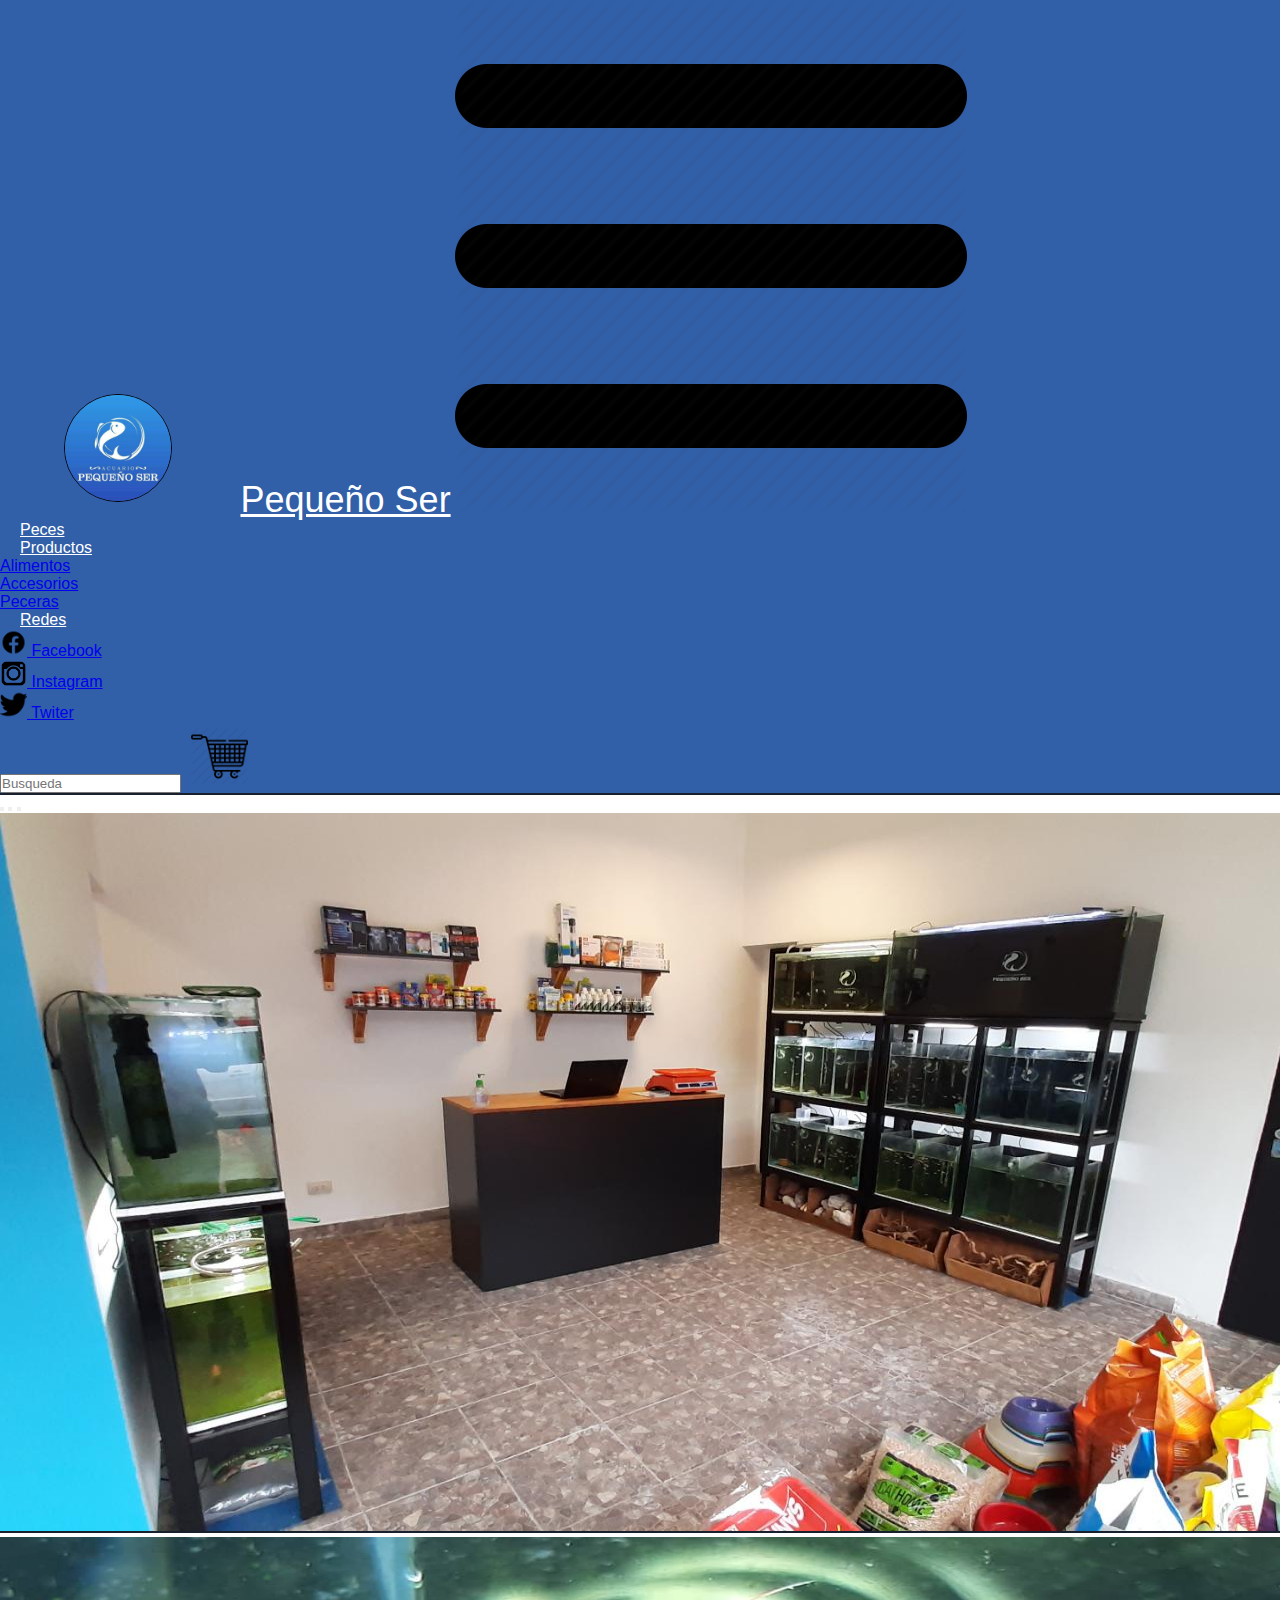
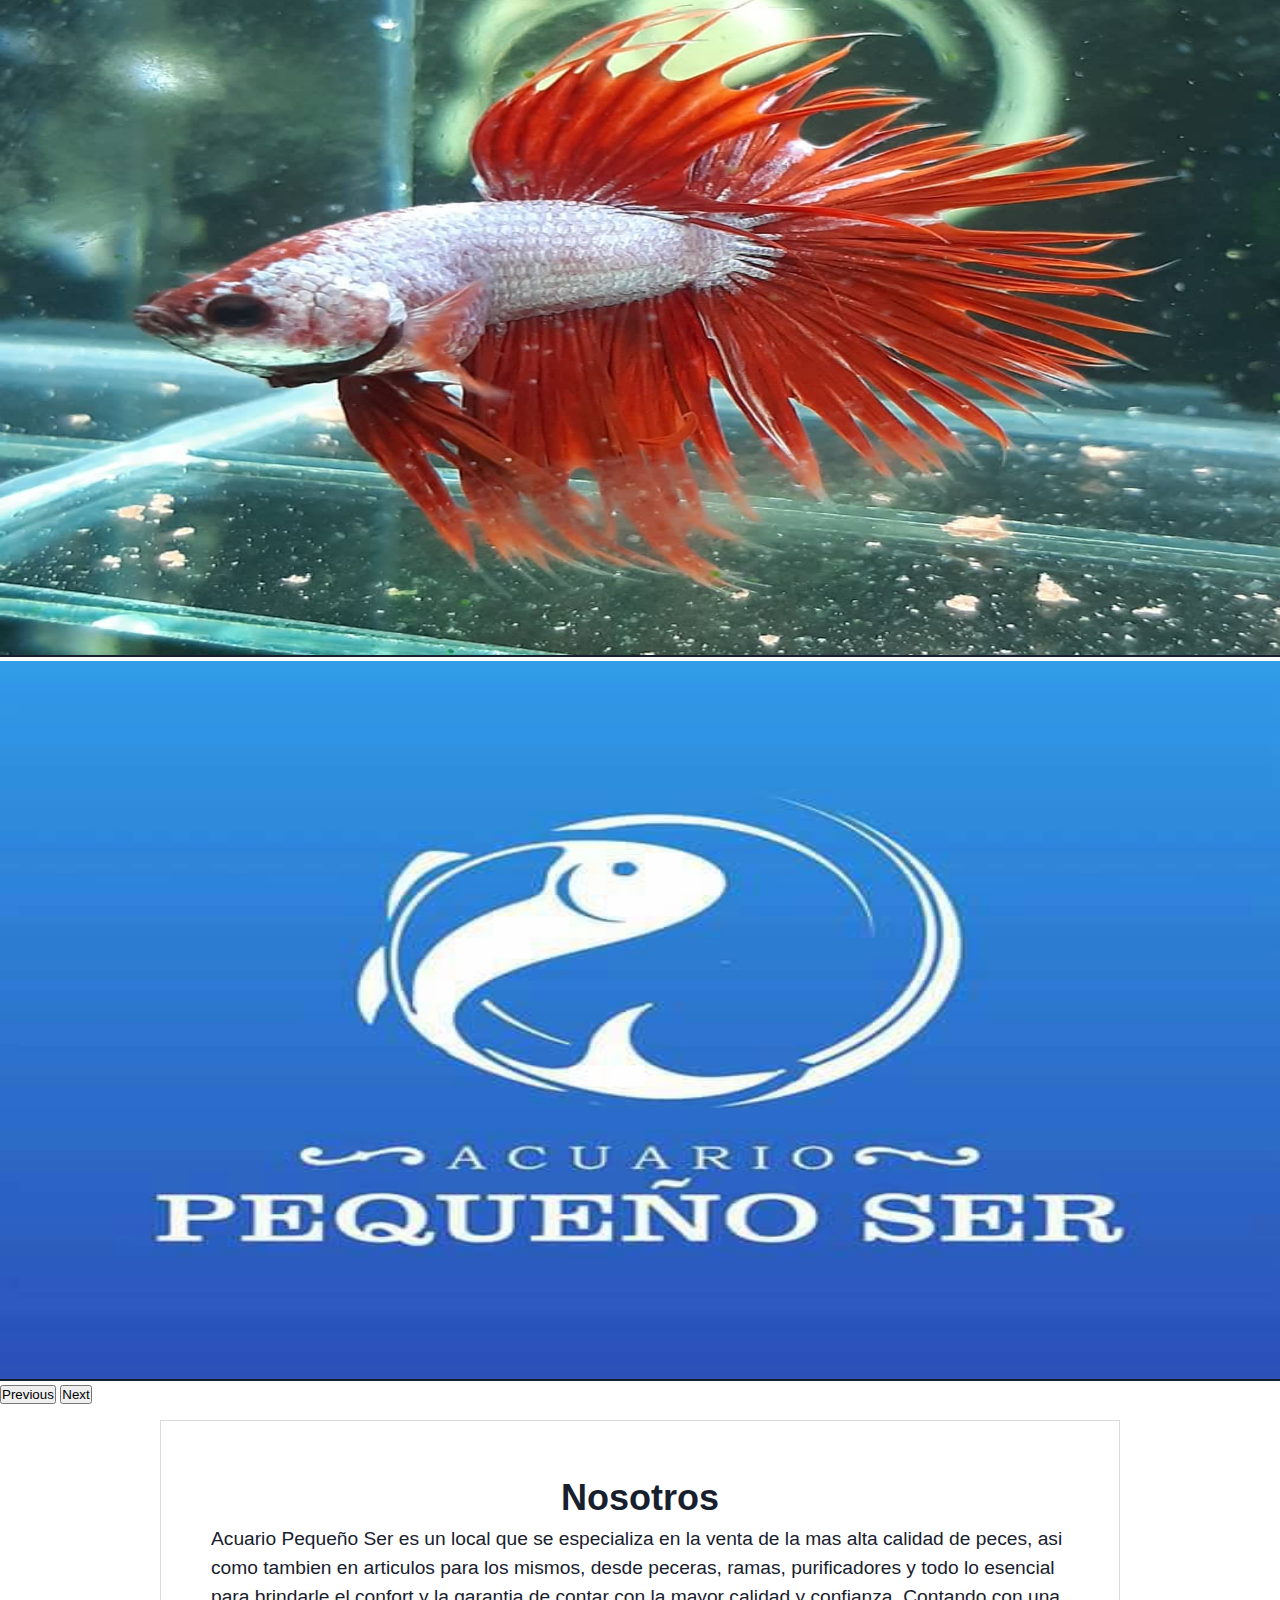
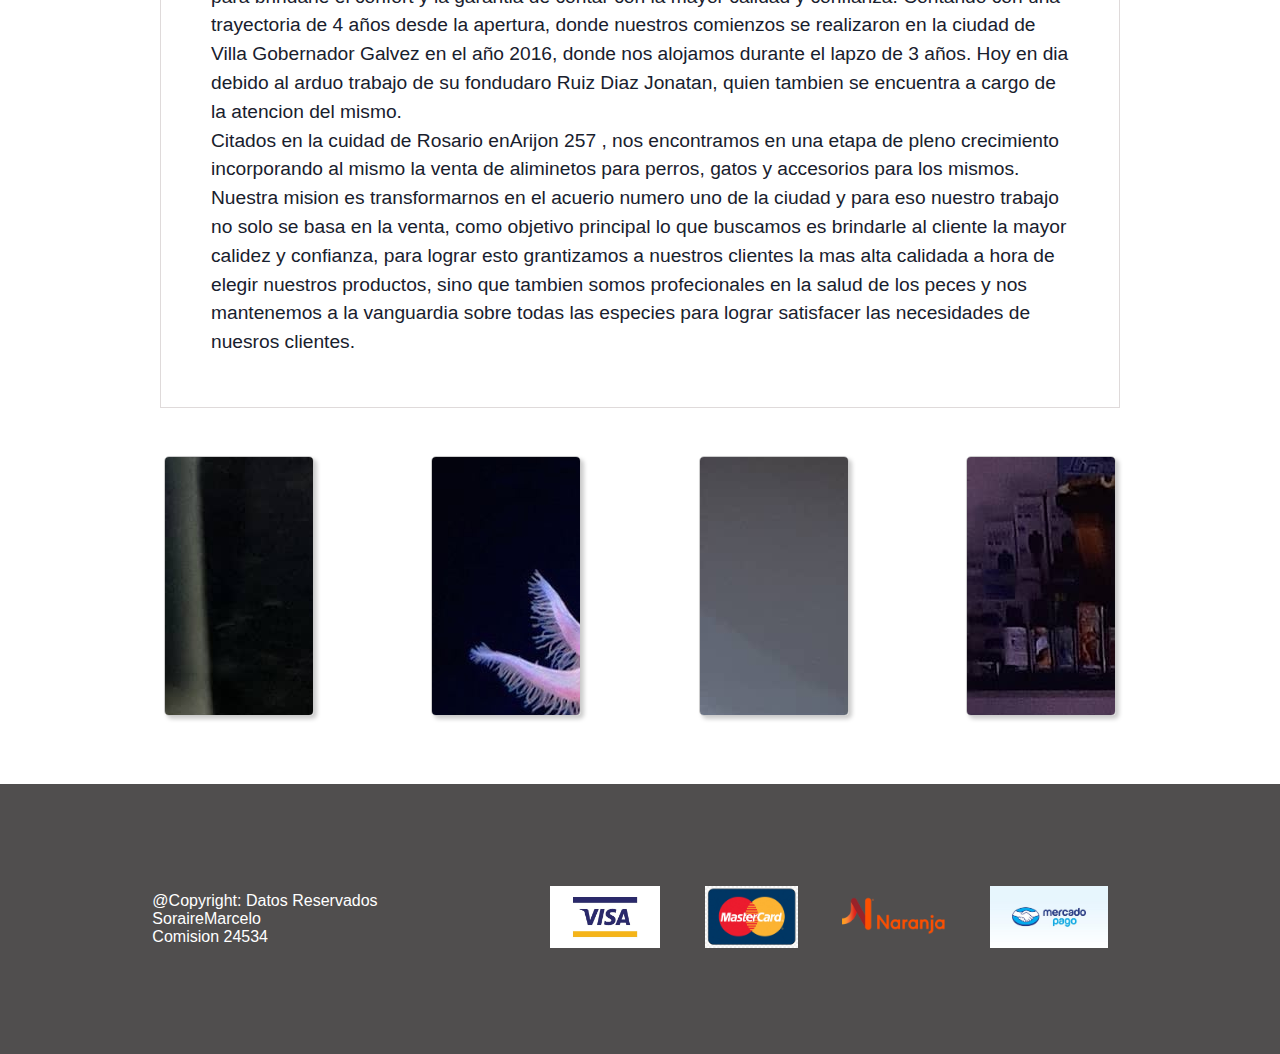
==== index.html @ e0ee0e0d "operaciones avanzadas incorporadas" ====
<!DOCTYPE html>
<html lang="es">
<head>
    <meta charset="UTF-8">
    <meta http-equiv="X-UA-Compatible" content="IE=edge">
    <meta name="viewport" content="width=device-width, initial-scale=1.0">
    <meta name="keywords" content="acuario, peces, peceras, alimentos, ramas, accesorios, filtros, bombas, piedras, pastillas">
    <meta name="description" content="Acuario ubicado en la zona sur de la ciudad de Rosario, especializado en la salud y crianza de peces asi como de la venta de sus acceesorios y alimentos de calidad ">
    <!-- bootstrap -->
    <link href="https://cdn.jsdelivr.net/npm/bootstrap@5.1.3/dist/css/bootstrap.min.css" rel="stylesheet" integrity="sha384-1BmE4kWBq78iYhFldvKuhfTAU6auU8tT94WrHftjDbrCEXSU1oBoqyl2QvZ6jIW3" crossorigin="anonymous">
    <!-- Local -->
    <link rel="stylesheet" href="./css/style.css">
    <!-- <link rel="stylesheet" href="./css/final.css"> -->
    <link rel="stylesheet" href="https://use.fontawesome.com/releases/v5.15.4/css/all.css"
    integrity="sha384-DyZ88mC6Up2uqS4h/KRgHuoeGwBcD4Ng9SiP4dIRy0EXTlnuz47vAwmeGwVChigm" crossorigin="anonymous">
    <link rel="shortcut icon" href="./img/img02.jpg" type="image/x-icon">
    <!-- animaciones -->
    <link rel="stylesheet"
    href="https://cdnjs.cloudflare.com/ajax/libs/animate.css/4.1.1/animate.min.css"/>
    <title>Pequeño Ser</title>
</head>
<body>
    <header>
        <nav class="navbar navbar-expand-md nav-foot header">
            <div class="container">
                <img src="./img/img02.jpg" class=" img-fluid logo animate__animated animate__flip" alt="logo">
                <a class="navbar-brand name" href="./index.html">Pequeño Ser</a>
                <img src="./img/nav-menu.jpg" class="navbar-toggler menuBurger" type="button" data-bs-toggle="collapse" data-bs-target="#navbarSupportedContent" aria-controls="navbarSupportedContent" aria-expanded="false" aria-label="Toggle navigation">
                <span class="navbar-toggler-icon"></span>
                <div class="collpase navbar-collapse" id="navbarSupportedContent">
                    <ul class="navbar-nav me-auto mb-2 mb-lg-0">
                        <li class="nav-item">
                            <a class="nav-link nav-div" aria-current="page" href="./pages/prueba.html">Peces</a>
                        </li>
                        <li class="nav-item dropdown">
                            <a class="nav-link dropdown-toggle nav-div" href="#" id="navbarDropdownMenuLink" role="button" data-bs-toggle="dropdown" aria-expanded="false">
                                Productos
                            </a>
                            <ul class="dropdown-menu" aria-labelledby="navbarDropdownMenuLink">
                                <li><a class="dropdown-item" href="./pages/prueba.html">Alimentos</a></li>
                                <li><a class="dropdown-item" href="./pages/accesorios.html">Accesorios</a></li>
                                <li><a class="dropdown-item" href="./pages/peceras.html">Peceras</a></li>
                            </ul>
                        </li>
                        <li class="nav-item dropdown">
                            <a class="nav-link dropdown-toggle nav-div" href="#" id="navbarDropdownMenuLink" role="button" data-bs-toggle="dropdown" aria-expanded="false">
                                Redes
                            </a>
                            <ul class="dropdown-menu" aria-labelledby="navbarDropdownMenuLink">
                                <li>
                                    <a class="dropdown-item" href="https://www.facebook.com/acuario.ser">
                                        <img src="./img/fa.png" alt="Facebook" class="img-min">
                                        Facebook
                                    </a>
                                </li>
                                <li>
                                    <a class="dropdown-item" href="https://www.instagram.com/acuario.pequeno.ser/">
                                        <img src="./img/ig.png" alt="Instagram" class="img-min">
                                        Instagram
                                    </a>
                                </li>
                                <li>
                                    <a class="dropdown-item" href="#">
                                        <img src="./img/twit.png" alt="Twiter" class="img-min">
                                        Twiter
                                    </a>
                                </li>
                            </ul>
                        </li>
                    </ul>
                    <form class="d-flex">
                        <input class="form-control me-2" type="search" placeholder="Busqueda" aria-label="Search">
                        <button class="carro btn-outline-success" type="submit">
                            <img src="./img/0020.png" class="carro">
                        </button>
                    </form>
                </div>
            </div>
        </nav>
    </header>
    <main>
        <div id="carouselExampleIndicators" class="carousel slide" data-bs-ride="carousel">
            <div class="carousel-indicators">
              <button type="button" data-bs-target="#carouselExampleIndicators" data-bs-slide-to="0" class="active" aria-current="true" aria-label="Slide 1"></button>
              <button type="button" data-bs-target="#carouselExampleIndicators" data-bs-slide-to="1" aria-label="Slide 2"></button>
              <button type="button" data-bs-target="#carouselExampleIndicators" data-bs-slide-to="2" aria-label="Slide 3"></button>
            </div>
            <div class="carousel-inner">
              <div class="carousel-item active">
                <img src="./img/acuario.jpg" class="d-block imgPrincipal" alt="local">
              </div>
              <div class="carousel-item">
                <img src="./img/007.jpg" class="d-block imgPrincipal" alt="pezEnStock">
              </div>
              <div class="carousel-item">
                <img src="./img/img02.jpg" class="d-block imgPrincipal" alt="primeLogoCreado">
              </div>
            </div>
            <button class="carousel-control-prev" type="button" data-bs-target="#carouselExampleIndicators" data-bs-slide="prev">
              <span class="carousel-control-prev-icon" aria-hidden="true"></span>
              <span class="visually-hidden">Previous</span>
            </button>
            <button class="carousel-control-next" type="button" data-bs-target="#carouselExampleIndicators" data-bs-slide="next">
              <span class="carousel-control-next-icon" aria-hidden="true"></span>
              <span class="visually-hidden">Next</span>
            </button>
        </div>
        <div class="text">
            <h1 class="titulo">Nosotros</h1>
            <p>
                Acuario Pequeño Ser es un local que se especializa en la venta de la mas alta calidad de peces, asi como tambien en articulos para los mismos, desde peceras, ramas, purificadores y todo lo esencial para brindarle el confort y la garantia de contar con la mayor calidad y confianza.
                Contando con una trayectoria de 4 años desde la apertura, donde nuestros 
                comienzos se realizaron en la ciudad de Villa Gobernador Galvez en el año 2016, 
                donde nos alojamos durante el lapzo de 3 años. Hoy en dia debido al arduo trabajo de su fondudaro <span class="start">Ruiz Diaz Jonatan</span>, quien tambien se encuentra a 
                cargo de la atencion del mismo.
            </p>
            <p>
                Citados en la cuidad de Rosario en<span class="center">Arijon 257</span> ,
                nos encontramos en una etapa de pleno crecimiento incorporando al mismo la venta de aliminetos para perros, gatos y accesorios para los mismos.
                Nuestra mision es transformarnos en el acuerio numero uno de la ciudad y para eso nuestro trabajo no solo se basa en la venta, 
                como objetivo principal lo que buscamos es brindarle al cliente la mayor calidez y confianza, para lograr esto grantizamos a nuestros clientes la mas alta <span class="end">calidad</span>a a hora de elegir nuestros productos, sino que tambien somos profecionales en la salud de los peces y nos mantenemos a la vanguardia sobre todas las especies para lograr satisfacer las necesidades de nuesros clientes.
            </p>
        </div>
        <div class="row row-cols-1 row-cols-md-4 g-4 principal">
            <div>
                <div class="col">
                    <div class="card agrandar">
                        <a href="./pages/alimentos.html">
                            <img src="./img/A68.jpg" class="card-img-top" alt="productosEnStock">
                        </a>
                        <div class="card-body colors">
                            <h4 class="card-title">BetaBlue</h4>
                        <p class="card-text">$750</p>
                        <a href="./pages/prueba.html" class="irPage">Ir a Page</a>
                        </div>
                    </div>
                </div>
            </div>
            <div class="col">
                <div class="card agrandar">
                    <a href="./pages/peces.html">
                        <img src="./img/A01.jpg" class="card-img-top" alt="oceloteStock">
                    </a>
                    <div class="card-body colors">
                        <h4>Oxelote</h4>
                        <p>$700</p>
                        <a href="./pages/prueba.html" class="irPage">Ir a Page</a>
                    </div>
                </div>
            </div>
            <div class="col">
                <div class="card agrandar">
                    <a href="./pages/accesorios.html">
                        <img src="./img/rama.jpg" class="card-img-top" alt="remasEnStock">
                    </a>
                    <div class="card-body colors">
                        <h4 class="card-title">Ramas</h4>
                        <p class="card-text">$450</p>
                        <a href="./pages/prueba.html" class="irPage">Ir a Page</a>
                    </div>
                </div>
            </div>
            <div class="col">
                <div class="card agrandar">
                    <a href="./pages/accesorios.html" class="irPage">
                        <img src="./img/011.jpg" class="card-img-top" alt="pecerasEnStock">
                    </a>                    
                    <div class="card-body colors">
                        <h4>Peceras</h4>
                        <p>$850</p>
                        <a href="./pages/prueba.html" class="irPage">Ir a Page</a>
                    </div>
                </div>
            </div>
        </div>
        <nav class="navbar sticky-top wsp">
            <div class="container-fluid justify-content-end">
                <a href="+54 9 3415 86-3009"><i class="fab fa-whatsapp wsp"></i></a>
            </div>
        </nav>
    </main>
    <footer>
        <div class="date">
            <p class="dato">@Copyright: Datos Reservados</p>
            <p class="dato">SoraireMarcelo</p>
            <p class="dato">Comision  24534</p>
        </div>
        <div class="pagos">
           <img src="./img/Visa.jpg" alt="visa" class="creditos">
           <img src="./img/MasterdCard.jpg" alt="MasterdCard" class="creditos">
           <img src="./img/Logo_Naranja.png" alt="naranja" class="creditos">
           <img src="./img/mercadopago.jpg" alt="mercadopago" class="creditos">
        </div>
    </footer>

    <script src="https://cdn.jsdelivr.net/npm/bootstrap@5.1.3/dist/js/bootstrap.bundle.min.js" integrity="sha384-ka7Sk0Gln4gmtz2MlQnikT1wXgYsOg+OMhuP+IlRH9sENBO0LRn5q+8nbTov4+1p" crossorigin="anonymous"></script>
</body>
</html>
---- css/style.css ----
* {
    margin: 0;
    padding: 0;
    box-sizing: border-box; }
  
  /* UTILIDADES */
  main .text {
    font-family: sans-serif;
    line-height: 1.5;
    font-size: 1.2rem; }
  
  main .principal .colors h5 {
    font-size: 30px;
    font-family: Arial, Helvetica;
    text-transform: uppercase; }
  
  /* mixin like a pro: contiene hover */
  /* bucle */
  .frase {
    color: #169200;
    font-weight: bold; }
  
  .frase {
    color: #c75b1c;
    font-weight: bold; }
  
  .frase {
    color: #1c54d6;
    font-weight: bold; }
  
  /* SECCIONES */
  .header {
    background: #315fa8;
    align-items: center;
    justify-content: space-between;
    border-bottom: 2px solid #18202d; }
    .header .logo {
      margin: 10px 4rem;
      width: 12wh;
      height: 12vh;
      border-radius: 50%;
      border: 1px solid black; }
    .header .name {
      color: white !important;
      font-size: 36px; }
      .header .name:hover {
        color: #dfdada !important; }
    .header .nav-menu {
      display: none; }
    .header .nav-div {
      color: white !important;
      font-size: 16px;
      margin: 0 20px; }
      .header .nav-div:hover {
        color: #dfdada !important; }
    .header .carro {
      background: none;
      border: none;
      color: #18202d;
      padding: 3px;
      width: 7wh;
      height: 7vh; }
  
  .img-min {
    width: 3wh;
    height: 3vh; }
  
  main .imgPrincipal {
    margin: 0 auto;
    justify-content: center;
    text-align: center;
    width: 100%;
    height: 80vh;
    border-bottom: 2px solid #18202d; }
  
  main .text {
    color: #18202d;
    padding: 50px;
    margin: 1rem 10rem;
    border: 1px solid #dfdada; }
    main .text .titulo {
      display: flex;
      align-items: center;
      justify-content: center;
      font-size: 36px;
      margin-top: 0px;
      padding: 0px;
      color: #18202d; }
  
  main .principal {
    display: flex;
    align-items: center;
    justify-content: space-between;
    margin: 3rem 9rem; }
    main .principal .colors {
      padding: 1px;
      color: #18202d;
    }
  .irPage {
    color: #315fa8;
    margin: auto;
    text-decoration: none;
  }
  .wsp {
    color: green;
    font-size: 80px; }
    .wsp:hover {
      color: #18202d; }
  
  footer {
    display: flex;
    align-items: center;
    justify-content: space-evenly;
    height: 30vh;
    background: #504e4e; }
    footer .date .dato {
      color: white; }
      footer .date .dato:hover {
        color: #dfdada; }
    footer .pagos .creditos {
      width: 8wh;
      height: 8vh;
      margin: 0px 15px;
      padding: 5px 5px;
      border-radius: 3%; }
  
  /***** 768px ********/
  @media (max-width: 768px) {
    .header {
      background: #315fa8;
      border-bottom: 2px solid #18202d; }
      .header .logo {
        margin: 20px;
        width: 12wh;
        height: 12vh;
        border-radius: 50%;
        border: 1px solid black; }
      .header .name {
        color: white !important;
        font-size: 36px;
        text-align: center; }
        .header .name:hover {
          color: #dfdada !important; }
      .header .menuBurger {
        background: none;
        color: #18202d !important;
        border: 1px solid #18202d;
        width: 6wh;
        height: 6vh; }
      .header .nav-div {
        color: white !important;
        font-size: 16px;
        margin: 0 10px; }
        .header .nav-div:hover {
          color: #dfdada !important; }
    .img-min {
      margin: 0px 5px;
      width: 3wh;
      height: 3vh; }
    .wsp {
      color: green;
      font-size: 80px; }
      .wsp:hover {
        color: #18202d; }
    main .imgPrincipal {
      margin: 0px auto;
      justify-content: center;
      text-align: center;
      width: 100%;
      height: 60vh;
      border-bottom: 2px solid #18202d; }
    main .text {
      overflow: scroll;
      color: #18202d;
      font-size: 22px;
      padding: 20px;
      margin: 1rem 6rem;
      height: 30vh;
      border: 1px solid #dfdada; }
    main .principal {
      margin: 3rem auto;
      width: 70%;
      height: 10%; }
      main .principal .agrandar {
        transition: all 100ms;
        position: relative; }
        main .principal .agrandar:hover {
          transform: scale(1.15);
          z-index: 1; }
      main .principal .colors {
        background: #dfdada;
        color: #18202d; } }
  
  /****** 425 ********/
  @media (max-width: 425px) {
    main .imgPrincipal {
      margin: 0px auto;
      justify-content: center;
      text-align: center;
      width: 100%;
      height: 60vh;
      border-bottom: 2px solid #18202d; }
    main .text {
      overflow: scroll;
      color: #18202d;
      font-size: 22px;
      margin: 5px 0;
      padding: 20px;
      width: 100%;
      height: 30vh;
      border: 1px solid #dfdada; }
    main .principal {
      display: block;
      align-items: center;
      margin: 3rem auto;
      width: 70%;
      height: 10%; }
      main .principal .agrandar:hover {
        transform: scale(1.15);
        z-index: 1; }
      main .principal .colors {
        background: #dfdada;
        color: #18202d; }
    .wsp {
      color: green;
      font-size: 50px; }
      .wsp:hover {
        color: #18202d; }
    footer {
      display: inline-block;
      text-align: center;
      width: 100%;
      height: 30vh;
      background: #504e4e; }
      footer .pagos {
        display: flex;
        justify-content: space-between;
        margin-bottom: 0px; }
        footer .pagos .creditos {
          width: 6wh;
          height: 6vh;
          margin: 0px 15px;
          border-radius: 3%; }
      footer .date {
        margin-top: 5px; }
        footer .date .dato {
          color: white; }
          footer .date .dato:hover {
            color: #dfdada; } }
  
  /****** 375px *******/
  @media (max-width: 375px) {
    .header {
      background: #315fa8;
      border-bottom: 2px solid #18202d; }
      .header .logo {
        margin: 5px;
        width: 5wh;
        height: 10vh;
        border-radius: 50%;
        border: 1px solid black; }
      .header .name {
        color: white !important;
        font-size: 25px;
        text-align: center; }
        .header .name:hover {
          color: #dfdada !important; }
      .header .menuBurger {
        background: none;
        color: #18202d !important;
        border: 1px solid #18202d;
        width: 6wh;
        height: 6vh; }
      .header .nav-div {
        color: white !important;
        font-size: 16px;
        margin: 0 20px; }
        .header .nav-div:hover {
          color: #dfdada !important; }
    .wsp {
      color: green;
      font-size: 50px; }
      .wsp:hover {
        color: #18202d; }
    main .text {
      overflow: scroll;
      color: #18202d;
      font-size: 22px;
      margin: 5px 0;
      padding: 20px;
      width: 100%;
      height: 30vh;
      border: 1px solid #dfdada; }
    main .principal {
      display: block;
      align-items: center;
      width: 100%;
      height: 10%; }
      main .principal .agrandar:hover {
        transform: scale(1.15);
        z-index: 1; }
      main .principal .colors {
        overflow: scroll;
        background: #dfdada;
        color: #18202d; } }
  
  /****** Alimentos / Accesorios ********/
  .principal .div-al {
    display: flex; }
    .principal .div-al .carr-al {
      margin-top: -10px;
      margin-right: 5px;
      float: right;
      background: none;
      border: none;
      color: #18202d;
      width: 8wh;
      height: 8vh; }
  
  /******* peces ********/
  .separacion {
    margin: 1rem 7rem; }
    .separacion .card-title {
      display: flex;
      align-items: center;
      justify-content: center;
      font-size: 36px;
      margin-top: 0px;
      padding: 0px;
      color: #18202d; }
    .separacion .img-full {
      height: 70vh !important; }
    .separacion .sep-in {
      padding: 1rem; }
      .separacion .sep-in .card-title {
        display: flex;
        align-items: center;
        justify-content: center;
        font-size: 36px;
        margin-top: 0px;
        padding: 0px;
        color: #18202d; }
    .separacion .carr-al {
      margin-top: -10px;
      margin-right: 5px;
      float: right;
      background: none;
      border: none;
      color: #18202d;
      width: 8wh;
      height: 8vh; }
  
  .card-text {
    padding: 0px 2rem; }
  
  /********** 425px **********/
  @media (max-width: 425px) {
    .separacion {
      margin: 1rem 0; }
      .separacion .card-title {
        display: flex;
        align-items: center;
        justify-content: center;
        font-size: 36px;
        margin-top: 0px;
        padding: 0px;
        color: #18202d; }
      .separacion .img-full {
        height: 70vh !important; }
      .separacion .sep-in {
        padding: 1rem; }
        .separacion .sep-in .card-title {
          display: flex;
          align-items: center;
          justify-content: center;
          font-size: 36px;
          margin-top: 0px;
          padding: 0px;
          color: #18202d; }
      .separacion .carr-al {
        margin-top: -10px;
        margin-right: 5px;
        float: right;
        background: none;
        border: none;
        color: #18202d;
        width: 8wh;
        height: 8vh; }
    .card-text {
      padding: 0px 2rem; } }
  
  /******* peceras ************/
  h1 {
    text-align: center !important;
    color: #18202d !important; }
  
  .promos .tm-img-prom {
    height: 100vh !important; }
  
  .promos .text-img {
    background: #dfdada;
    font-size: 22px;
    color: white; }
  
  .promos .carr-al {
    margin-top: -10px;
    margin-right: 5px;
    float: right;
    background: none;
    border: none;
    color: #18202d;
    width: 8wh;
    height: 8vh; }

/****** empezando el proyecto nuevo *******/

*{
  font-family: 'Otomanopee One', sans-serif;
}
header h1{
  letter-spacing: 6px;
  font-family: 'Otomanopee One', sans-serif;
  text-shadow: 2px 2px 2px #ccc;
}
header h1{
  display: block;
  text-align: center;
}
#productos{
  height: 300px;
  
}

#carrito > table > thead > tr > th{
  background-color: #444;
  color: blanchedalmond;
}


.container .table{
  height: 100px;
  width: 100%;
  border-spacing: 5px;
  text-align: center;
  
}

.container .table tr th {
  border: 1px solid #ccc;
}
#cards{
  display: flex;
  justify-content: space-around;
  
}

#items > tr > td{
  border: 1px solid #ccc;
}

.card{
  width: 150px;
  height: 260px;
 margin: 20px;
 margin-top: 0px;
 padding-bottom: 10px;
  text-align: center;
  border: 1px solid #ccc;
  border-radius: 5px;
  box-shadow: 3px 3px 4px #ccc;
  overflow: hidden;
}
#imagen{
  width: 100%;
  height: 50%;
  
}
#imagen img{
  width: 100%;
  height: 100%;
  
}

#cards > div > div > div > button{
  background-color: #555;
  border-radius: 2px;
  color: blanchedalmond;
  
}
#cards > div > div > div > h5 {
  font-size: 22px;
  margin-top: 11px;
  margin-bottom: 13px;
}

#cards > div > div > div.card-body > p{
  color: darkblue;
  font-size: 18px;
}
---- css/final.css ----
*{
    margin: 0;
    padding: 0;
    box-sizing: border-box;
    font-family: 'Otomanopee One', sans-serif;
}
.header {
    background: #315fa8;
    align-items: center;
    justify-content: space-between;
    border-bottom: 2px solid #18202d;
    margin-bottom: 1rem; 
}
.logo {
    margin: 10px 4rem;
    width: 12wh;
    height: 12vh;
    border-radius: 50%;
    border: 1px solid black;
}
.name {
    color: white !important;
    font-size: 36px; }
.name:hover {
    color: #dfdada !important; }
.nav-div {
    color: white !important;
    font-size: 16px;
    margin: 0 20px; }
.nav-div:hover {
    color: #dfdada !important; }
.carro {
    background: none;
    border: none;
    color: #18202d;
    padding: 3px;
    width: 7wh;
    height: 7vh; 
}  
.img-min {
    width: 3wh;
    height: 3vh; 
}
.wsp {
    color: green;
    font-size: 80px;
}
.wsp:hover {
    color: #18202d; 
}
.card-pez {
    height: 25vh;
}
.container-carrito {
    margin: 2rem auto;
    width: 90%;
}
.brr {
    background:#333;
    color: white;
    border: 1px solid #504e4e;
    border-radius: 15%;
    padding: 0 20px;
    margin-top: 4px auto;
}
.end {
    display: flex;
    align-items: center;
    justify-content: center;
    margin: 0 auto;
    padding: 10px;
    font-family:Arial, sans-serif;
    font-size: 14px;
    color: #fff;
    background: rgb(60, 94, 60);
    border-radius: 10%;
    border: 1px solid #333;
}
.theend{
    display: flex;
    align-items: center;
    justify-content: center;
    margin: 0 auto;
    padding: 8px;
  
}
.unanime {
    display: block;
    margin: 1rem;
    padding: 8px;
    color: #fff;
    background:#222;
    border-radius: 5%;
}
.exito {
    display: flex;
    opacity: .5;
    width: 100%;
    height: 20vh;
    background: rgb(141, 238, 128);
    border: 1px solid #333;
}
h1 {
    margin: auto;
    padding: 20px;
    color: #000;
    font-size: 25px;
    font-family: Arial, Helvetica, sans-serif;
    
}
footer {
    display: flex;
    align-items: center;
    justify-content: space-evenly;
    margin-top: 1rem;
    height: 30vh;
    background: #504e4e; 
}
.dato {
    color: white; 
}
.dato:hover {
    color: #dfdada; 
}
.creditos {
    width: 8wh;
    height: 8vh;
    margin: 0px 15px;
    padding: 5px 5px;
    border-radius: 3%; 
}
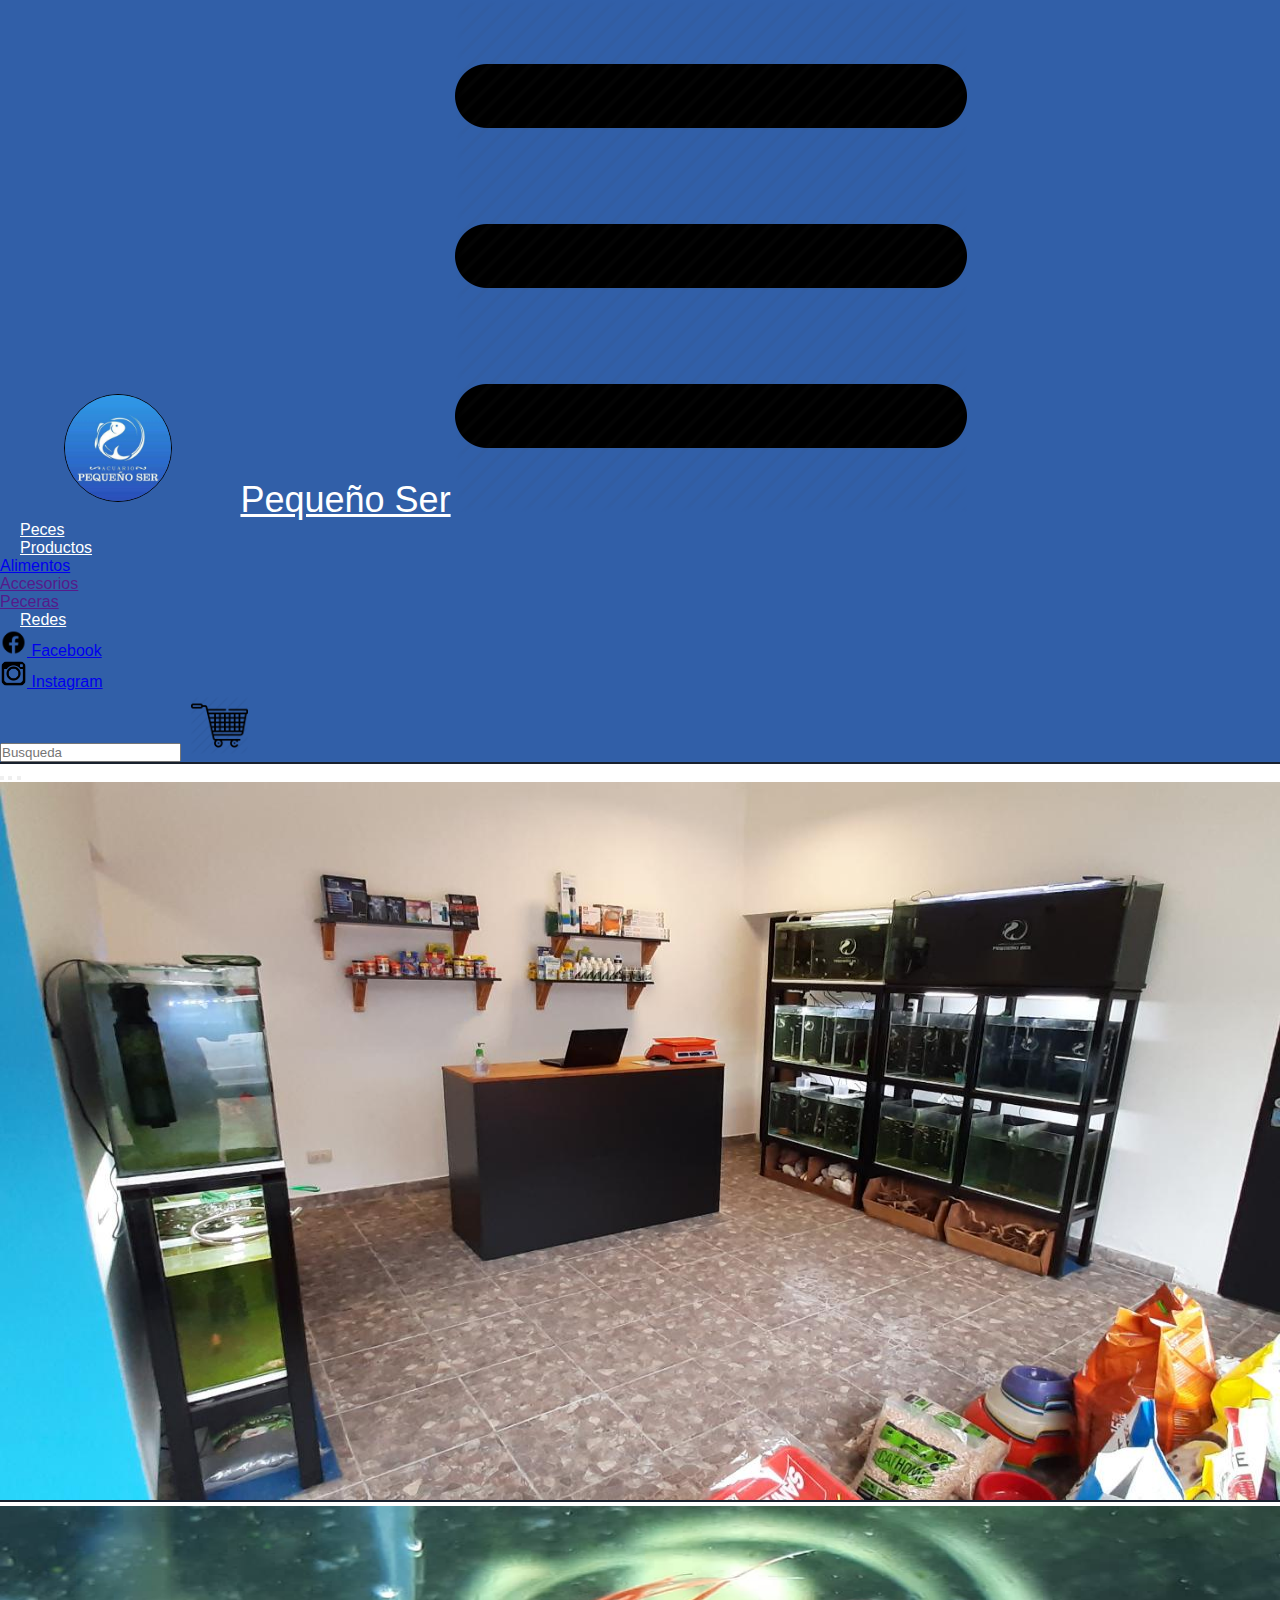
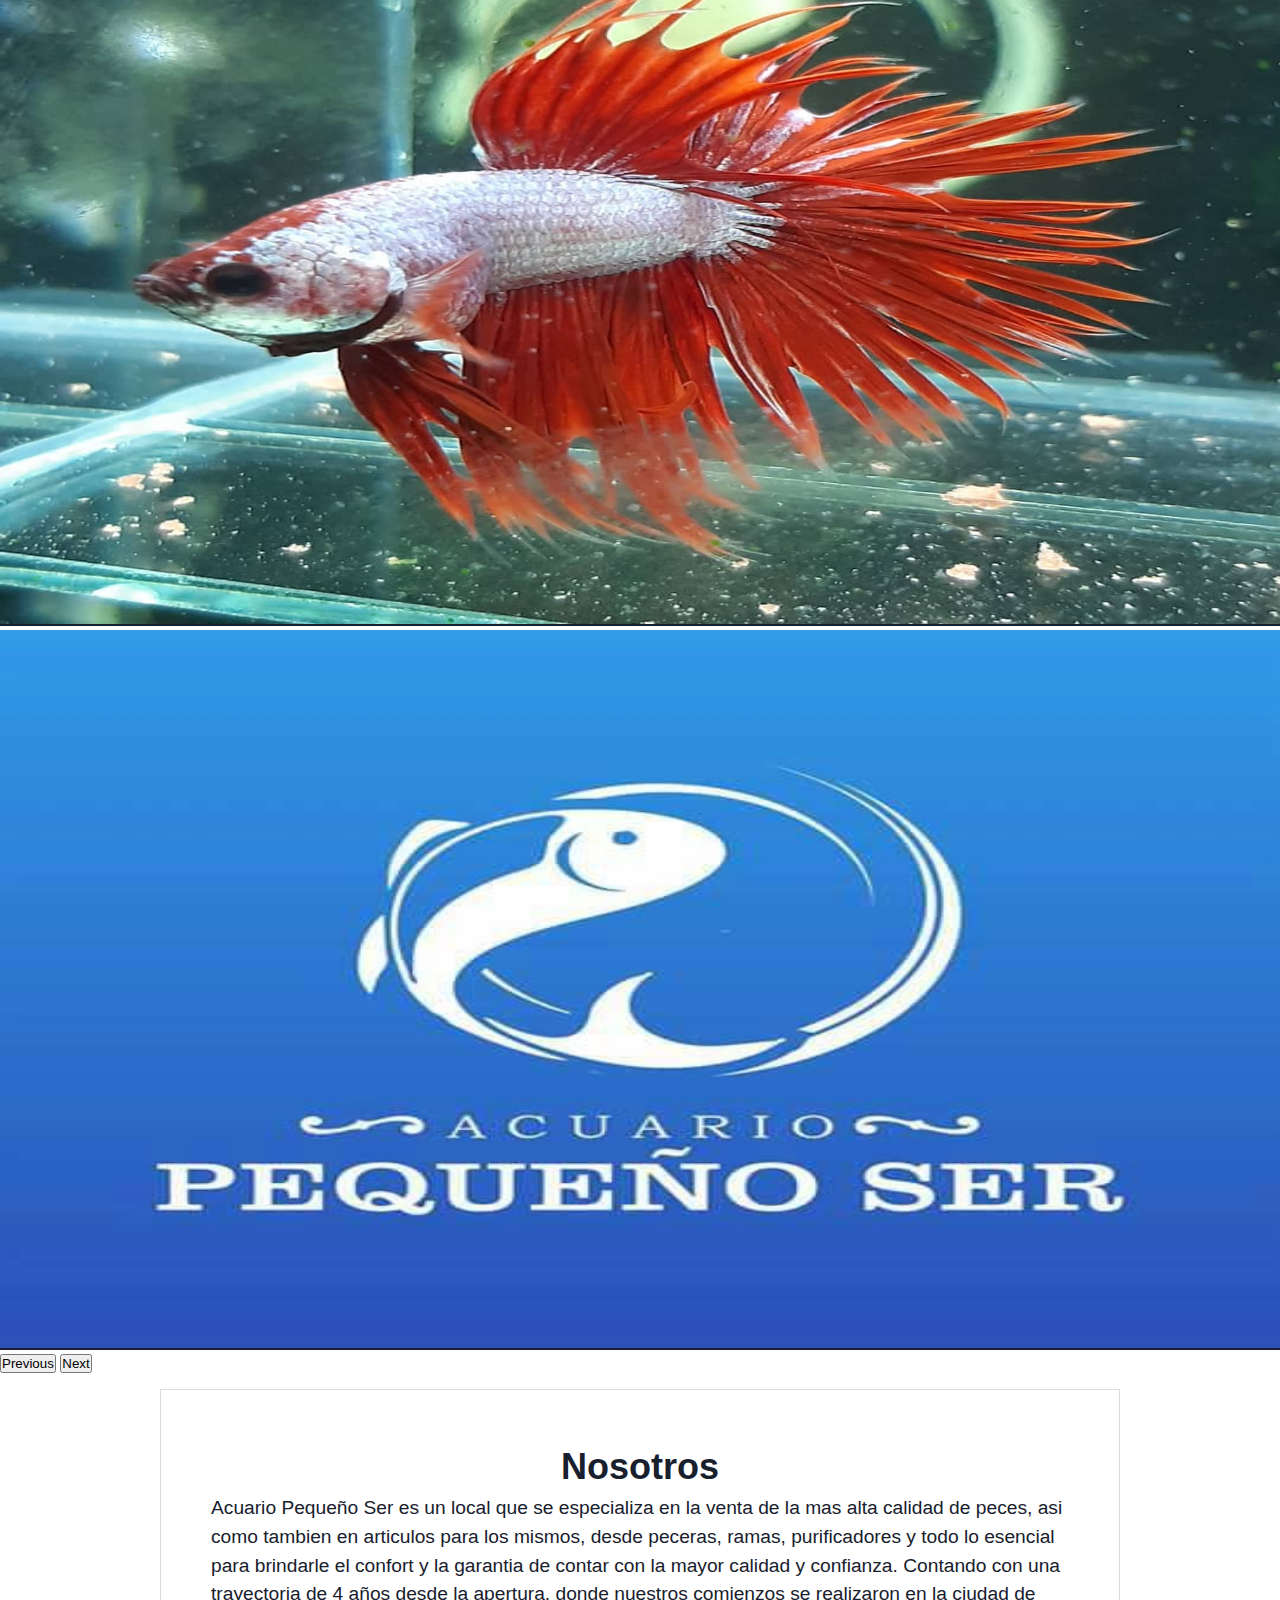
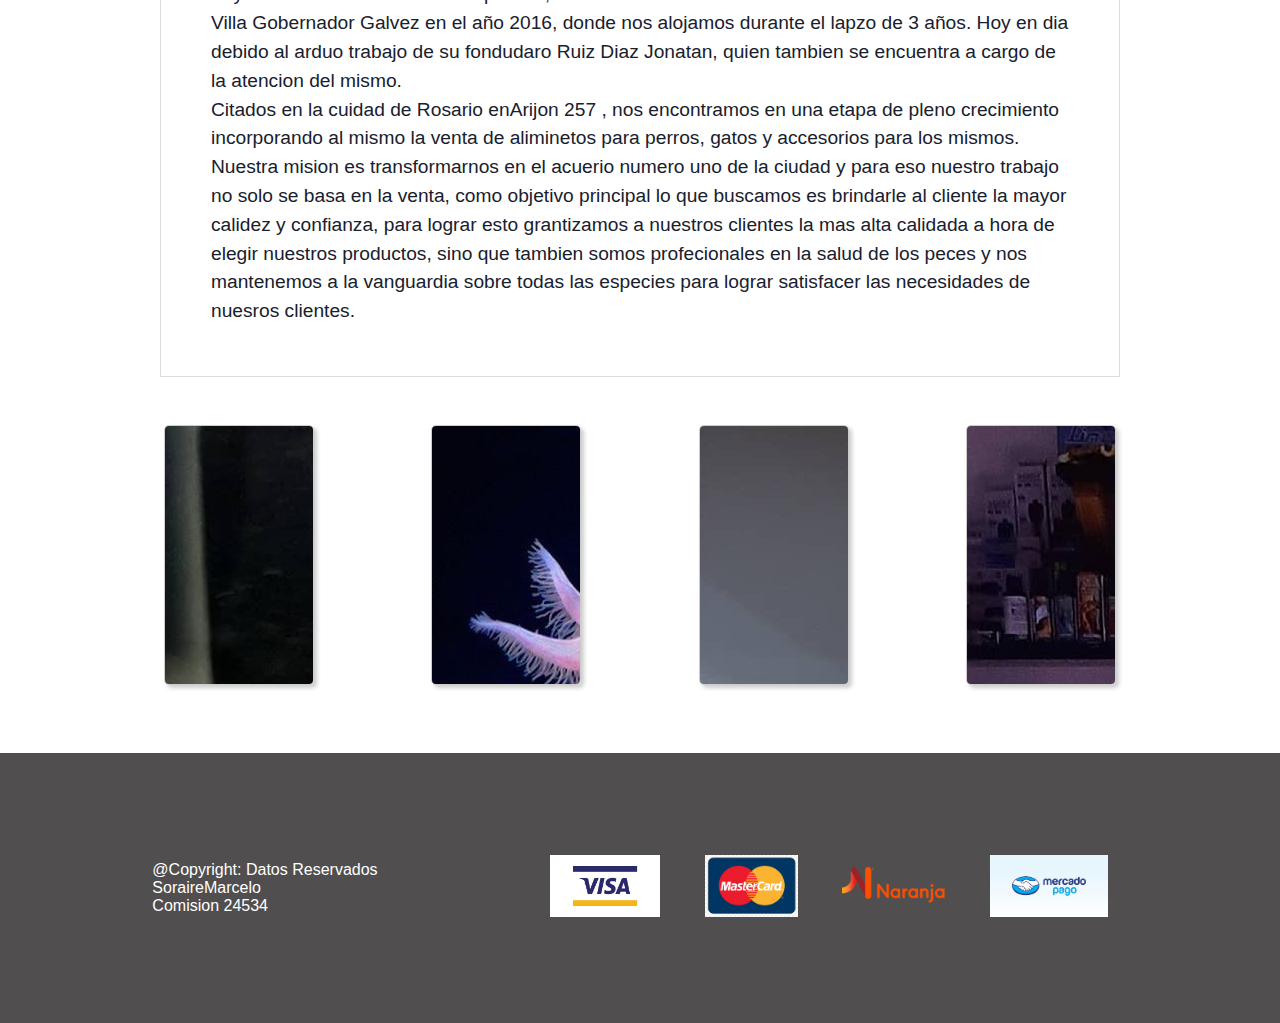
==== commit 7c46c159: "sumando page en nuevaRama" ====
--- a/index.html
+++ b/index.html
@@ -37,9 +37,9 @@
                                 Productos
                             </a>
                             <ul class="dropdown-menu" aria-labelledby="navbarDropdownMenuLink">
-                                <li><a class="dropdown-item" href="./pages/prueba.html">Alimentos</a></li>
-                                <li><a class="dropdown-item" href="./pages/accesorios.html">Accesorios</a></li>
-                                <li><a class="dropdown-item" href="./pages/peceras.html">Peceras</a></li>
+                                <li><a class="dropdown-item" href="./pages/alimentos.html">Alimentos</a></li>
+                                <li><a class="dropdown-item" href="">Accesorios</a></li>
+                                <li><a class="dropdown-item" href="">Peceras</a></li>
                             </ul>
                         </li>
                         <li class="nav-item dropdown">
@@ -57,12 +57,6 @@
                                     <a class="dropdown-item" href="https://www.instagram.com/acuario.pequeno.ser/">
                                         <img src="./img/ig.png" alt="Instagram" class="img-min">
                                         Instagram
-                                    </a>
-                                </li>
-                                <li>
-                                    <a class="dropdown-item" href="#">
-                                        <img src="./img/twit.png" alt="Twiter" class="img-min">
-                                        Twiter
                                     </a>
                                 </li>
                             </ul>
--- a/css/final.css
+++ b/css/final.css
@@ -36,7 +36,7 @@
     padding: 3px;
     width: 7wh;
     height: 7vh; 
-}  
+}
 .img-min {
     width: 3wh;
     height: 3vh; 
@@ -56,9 +56,10 @@
     width: 90%;
 }
 .brr {
-    background:#333;
+    background:#504e4e;
     color: white;
-    border: 1px solid #504e4e;
+    border: 1px solid #333;
+    font-size: 13px;
     border-radius: 15%;
     padding: 0 20px;
     margin-top: 4px auto;
@@ -128,4 +129,7 @@
     margin: 0px 15px;
     padding: 5px 5px;
     border-radius: 3%; 
+}
+.tapar {
+    display: none;
 }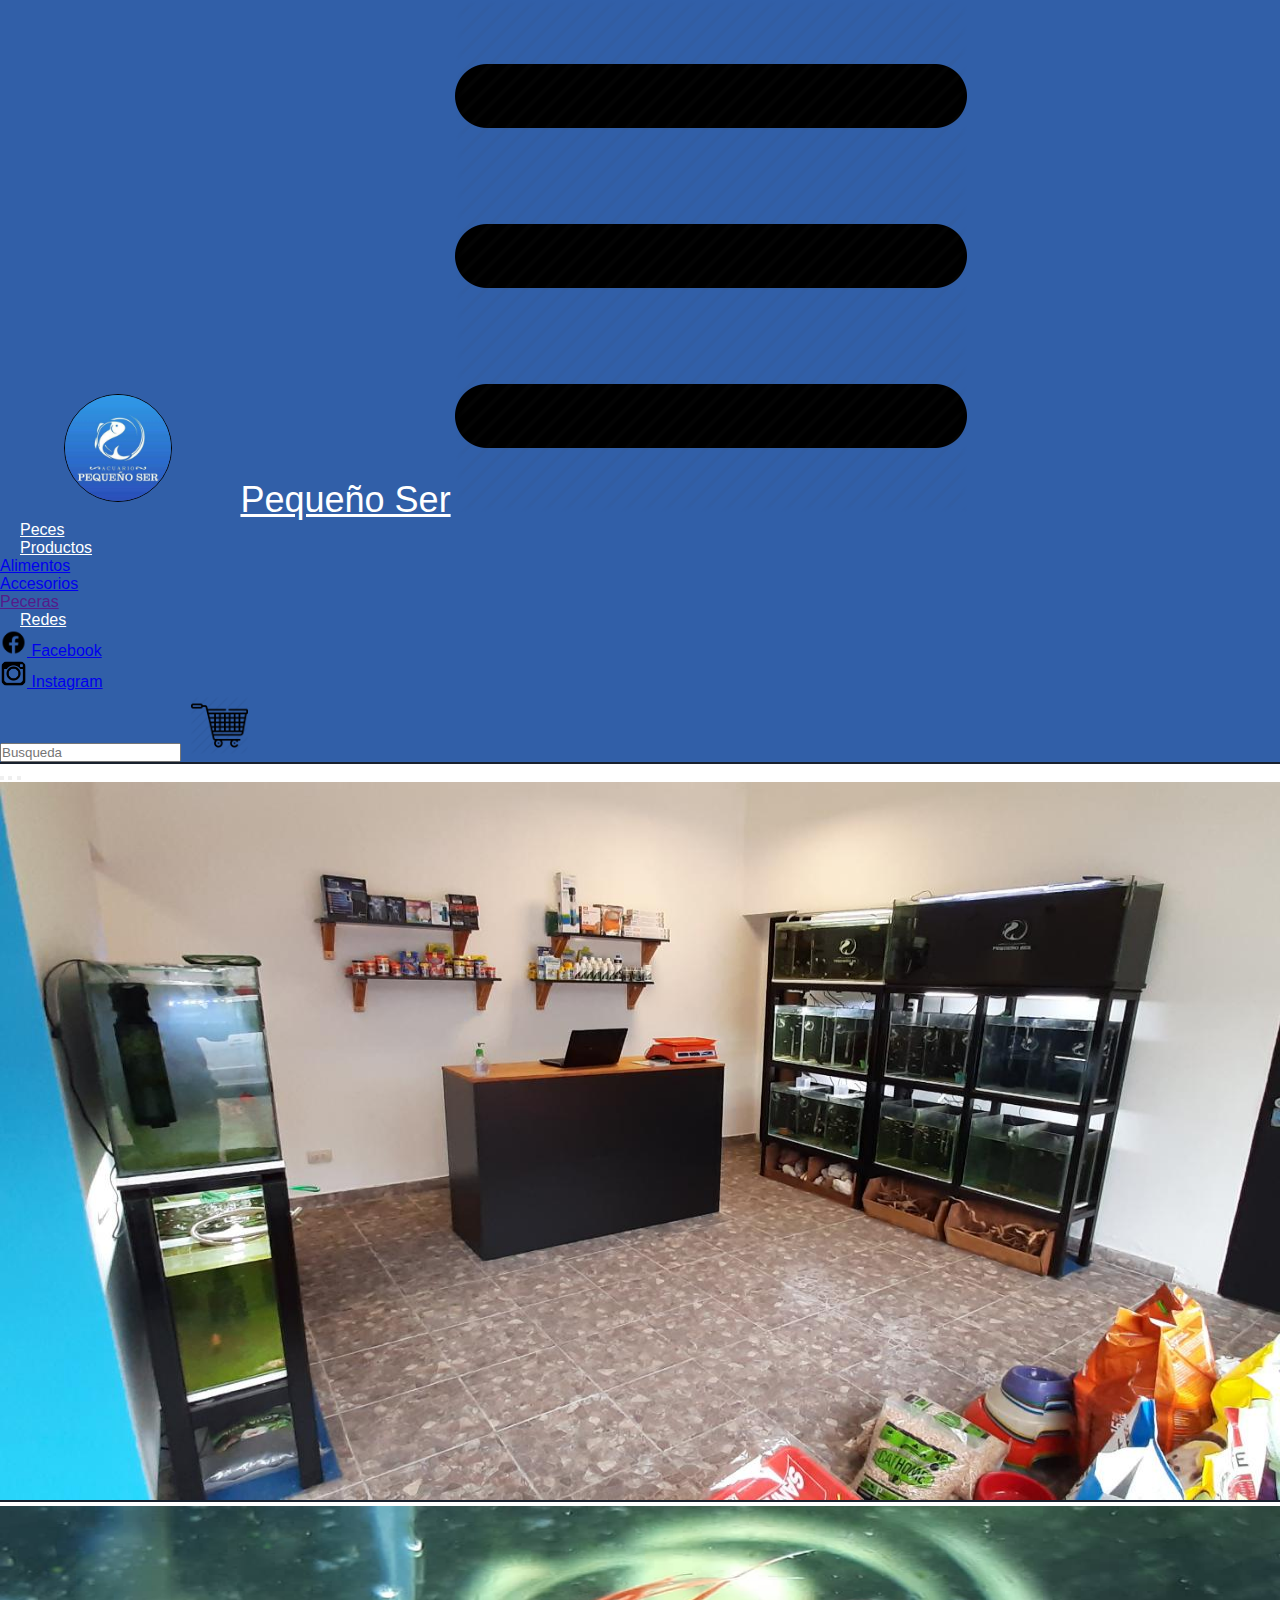
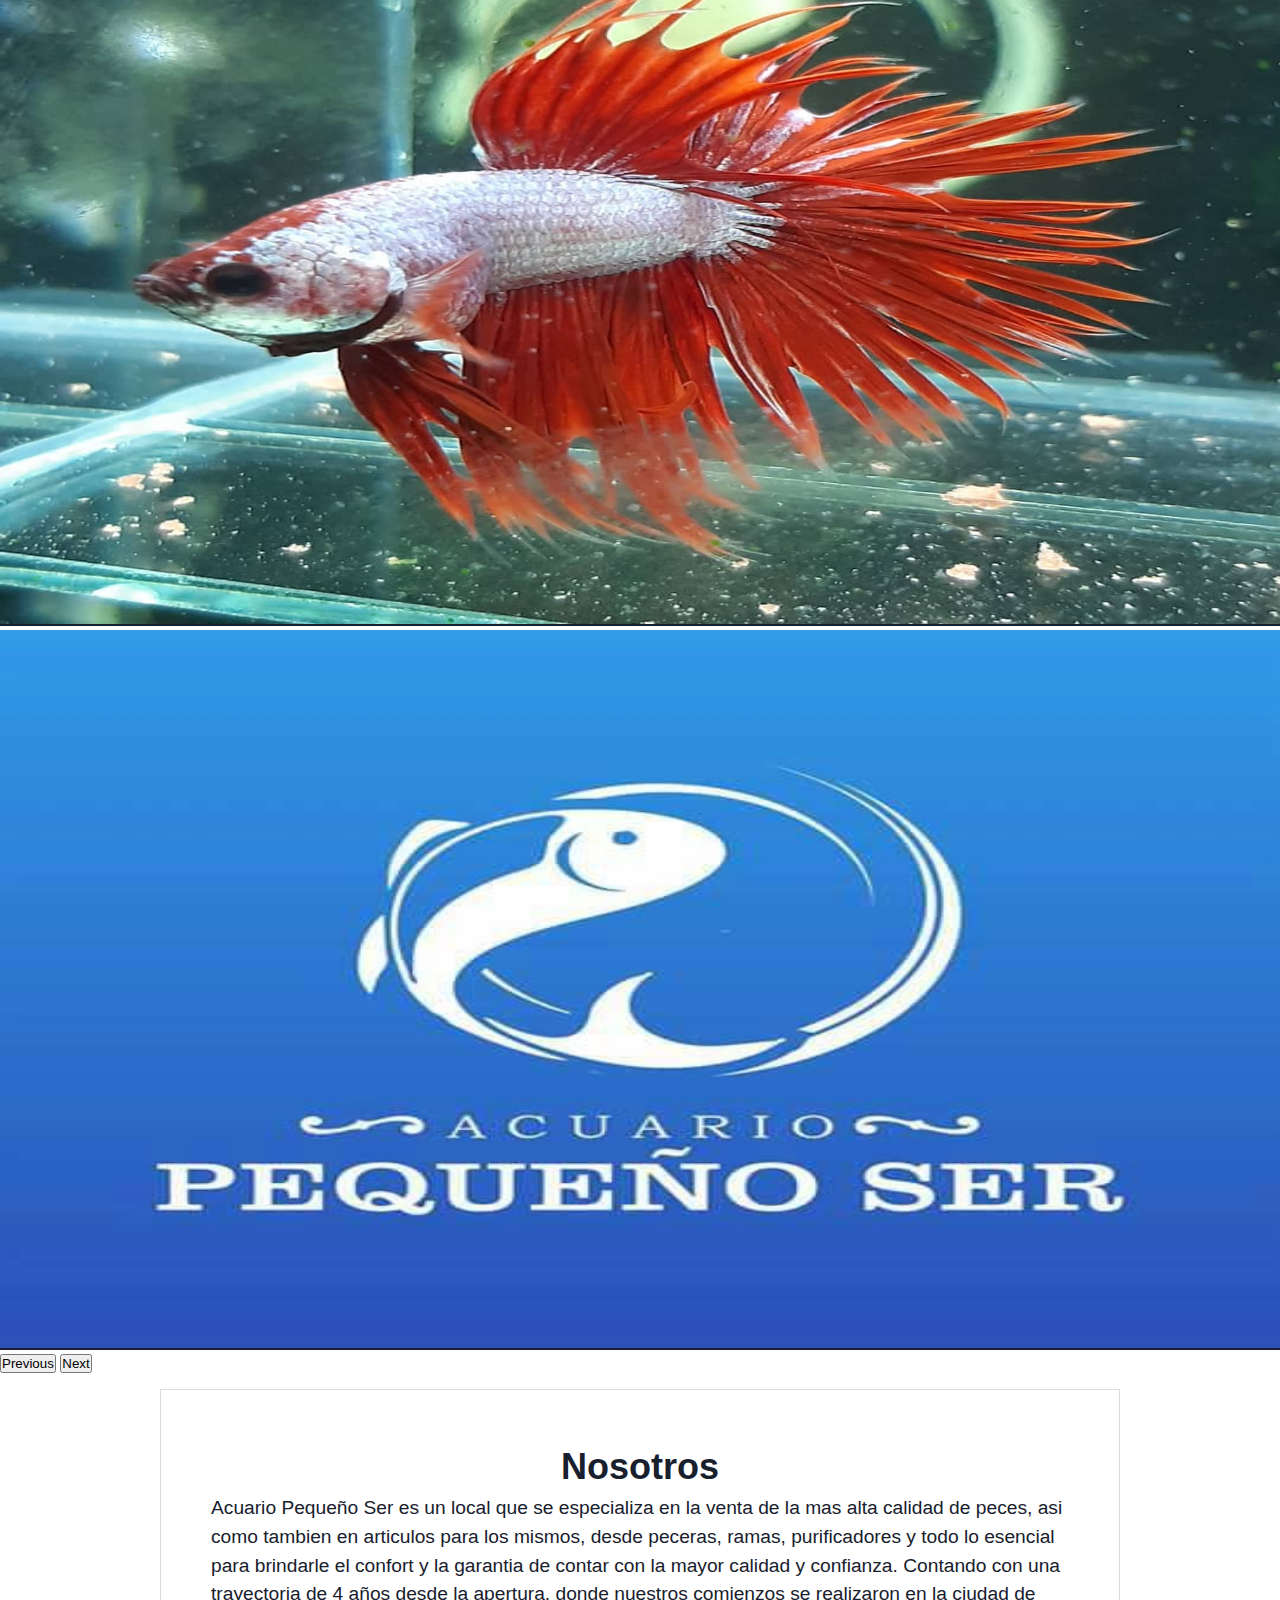
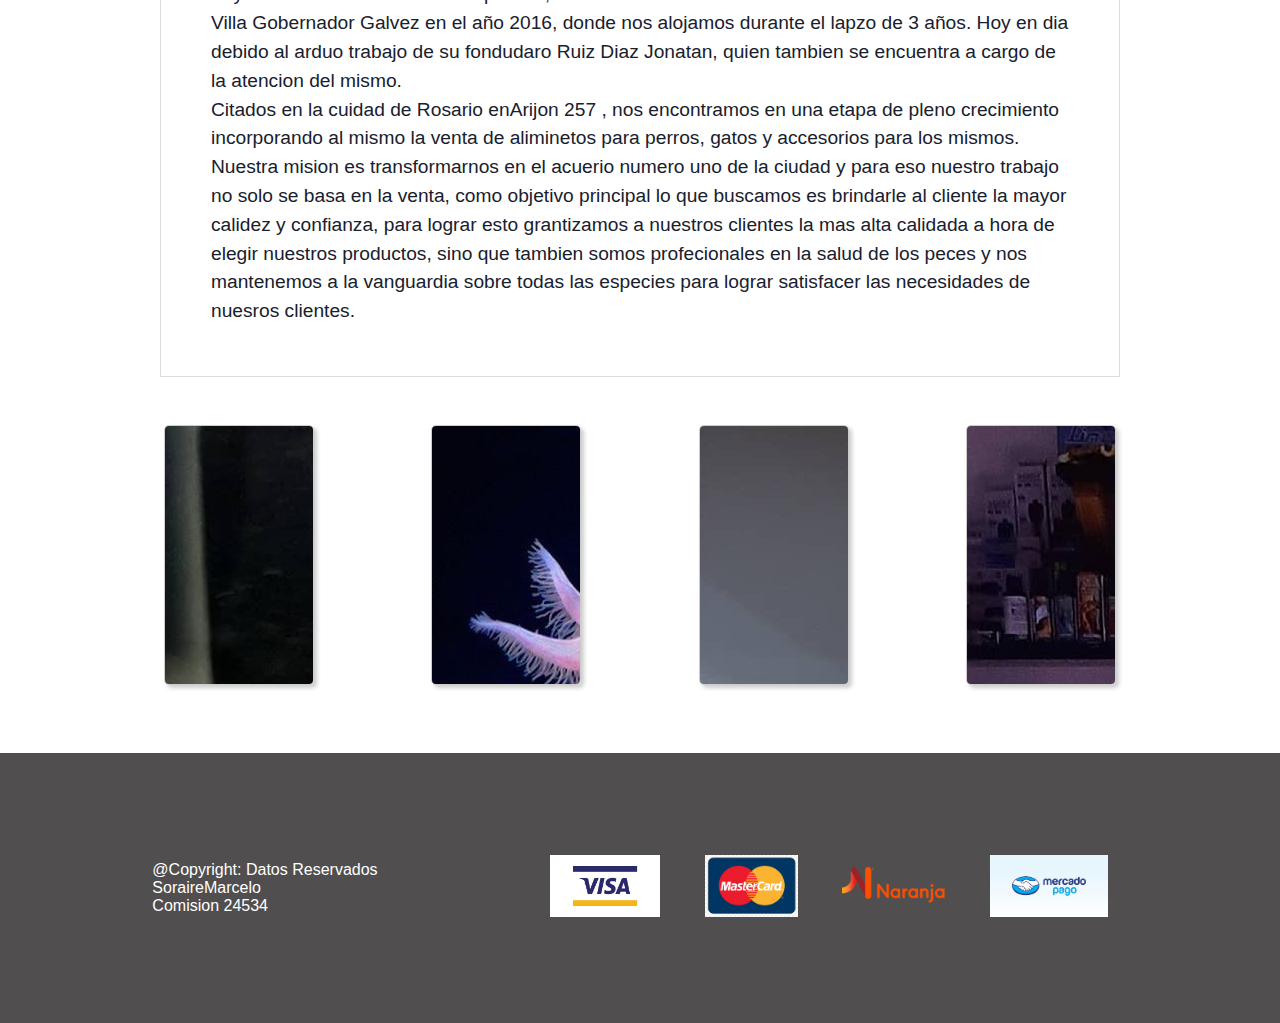
==== commit 56f86f4b: "created newPages" ====
--- a/index.html
+++ b/index.html
@@ -38,7 +38,7 @@
                             </a>
                             <ul class="dropdown-menu" aria-labelledby="navbarDropdownMenuLink">
                                 <li><a class="dropdown-item" href="./pages/alimentos.html">Alimentos</a></li>
-                                <li><a class="dropdown-item" href="">Accesorios</a></li>
+                                <li><a class="dropdown-item" href="./pages/accesorios.html">Accesorios</a></li>
                                 <li><a class="dropdown-item" href="">Peceras</a></li>
                             </ul>
                         </li>
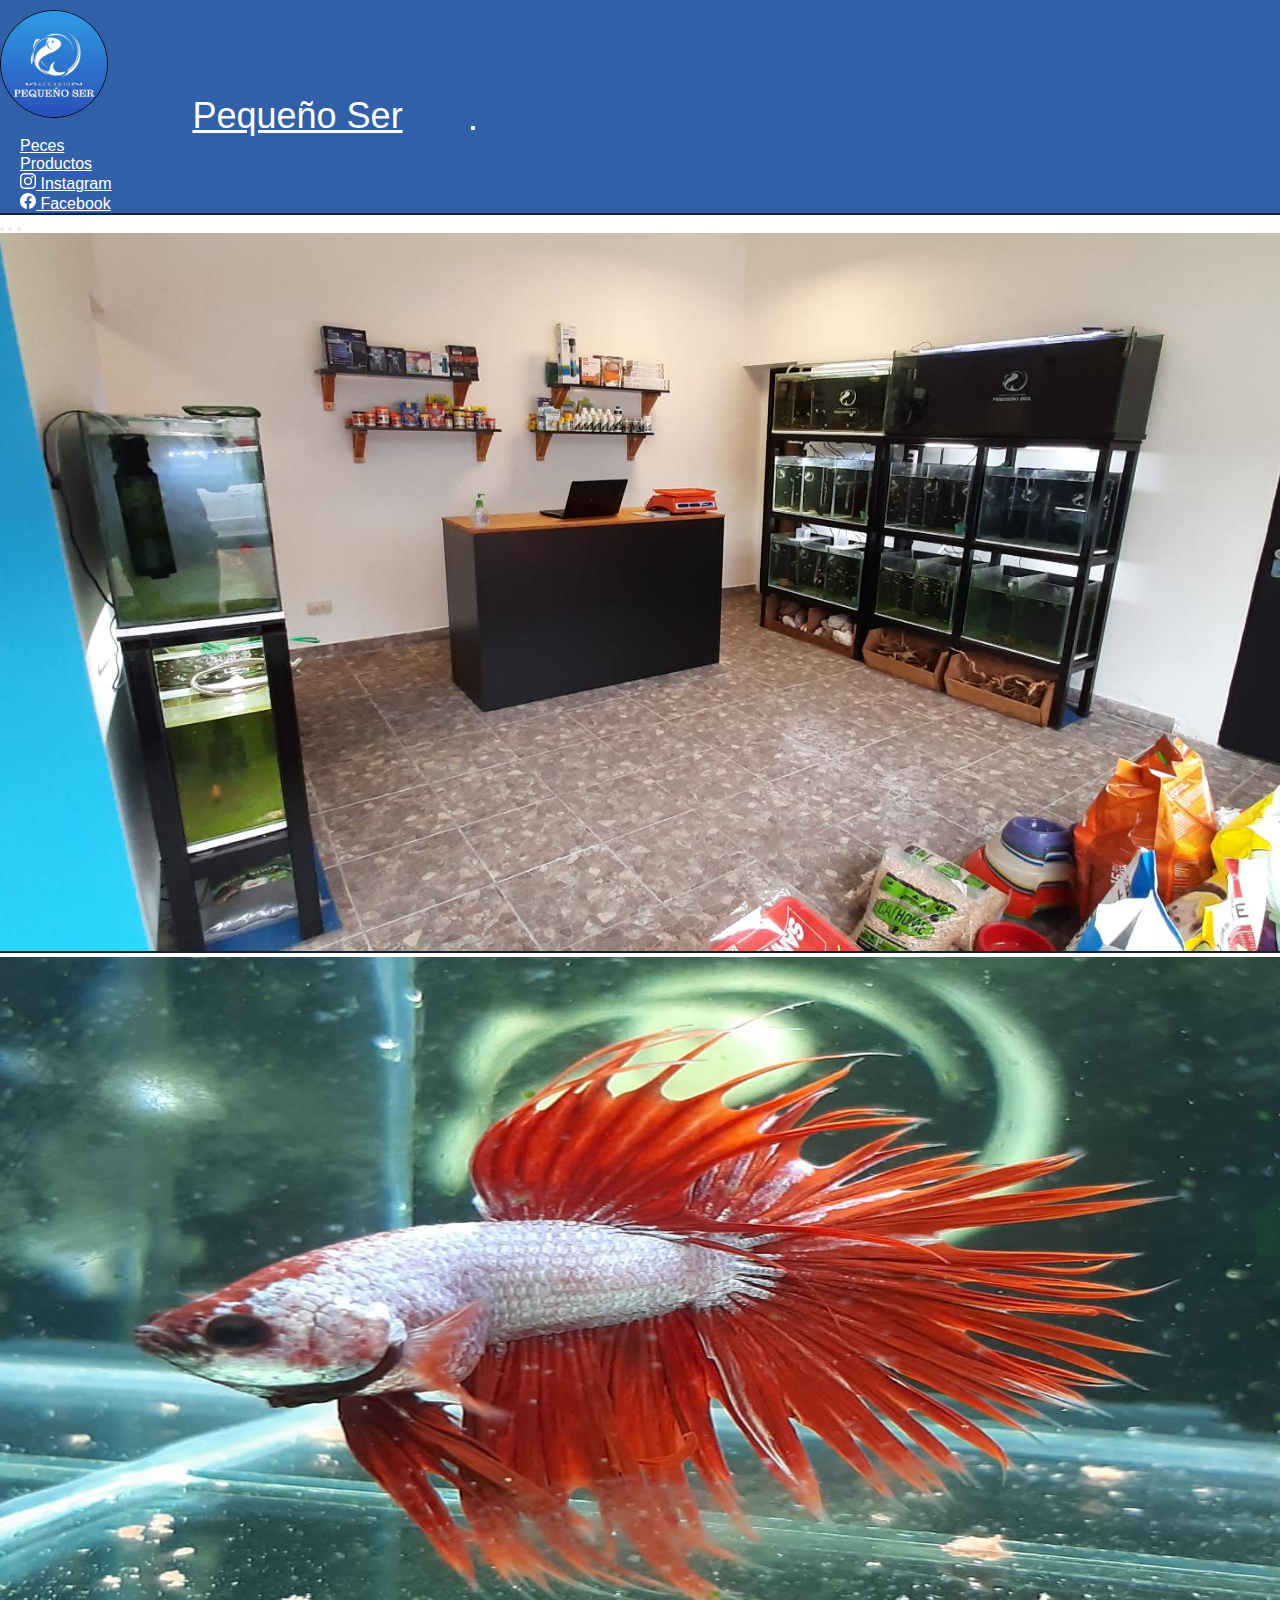
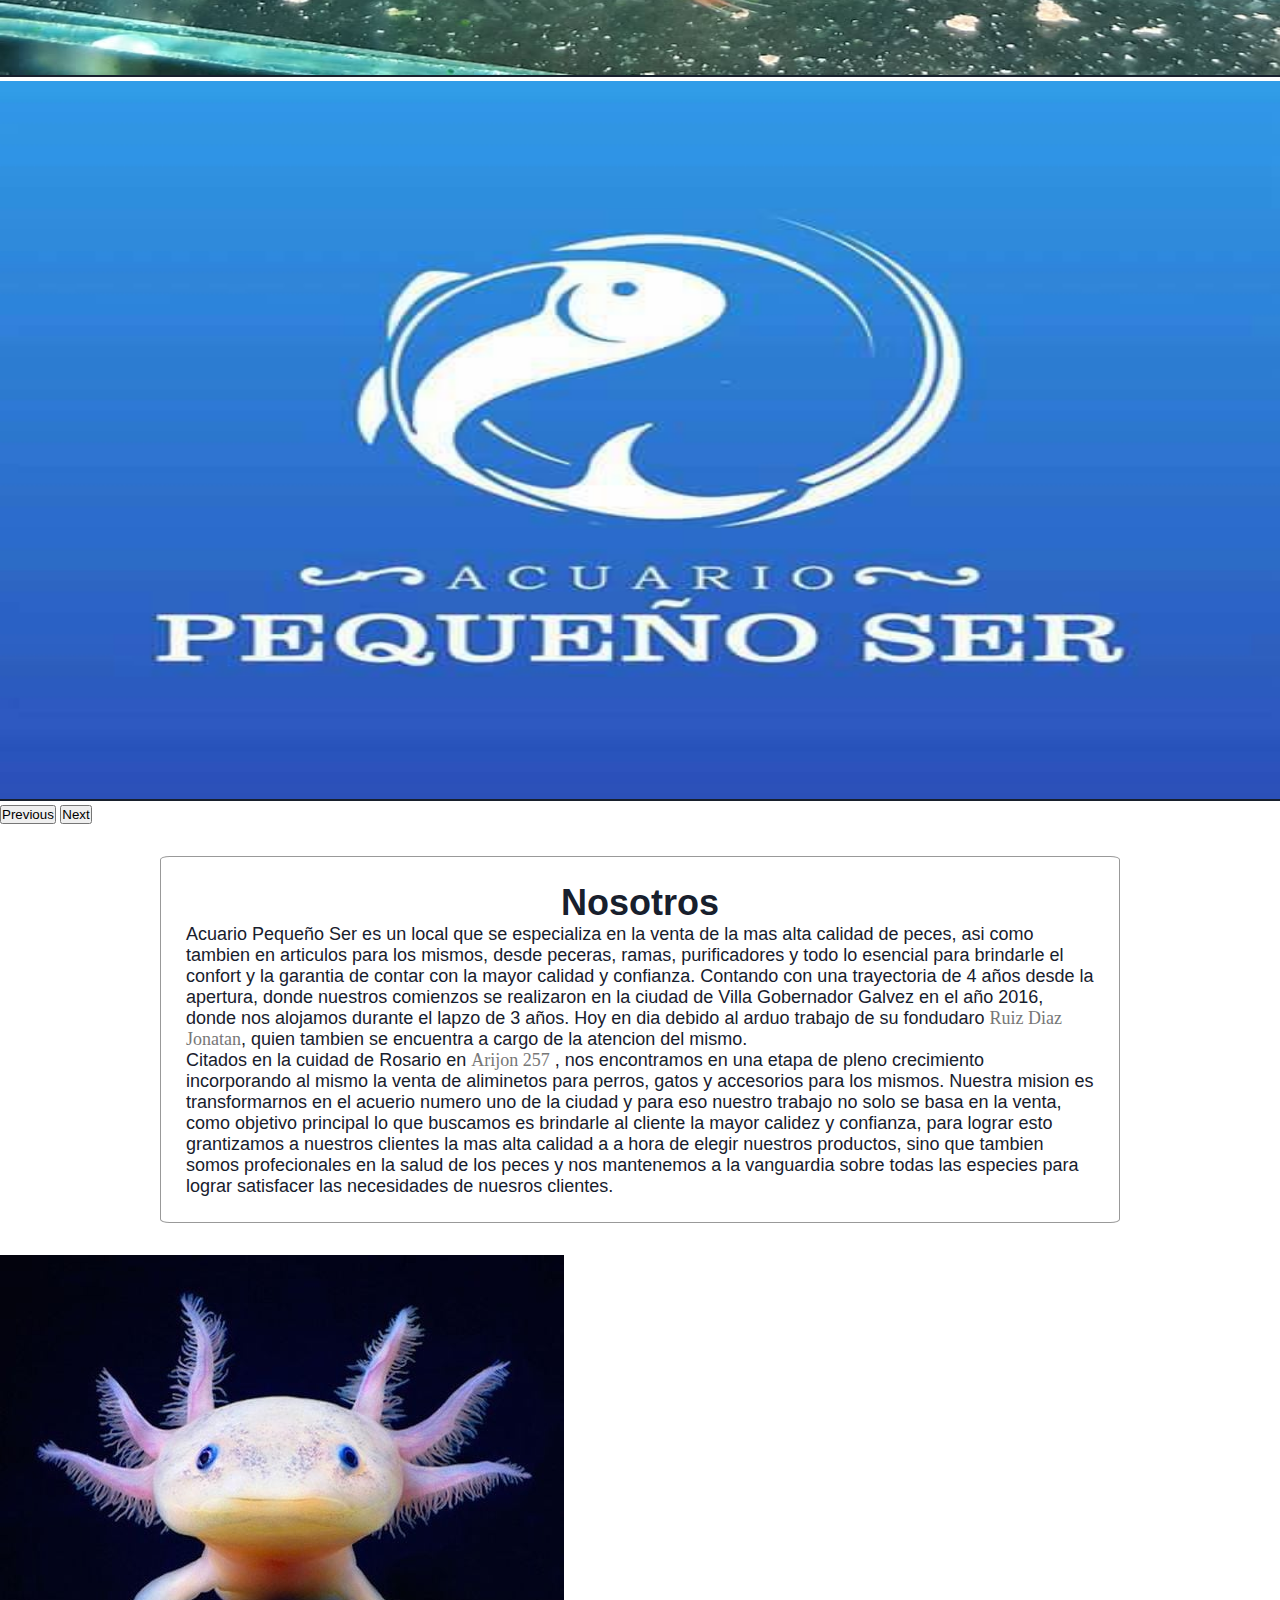
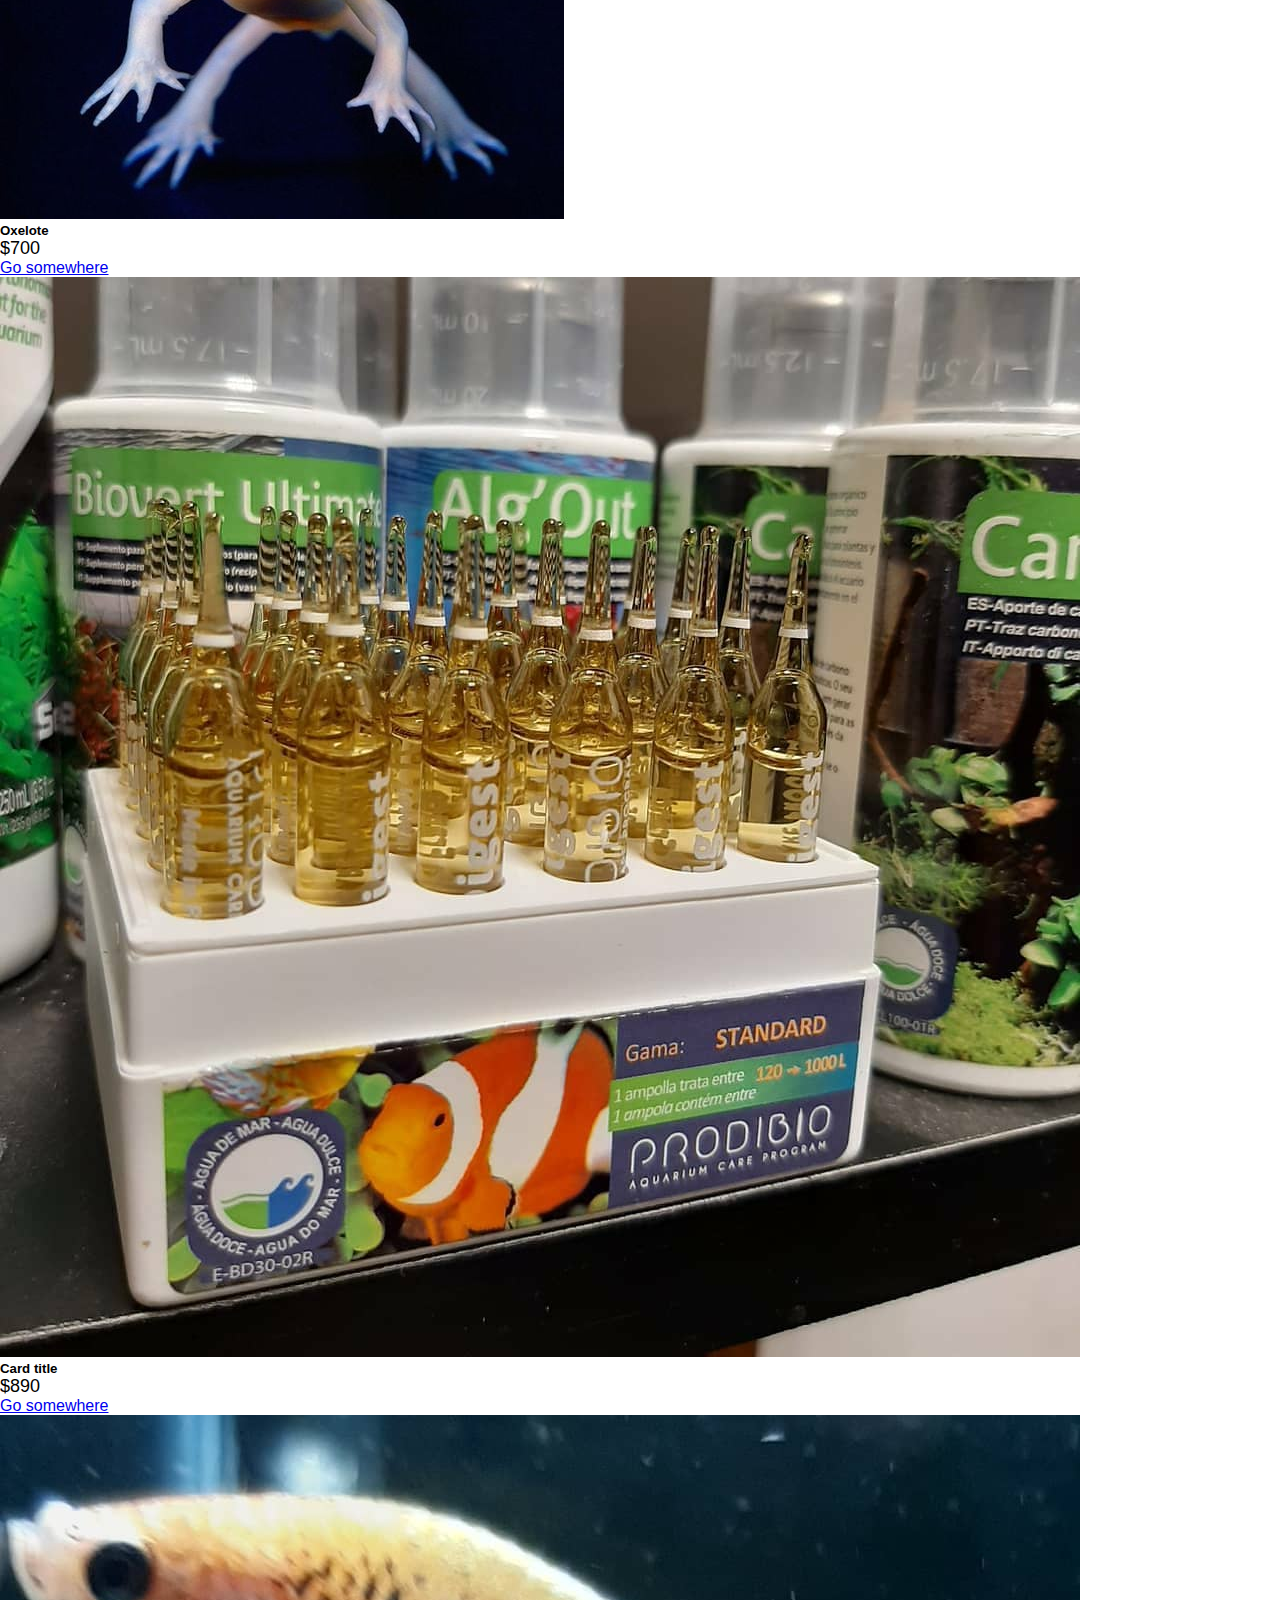
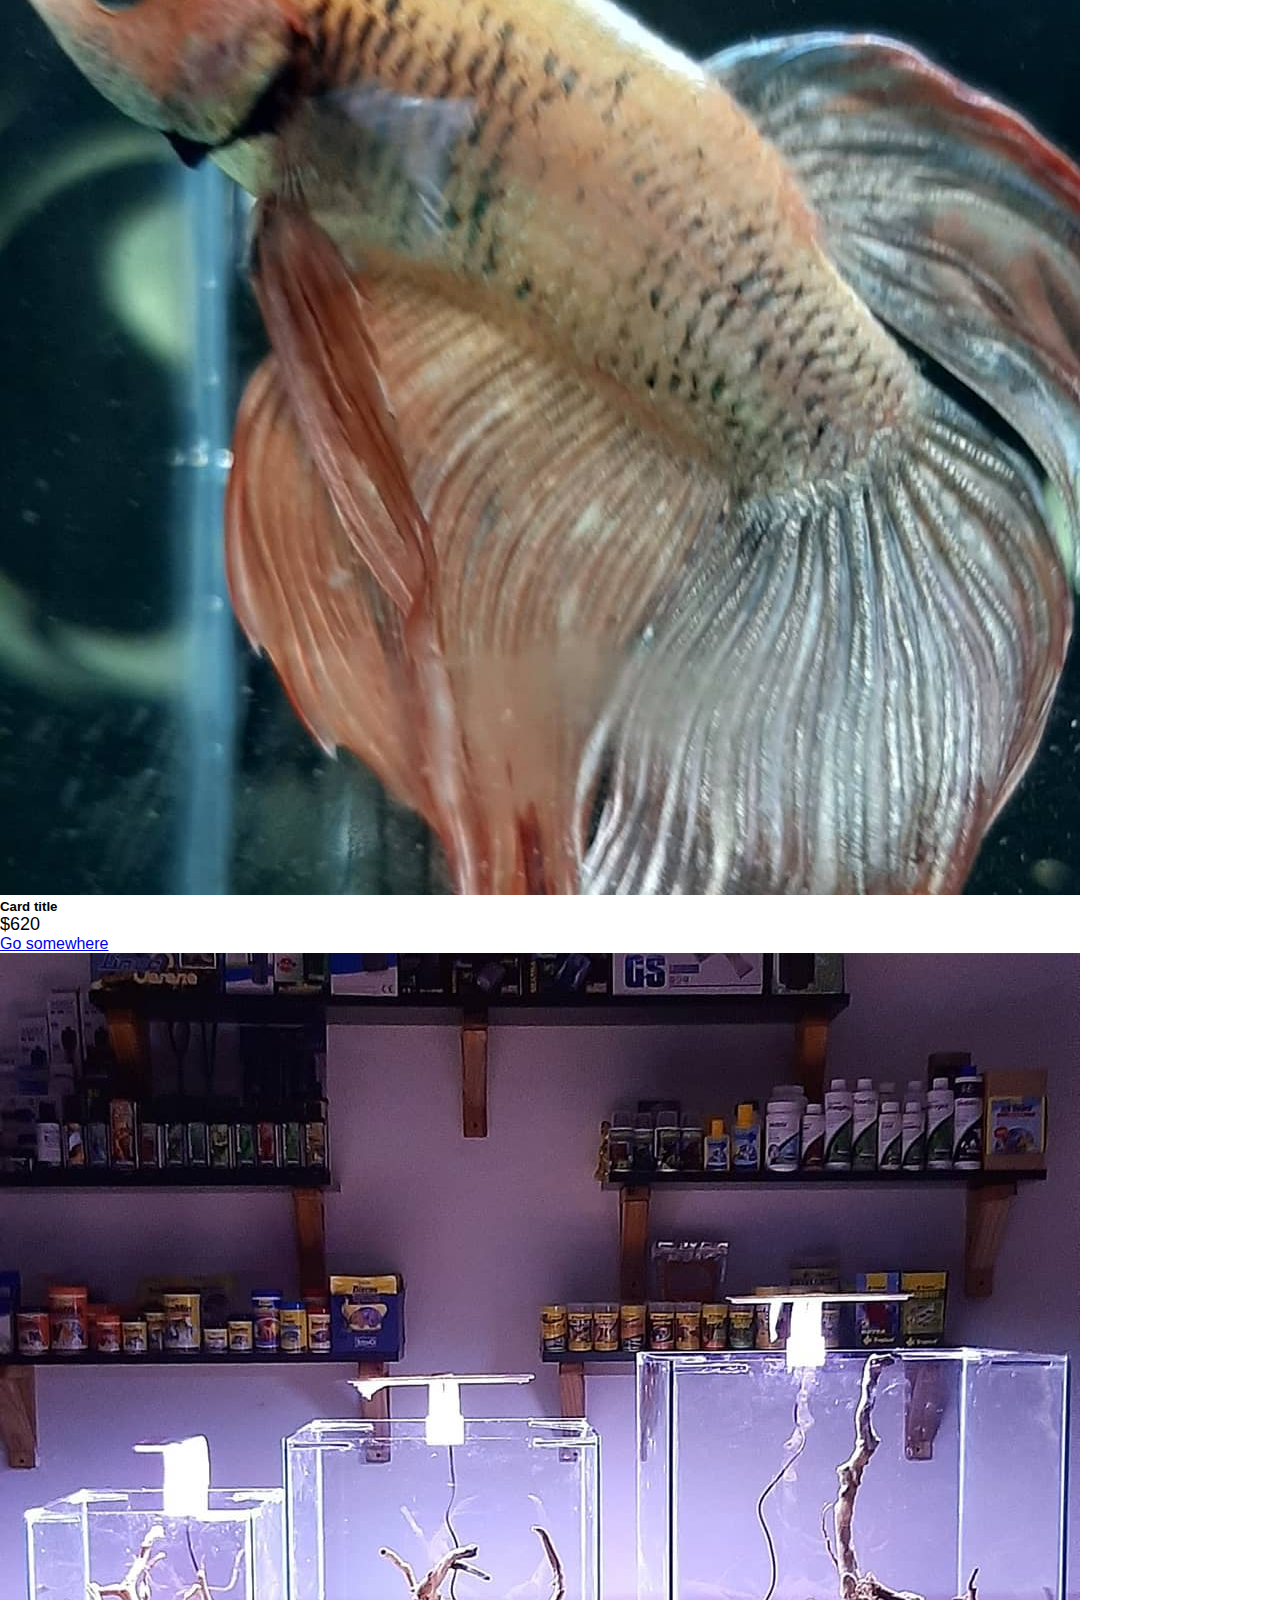
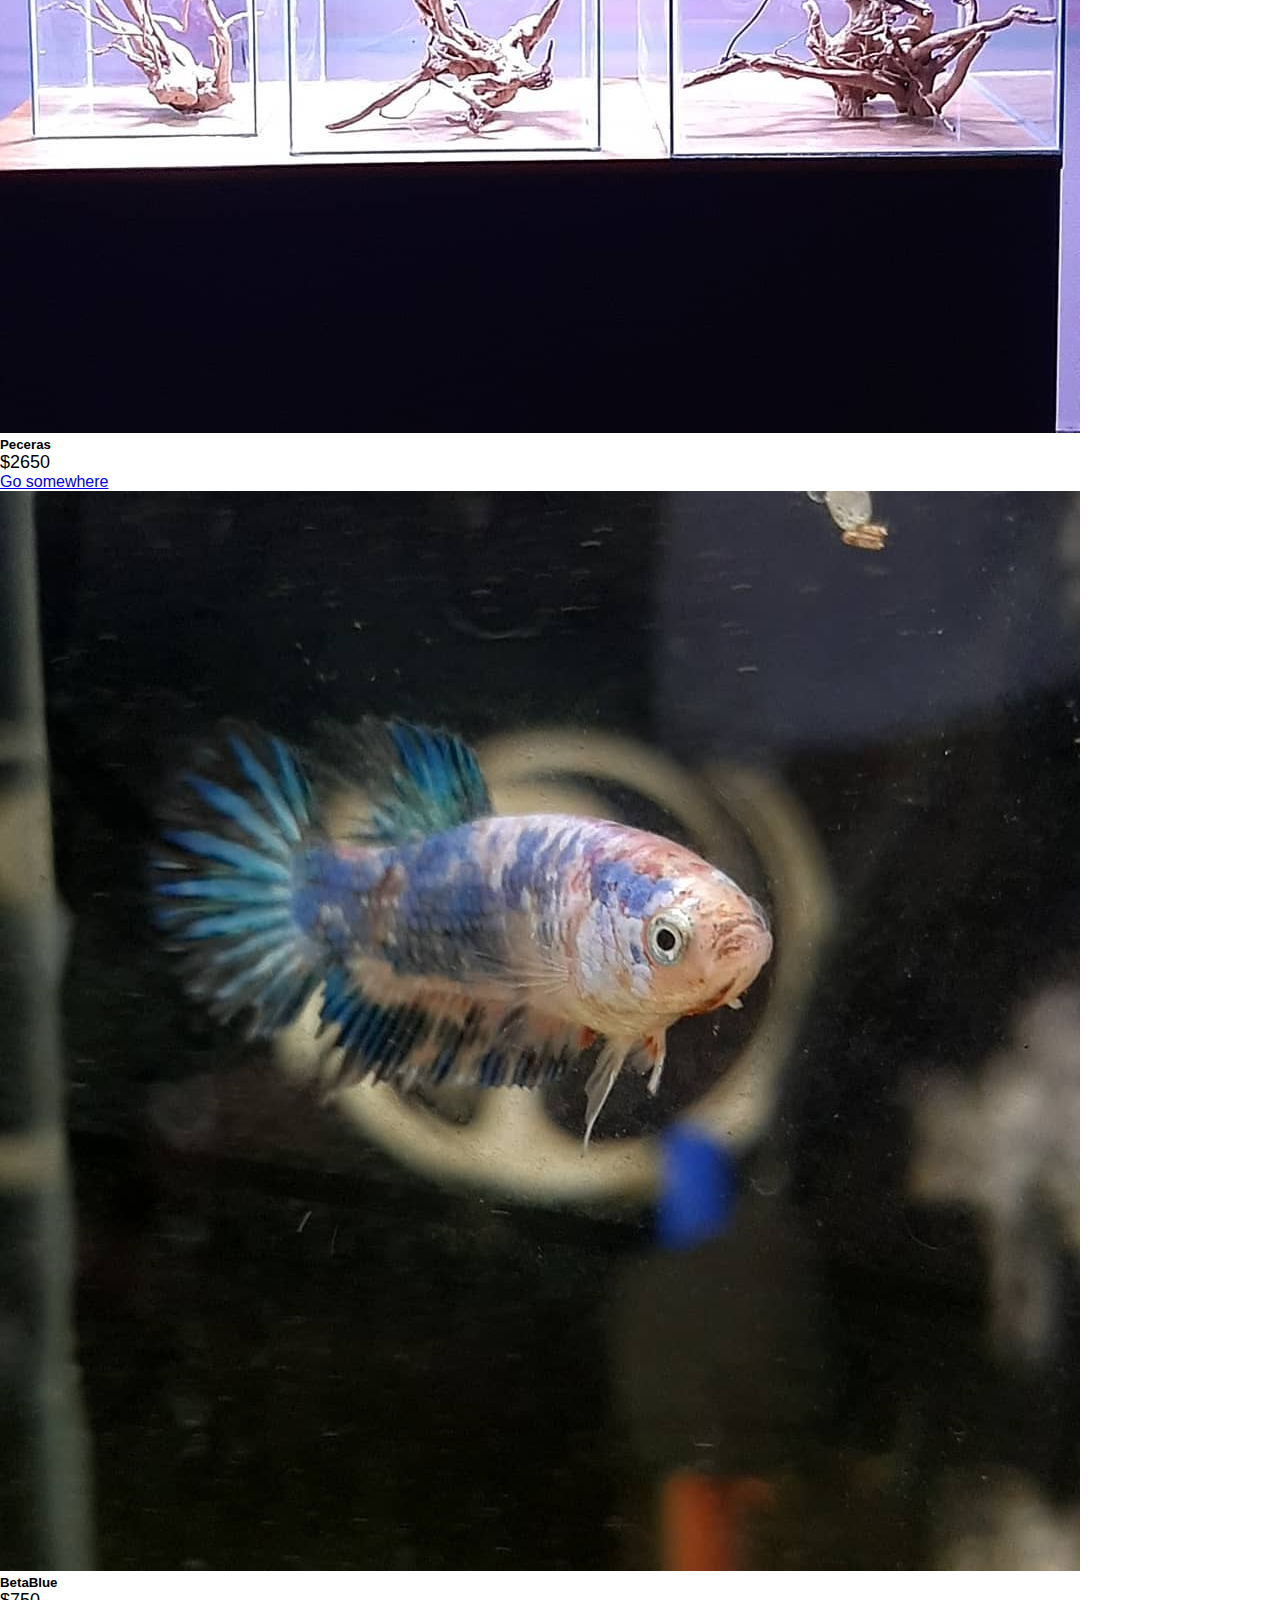
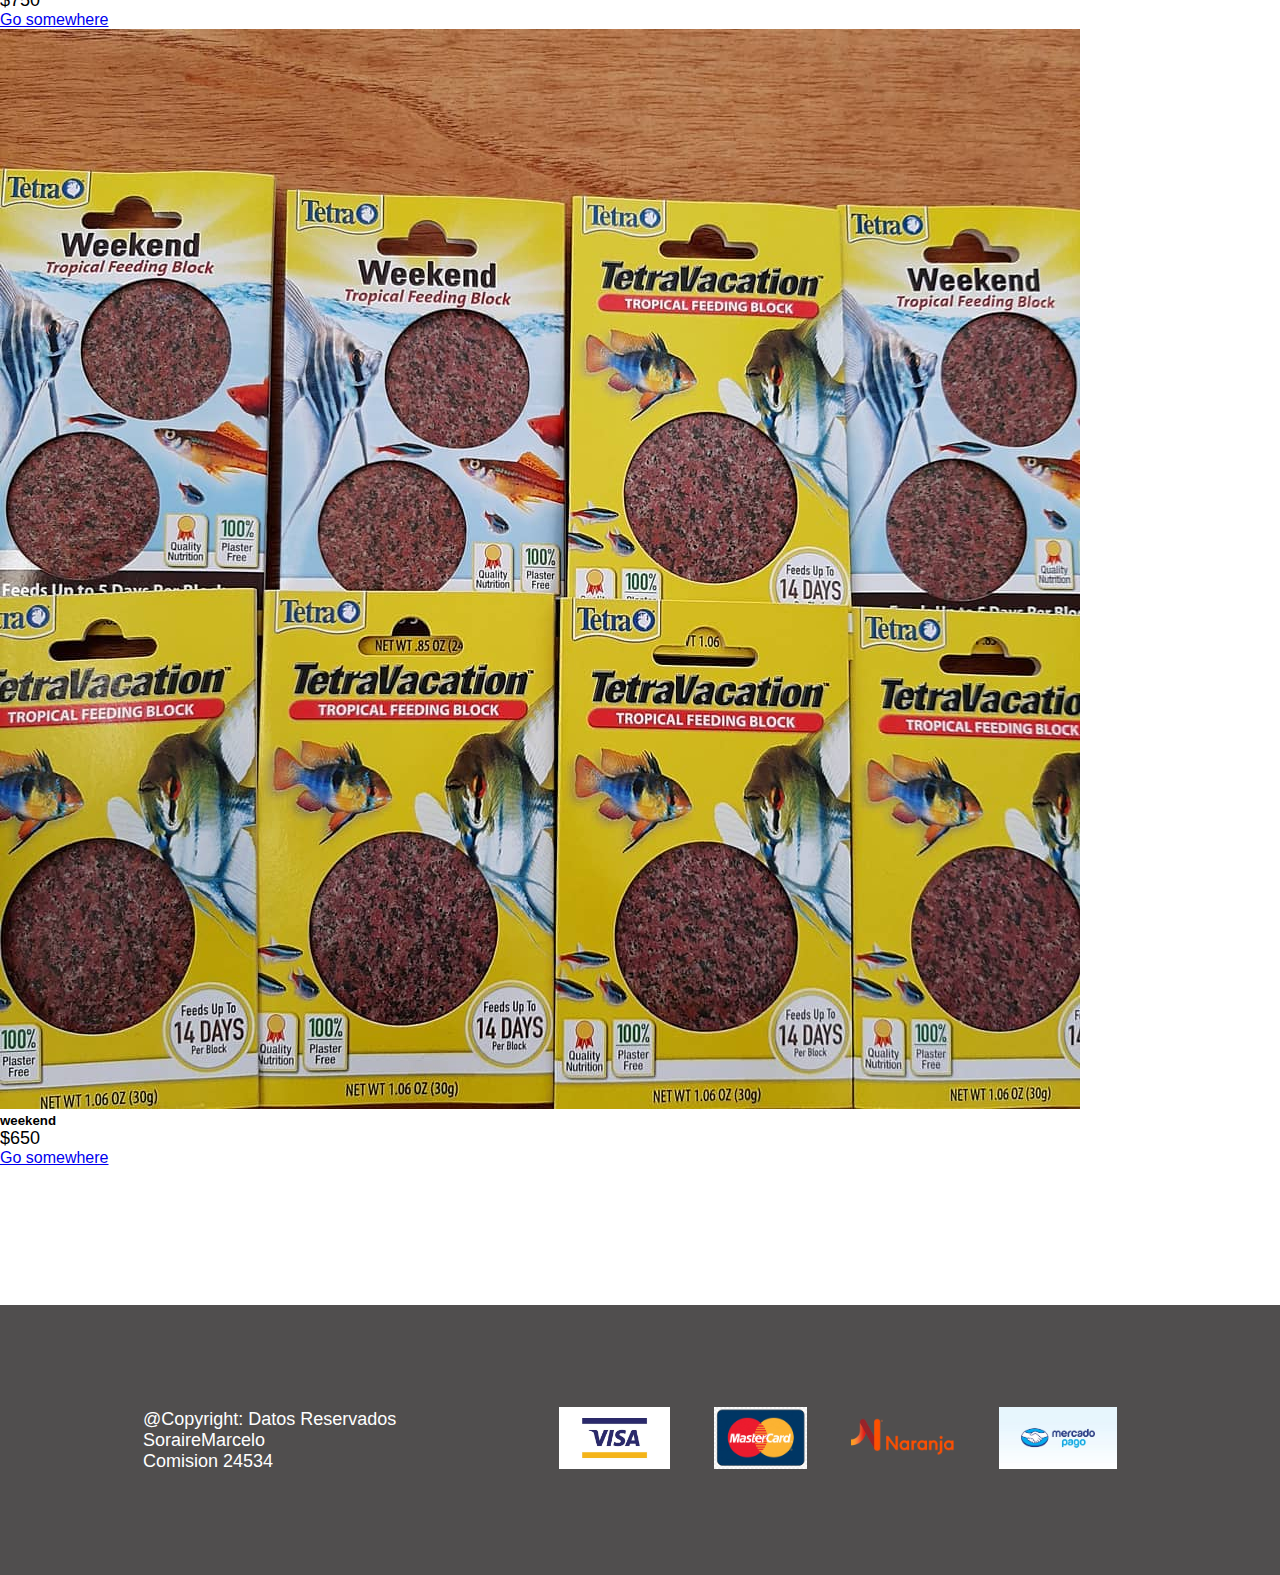
==== commit 8b80bf05: "remodelacio" ====
--- a/index.html
+++ b/index.html
@@ -9,7 +9,7 @@
     <!-- bootstrap -->
     <link href="https://cdn.jsdelivr.net/npm/bootstrap@5.1.3/dist/css/bootstrap.min.css" rel="stylesheet" integrity="sha384-1BmE4kWBq78iYhFldvKuhfTAU6auU8tT94WrHftjDbrCEXSU1oBoqyl2QvZ6jIW3" crossorigin="anonymous">
     <!-- Local -->
-    <link rel="stylesheet" href="./css/style.css">
+    <link rel="stylesheet" href="./css/final.css">
     <!-- <link rel="stylesheet" href="./css/final.css"> -->
     <link rel="stylesheet" href="https://use.fontawesome.com/releases/v5.15.4/css/all.css"
     integrity="sha384-DyZ88mC6Up2uqS4h/KRgHuoeGwBcD4Ng9SiP4dIRy0EXTlnuz47vAwmeGwVChigm" crossorigin="anonymous">
@@ -21,53 +21,38 @@
 </head>
 <body>
     <header>
-        <nav class="navbar navbar-expand-md nav-foot header">
+        <nav class="navbar navbar-expand-md navbar-light header">
             <div class="container">
                 <img src="./img/img02.jpg" class=" img-fluid logo animate__animated animate__flip" alt="logo">
                 <a class="navbar-brand name" href="./index.html">Pequeño Ser</a>
-                <img src="./img/nav-menu.jpg" class="navbar-toggler menuBurger" type="button" data-bs-toggle="collapse" data-bs-target="#navbarSupportedContent" aria-controls="navbarSupportedContent" aria-expanded="false" aria-label="Toggle navigation">
-                <span class="navbar-toggler-icon"></span>
+                <button class="navbar-toggler" type="button" data-bs-toggle="collapse" data-bs-target="#navbarSupportedContent" aria-controls="navbarSupportedContent" aria-expanded="false" aria-label="Toggle navigation">
+                    <span class="navbar-toggler-icon"></span>
+                </button>
                 <div class="collpase navbar-collapse" id="navbarSupportedContent">
                     <ul class="navbar-nav me-auto mb-2 mb-lg-0">
                         <li class="nav-item">
                             <a class="nav-link nav-div" aria-current="page" href="./pages/prueba.html">Peces</a>
                         </li>
-                        <li class="nav-item dropdown">
-                            <a class="nav-link dropdown-toggle nav-div" href="#" id="navbarDropdownMenuLink" role="button" data-bs-toggle="dropdown" aria-expanded="false">
-                                Productos
+                        <li class="nav-item">
+                            <a class="nav-link nav-div" aria-current="page" href="./pages/productos.html">Productos</a>
+                        </li>
+                        <li class="nav-item">
+                            <a a class="nav-link nav-div" aria-current="page" href="https://www.instagram.com/acuario.pequeno.ser/">
+                                <svg xmlns="http://www.w3.org/2000/svg" width="16" height="16" fill="currentColor" class="bi bi-instagram" viewBox="0 0 16 16">
+                                    <path d="M8 0C5.829 0 5.556.01 4.703.048 3.85.088 3.269.222 2.76.42a3.917 3.917 0 0 0-1.417.923A3.927 3.927 0 0 0 .42 2.76C.222 3.268.087 3.85.048 4.7.01 5.555 0 5.827 0 8.001c0 2.172.01 2.444.048 3.297.04.852.174 1.433.372 1.942.205.526.478.972.923 1.417.444.445.89.719 1.416.923.51.198 1.09.333 1.942.372C5.555 15.99 5.827 16 8 16s2.444-.01 3.298-.048c.851-.04 1.434-.174 1.943-.372a3.916 3.916 0 0 0 1.416-.923c.445-.445.718-.891.923-1.417.197-.509.332-1.09.372-1.942C15.99 10.445 16 10.173 16 8s-.01-2.445-.048-3.299c-.04-.851-.175-1.433-.372-1.941a3.926 3.926 0 0 0-.923-1.417A3.911 3.911 0 0 0 13.24.42c-.51-.198-1.092-.333-1.943-.372C10.443.01 10.172 0 7.998 0h.003zm-.717 1.442h.718c2.136 0 2.389.007 3.232.046.78.035 1.204.166 1.486.275.373.145.64.319.92.599.28.28.453.546.598.92.11.281.24.705.275 1.485.039.843.047 1.096.047 3.231s-.008 2.389-.047 3.232c-.035.78-.166 1.203-.275 1.485a2.47 2.47 0 0 1-.599.919c-.28.28-.546.453-.92.598-.28.11-.704.24-1.485.276-.843.038-1.096.047-3.232.047s-2.39-.009-3.233-.047c-.78-.036-1.203-.166-1.485-.276a2.478 2.478 0 0 1-.92-.598 2.48 2.48 0 0 1-.6-.92c-.109-.281-.24-.705-.275-1.485-.038-.843-.046-1.096-.046-3.233 0-2.136.008-2.388.046-3.231.036-.78.166-1.204.276-1.486.145-.373.319-.64.599-.92.28-.28.546-.453.92-.598.282-.11.705-.24 1.485-.276.738-.034 1.024-.044 2.515-.045v.002zm4.988 1.328a.96.96 0 1 0 0 1.92.96.96 0 0 0 0-1.92zm-4.27 1.122a4.109 4.109 0 1 0 0 8.217 4.109 4.109 0 0 0 0-8.217zm0 1.441a2.667 2.667 0 1 1 0 5.334 2.667 2.667 0 0 1 0-5.334z"/>
+                                  </svg>                                
+                                Instagram
                             </a>
-                            <ul class="dropdown-menu" aria-labelledby="navbarDropdownMenuLink">
-                                <li><a class="dropdown-item" href="./pages/alimentos.html">Alimentos</a></li>
-                                <li><a class="dropdown-item" href="./pages/accesorios.html">Accesorios</a></li>
-                                <li><a class="dropdown-item" href="">Peceras</a></li>
-                            </ul>
                         </li>
-                        <li class="nav-item dropdown">
-                            <a class="nav-link dropdown-toggle nav-div" href="#" id="navbarDropdownMenuLink" role="button" data-bs-toggle="dropdown" aria-expanded="false">
-                                Redes
+                        <li class="nav-item">
+                            <a class="nav-link nav-div" aria-current="page" href="https://www.facebook.com/acuario.ser">
+                                <svg xmlns="http://www.w3.org/2000/svg" width="16" height="16" fill="currentColor" class="bi bi-facebook" viewBox="0 0 16 16">
+                                    <path d="M16 8.049c0-4.446-3.582-8.05-8-8.05C3.58 0-.002 3.603-.002 8.05c0 4.017 2.926 7.347 6.75 7.951v-5.625h-2.03V8.05H6.75V6.275c0-2.017 1.195-3.131 3.022-3.131.876 0 1.791.157 1.791.157v1.98h-1.009c-.993 0-1.303.621-1.303 1.258v1.51h2.218l-.354 2.326H9.25V16c3.824-.604 6.75-3.934 6.75-7.951z"/>
+                                </svg>                               
+                                Facebook
                             </a>
-                            <ul class="dropdown-menu" aria-labelledby="navbarDropdownMenuLink">
-                                <li>
-                                    <a class="dropdown-item" href="https://www.facebook.com/acuario.ser">
-                                        <img src="./img/fa.png" alt="Facebook" class="img-min">
-                                        Facebook
-                                    </a>
-                                </li>
-                                <li>
-                                    <a class="dropdown-item" href="https://www.instagram.com/acuario.pequeno.ser/">
-                                        <img src="./img/ig.png" alt="Instagram" class="img-min">
-                                        Instagram
-                                    </a>
-                                </li>
-                            </ul>
                         </li>
                     </ul>
-                    <form class="d-flex">
-                        <input class="form-control me-2" type="search" placeholder="Busqueda" aria-label="Search">
-                        <button class="carro btn-outline-success" type="submit">
-                            <img src="./img/0020.png" class="carro">
-                        </button>
-                    </form>
                 </div>
             </div>
         </nav>
@@ -84,7 +69,7 @@
                 <img src="./img/acuario.jpg" class="d-block imgPrincipal" alt="local">
               </div>
               <div class="carousel-item">
-                <img src="./img/007.jpg" class="d-block imgPrincipal" alt="pezEnStock">
+                <img src="./img/peces/007.jpg" class="d-block imgPrincipal" alt="pezEnStock">
               </div>
               <div class="carousel-item">
                 <img src="./img/img02.jpg" class="d-block imgPrincipal" alt="primeLogoCreado">
@@ -105,68 +90,81 @@
                 Acuario Pequeño Ser es un local que se especializa en la venta de la mas alta calidad de peces, asi como tambien en articulos para los mismos, desde peceras, ramas, purificadores y todo lo esencial para brindarle el confort y la garantia de contar con la mayor calidad y confianza.
                 Contando con una trayectoria de 4 años desde la apertura, donde nuestros 
                 comienzos se realizaron en la ciudad de Villa Gobernador Galvez en el año 2016, 
-                donde nos alojamos durante el lapzo de 3 años. Hoy en dia debido al arduo trabajo de su fondudaro <span class="start">Ruiz Diaz Jonatan</span>, quien tambien se encuentra a 
+                donde nos alojamos durante el lapzo de 3 años. Hoy en dia debido al arduo trabajo de su fondudaro <span class="resaltador">Ruiz Diaz Jonatan</span>, quien tambien se encuentra a 
                 cargo de la atencion del mismo.
             </p>
             <p>
-                Citados en la cuidad de Rosario en<span class="center">Arijon 257</span> ,
+                Citados en la cuidad de Rosario en <span class="resaltador">Arijon 257</span> ,
                 nos encontramos en una etapa de pleno crecimiento incorporando al mismo la venta de aliminetos para perros, gatos y accesorios para los mismos.
                 Nuestra mision es transformarnos en el acuerio numero uno de la ciudad y para eso nuestro trabajo no solo se basa en la venta, 
-                como objetivo principal lo que buscamos es brindarle al cliente la mayor calidez y confianza, para lograr esto grantizamos a nuestros clientes la mas alta <span class="end">calidad</span>a a hora de elegir nuestros productos, sino que tambien somos profecionales en la salud de los peces y nos mantenemos a la vanguardia sobre todas las especies para lograr satisfacer las necesidades de nuesros clientes.
+                como objetivo principal lo que buscamos es brindarle al cliente la mayor calidez y confianza, para lograr esto grantizamos a nuestros clientes la mas alta calidad a a hora de elegir nuestros productos, sino que tambien somos profecionales en la salud de los peces y nos mantenemos a la vanguardia sobre todas las especies para lograr satisfacer las necesidades de nuesros clientes.
             </p>
         </div>
-        <div class="row row-cols-1 row-cols-md-4 g-4 principal">
-            <div>
-                <div class="col">
-                    <div class="card agrandar">
-                        <a href="./pages/alimentos.html">
-                            <img src="./img/A68.jpg" class="card-img-top" alt="productosEnStock">
-                        </a>
-                        <div class="card-body colors">
-                            <h4 class="card-title">BetaBlue</h4>
-                        <p class="card-text">$750</p>
-                        <a href="./pages/prueba.html" class="irPage">Ir a Page</a>
-                        </div>
+
+
+        <div class="row row-cols-1 row-cols-md-3 g-4 container-fluid">
+            <div class="col">
+                <div class="card">
+                    <img src="./img/peces/A01.jpg" class="card-img-top" alt="...">
+                    <div class="card-body">
+                        <h5 class="card-title">Oxelote</h5>
+                        <p>$700</p>
+                        <a href="./pages/prueba.html" class="btn btn-secondary">Go somewhere</a>
                     </div>
                 </div>
             </div>
             <div class="col">
-                <div class="card agrandar">
-                    <a href="./pages/peces.html">
-                        <img src="./img/A01.jpg" class="card-img-top" alt="oceloteStock">
-                    </a>
-                    <div class="card-body colors">
-                        <h4>Oxelote</h4>
-                        <p>$700</p>
-                        <a href="./pages/prueba.html" class="irPage">Ir a Page</a>
+                <div class="card">
+                    <img src="./img/productos/B09.jpg" class="card-img-top" alt="...">
+                    <div class="card-body">
+                        <h5 class="card-title">Card title</h5>
+                        <p>$890</p>
+                        <a href="./pages/productos.html" class="btn btn-secondary">Go somewhere</a>
                     </div>
                 </div>
             </div>
             <div class="col">
-                <div class="card agrandar">
-                    <a href="./pages/accesorios.html">
-                        <img src="./img/rama.jpg" class="card-img-top" alt="remasEnStock">
-                    </a>
-                    <div class="card-body colors">
-                        <h4 class="card-title">Ramas</h4>
-                        <p class="card-text">$450</p>
-                        <a href="./pages/prueba.html" class="irPage">Ir a Page</a>
+                <div class="card">
+                    <img src="./img/peces/A18.jpg" class="card-img-top" alt="...">
+                    <div class="card-body">
+                        <h5 class="card-title">Card title</h5>
+                        <p>$620</p>
+                        <a href="./pages/prueba.html" class="btn btn-secondary">Go somewhere</a>
                     </div>
                 </div>
             </div>
             <div class="col">
-                <div class="card agrandar">
-                    <a href="./pages/accesorios.html" class="irPage">
-                        <img src="./img/011.jpg" class="card-img-top" alt="pecerasEnStock">
-                    </a>                    
-                    <div class="card-body colors">
-                        <h4>Peceras</h4>
-                        <p>$850</p>
-                        <a href="./pages/prueba.html" class="irPage">Ir a Page</a>
+                <div class="card">
+                <img src="./img/productos/Z05.jpg" class="card-img-top" alt="...">
+                    <div class="card-body">
+                        <h5 class="card-title">Peceras</h5>
+                        <p>$2650</p>
+                        <a href="./pages/productos.html" class="btn btn-secondary">Go somewhere</a>
                     </div>
-                </div>
+              </div>
+            </div>
+            <div class="col">
+                <div class="card">
+                <img src="./img/peces/A68.jpg" class="card-img-top" alt="...">
+                    <div class="card-body">
+                        <h5 class="card-title">BetaBlue</h5>
+                        <p>$750</p>
+                        <a href="./pages/prueba.html" class="btn btn-secondary">Go somewhere</a>
+                    </div>
+              </div>
+            </div>
+            <div class="col">
+                <div class="card">
+                <img src="./img/productos/B10.jpg" class="card-img-top" alt="...">
+                    <div class="card-body">
+                        <h5 class="card-title">weekend</h5>
+                        <p>$650</p>
+                        <a href="./pages/productos.html" class="btn btn-secondary">Go somewhere</a>
+                    </div>
+              </div>
             </div>
         </div>
+
         <nav class="navbar sticky-top wsp">
             <div class="container-fluid justify-content-end">
                 <a href="+54 9 3415 86-3009"><i class="fab fa-whatsapp wsp"></i></a>
--- a/css/final.css
+++ b/css/final.css
@@ -6,13 +6,14 @@
 }
 .header {
     background: #315fa8;
+    display: flex;
     align-items: center;
     justify-content: space-between;
     border-bottom: 2px solid #18202d;
-    margin-bottom: 1rem; 
+    /* margin-bottom: 1rem;  */
 }
 .logo {
-    margin: 10px 4rem;
+    margin: 10px 5rem 10px 0px;
     width: 12wh;
     height: 12vh;
     border-radius: 50%;
@@ -20,15 +21,20 @@
 }
 .name {
     color: white !important;
-    font-size: 36px; }
+    font-size: 36px; 
+    padding-right: 4rem;
+}
 .name:hover {
-    color: #dfdada !important; }
+    color: #dfdada !important; 
+}
 .nav-div {
     color: white !important;
     font-size: 16px;
-    margin: 0 20px; }
+    margin: 0 20px; 
+}
 .nav-div:hover {
-    color: #dfdada !important; }
+    color: #dfdada !important; 
+}
 .carro {
     background: none;
     border: none;
@@ -41,7 +47,59 @@
     width: 3wh;
     height: 3vh; 
 }
+.imgPrincipal {
+    margin: 0 auto;
+    justify-content: center;
+    text-align: center;
+    width: 100%;
+    height: 80vh;
+    border-bottom: 2px solid #18202d; 
+}
+.text {
+    color: #18202d;
+    padding: 25px;
+    margin: 2rem 10rem;
+    border-radius: 1%;
+    border: 1px solid #999; 
+}
+.titulo {
+    display: flex;
+    align-items: center;
+    justify-content: center;
+    font-size: 36px;
+    margin-top: 0px;
+    padding: 0px;
+    color: #18202d; 
+}
+p {
+    font-size: 18px;
+    font-family: Arial, Helvetica, sans-serif;
+}
+.resaltador {
+    color: #777;
+    font-family: cursive;
+}
+.resaltador:hover {
+    color: #3e1e4e;
+    font-family: cursive;
+}
+.principal {
+    display: flex;
+    align-items: center;
+    justify-content: space-between;
+    margin: 3rem 9rem; 
+}
+.colors {
+    padding: 1px;
+    color: #18202d;
+}
+.irPage {
+    color: #315fa8;
+    margin: auto;
+    text-decoration: none;
+}
 .wsp {
+    padding: 15px;
     color: green;
     font-size: 80px;
 }
@@ -54,6 +112,13 @@
 .container-carrito {
     margin: 2rem auto;
     width: 90%;
+}
+.title-producto {
+    color: #000;
+    display: block;
+    text-align: center;
+    font-size: 32px;
+    font-family: Georgia, 'Times New Roman', Times, serif;
 }
 .brr {
     background:#504e4e;
--- a/css/final.css
+++ b/css/final.css
@@ -6,13 +6,14 @@
 }
 .header {
     background: #315fa8;
+    display: flex;
     align-items: center;
     justify-content: space-between;
     border-bottom: 2px solid #18202d;
-    margin-bottom: 1rem; 
+    /* margin-bottom: 1rem;  */
 }
 .logo {
-    margin: 10px 4rem;
+    margin: 10px 5rem 10px 0px;
     width: 12wh;
     height: 12vh;
     border-radius: 50%;
@@ -20,15 +21,20 @@
 }
 .name {
     color: white !important;
-    font-size: 36px; }
+    font-size: 36px; 
+    padding-right: 4rem;
+}
 .name:hover {
-    color: #dfdada !important; }
+    color: #dfdada !important; 
+}
 .nav-div {
     color: white !important;
     font-size: 16px;
-    margin: 0 20px; }
+    margin: 0 20px; 
+}
 .nav-div:hover {
-    color: #dfdada !important; }
+    color: #dfdada !important; 
+}
 .carro {
     background: none;
     border: none;
@@ -41,7 +47,59 @@
     width: 3wh;
     height: 3vh; 
 }
+.imgPrincipal {
+    margin: 0 auto;
+    justify-content: center;
+    text-align: center;
+    width: 100%;
+    height: 80vh;
+    border-bottom: 2px solid #18202d; 
+}
+.text {
+    color: #18202d;
+    padding: 25px;
+    margin: 2rem 10rem;
+    border-radius: 1%;
+    border: 1px solid #999; 
+}
+.titulo {
+    display: flex;
+    align-items: center;
+    justify-content: center;
+    font-size: 36px;
+    margin-top: 0px;
+    padding: 0px;
+    color: #18202d; 
+}
+p {
+    font-size: 18px;
+    font-family: Arial, Helvetica, sans-serif;
+}
+.resaltador {
+    color: #777;
+    font-family: cursive;
+}
+.resaltador:hover {
+    color: #3e1e4e;
+    font-family: cursive;
+}
+.principal {
+    display: flex;
+    align-items: center;
+    justify-content: space-between;
+    margin: 3rem 9rem; 
+}
+.colors {
+    padding: 1px;
+    color: #18202d;
+}
+.irPage {
+    color: #315fa8;
+    margin: auto;
+    text-decoration: none;
+}
 .wsp {
+    padding: 15px;
     color: green;
     font-size: 80px;
 }
@@ -54,6 +112,13 @@
 .container-carrito {
     margin: 2rem auto;
     width: 90%;
+}
+.title-producto {
+    color: #000;
+    display: block;
+    text-align: center;
+    font-size: 32px;
+    font-family: Georgia, 'Times New Roman', Times, serif;
 }
 .brr {
     background:#504e4e;
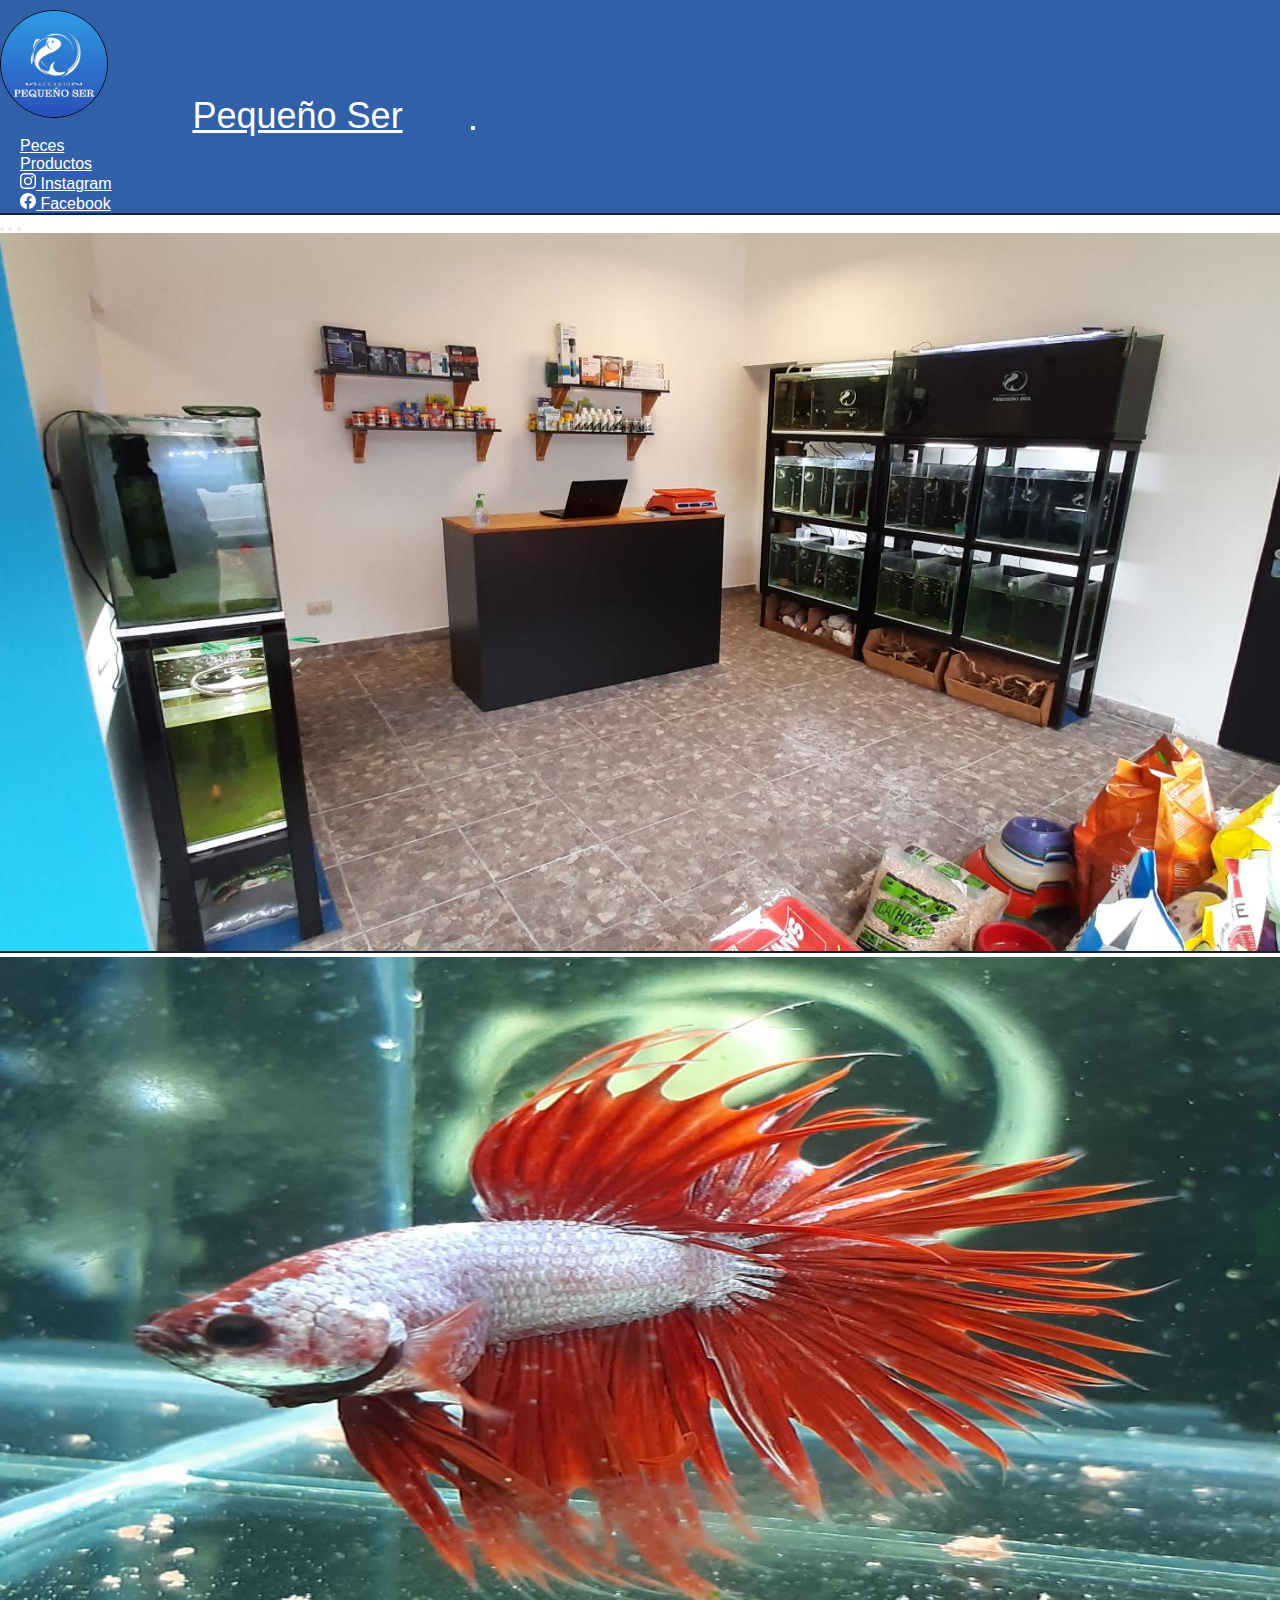
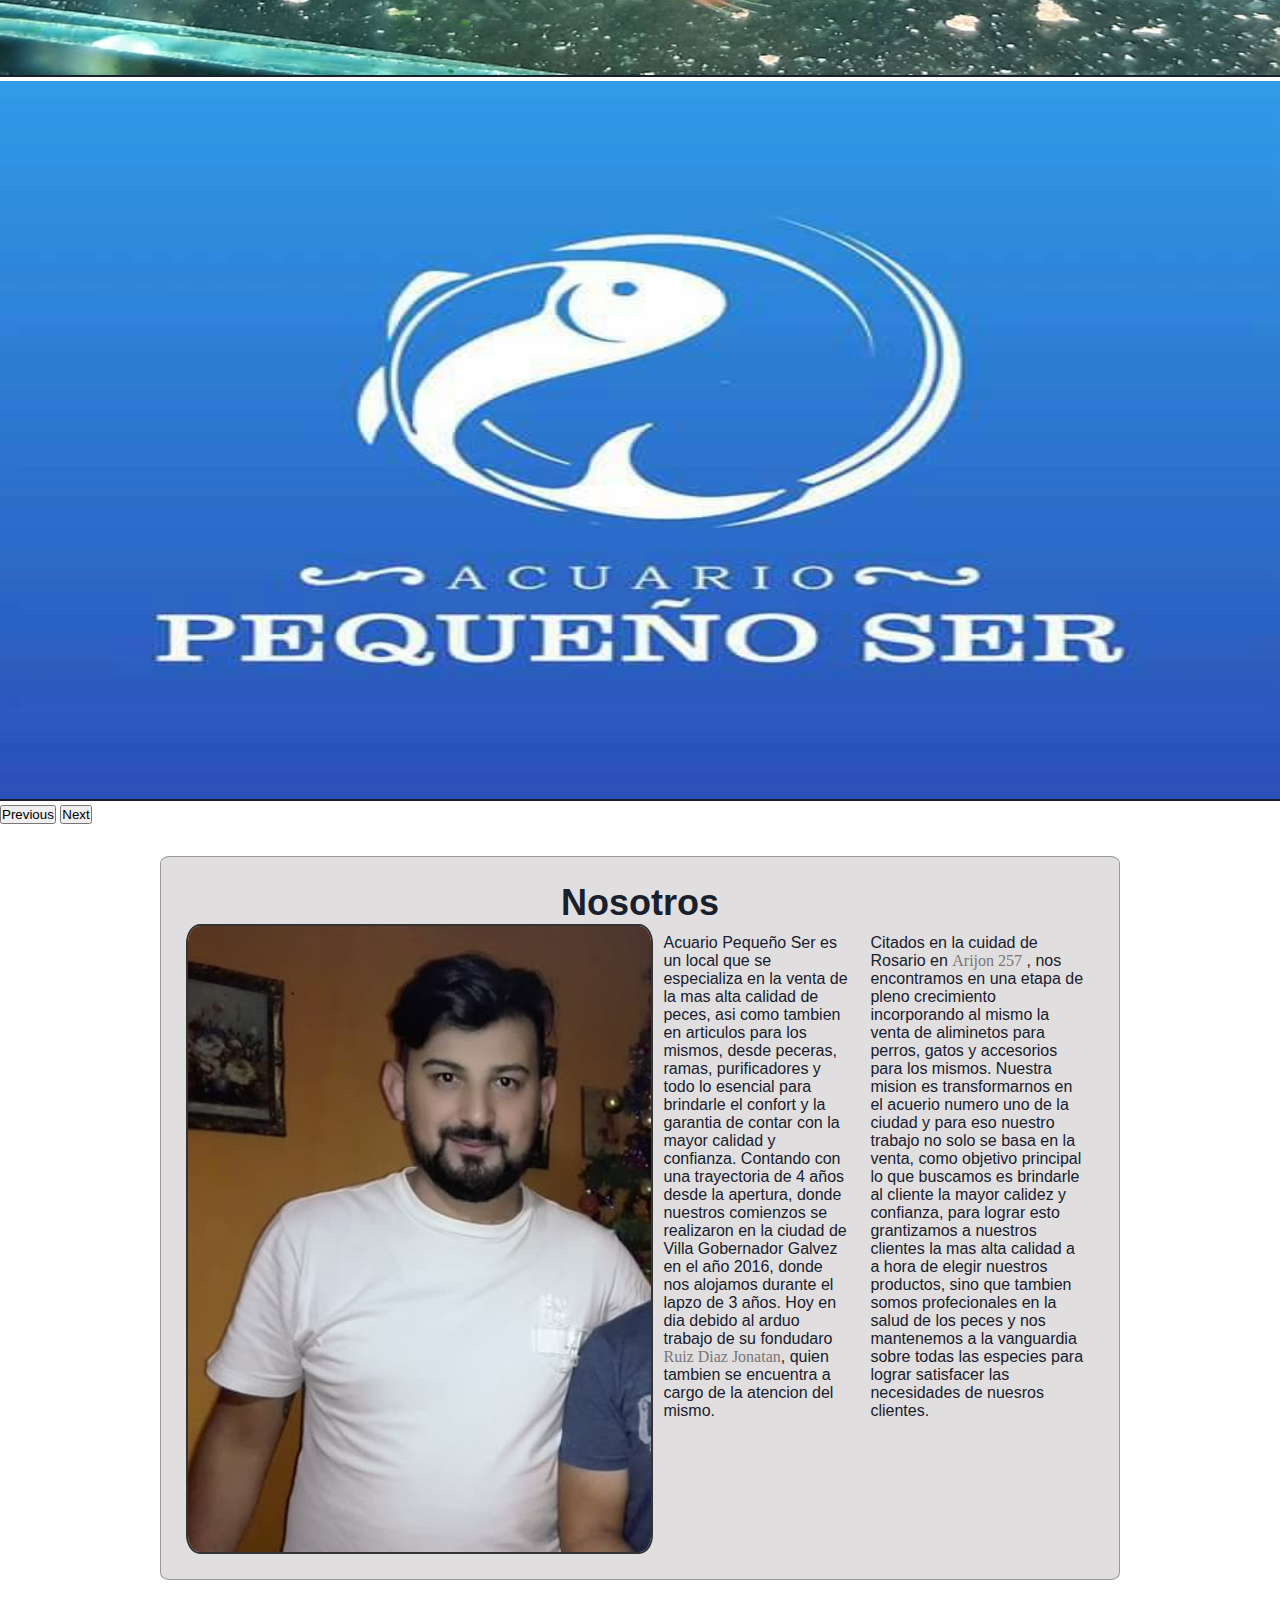
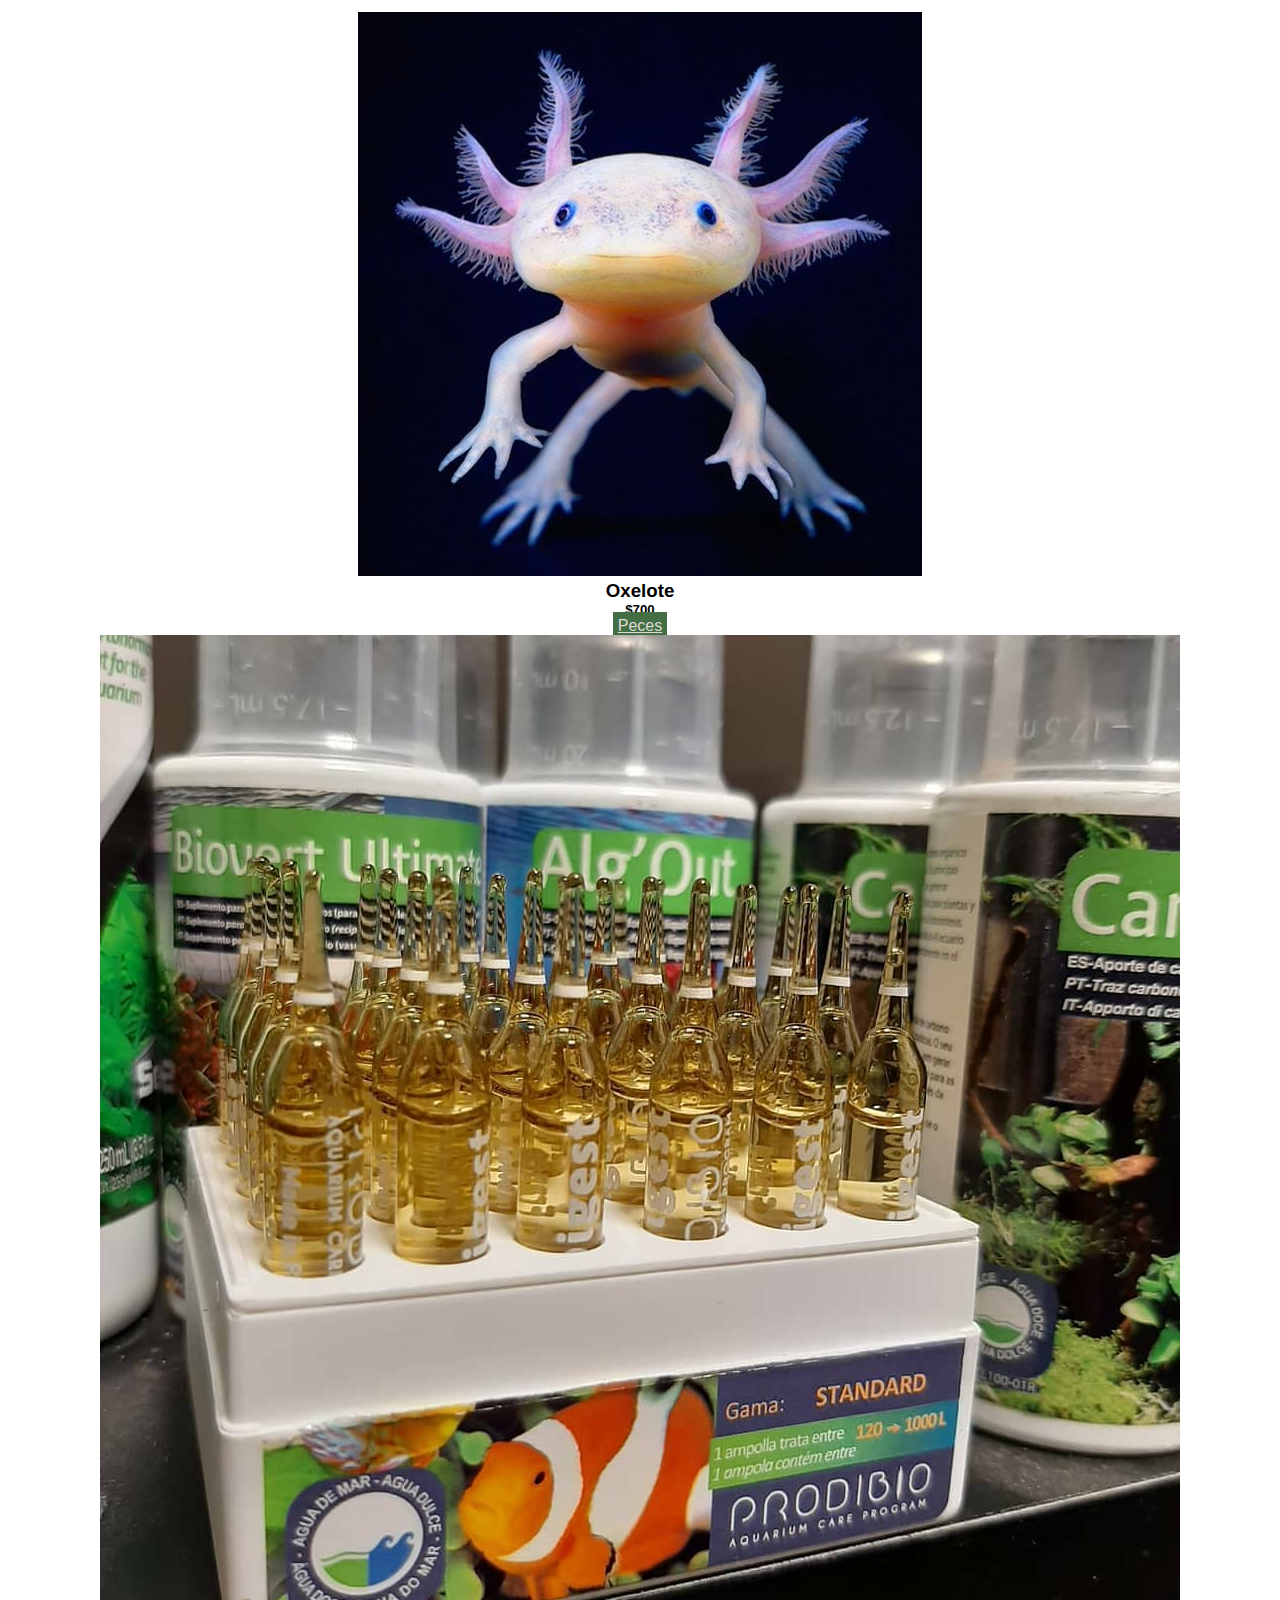
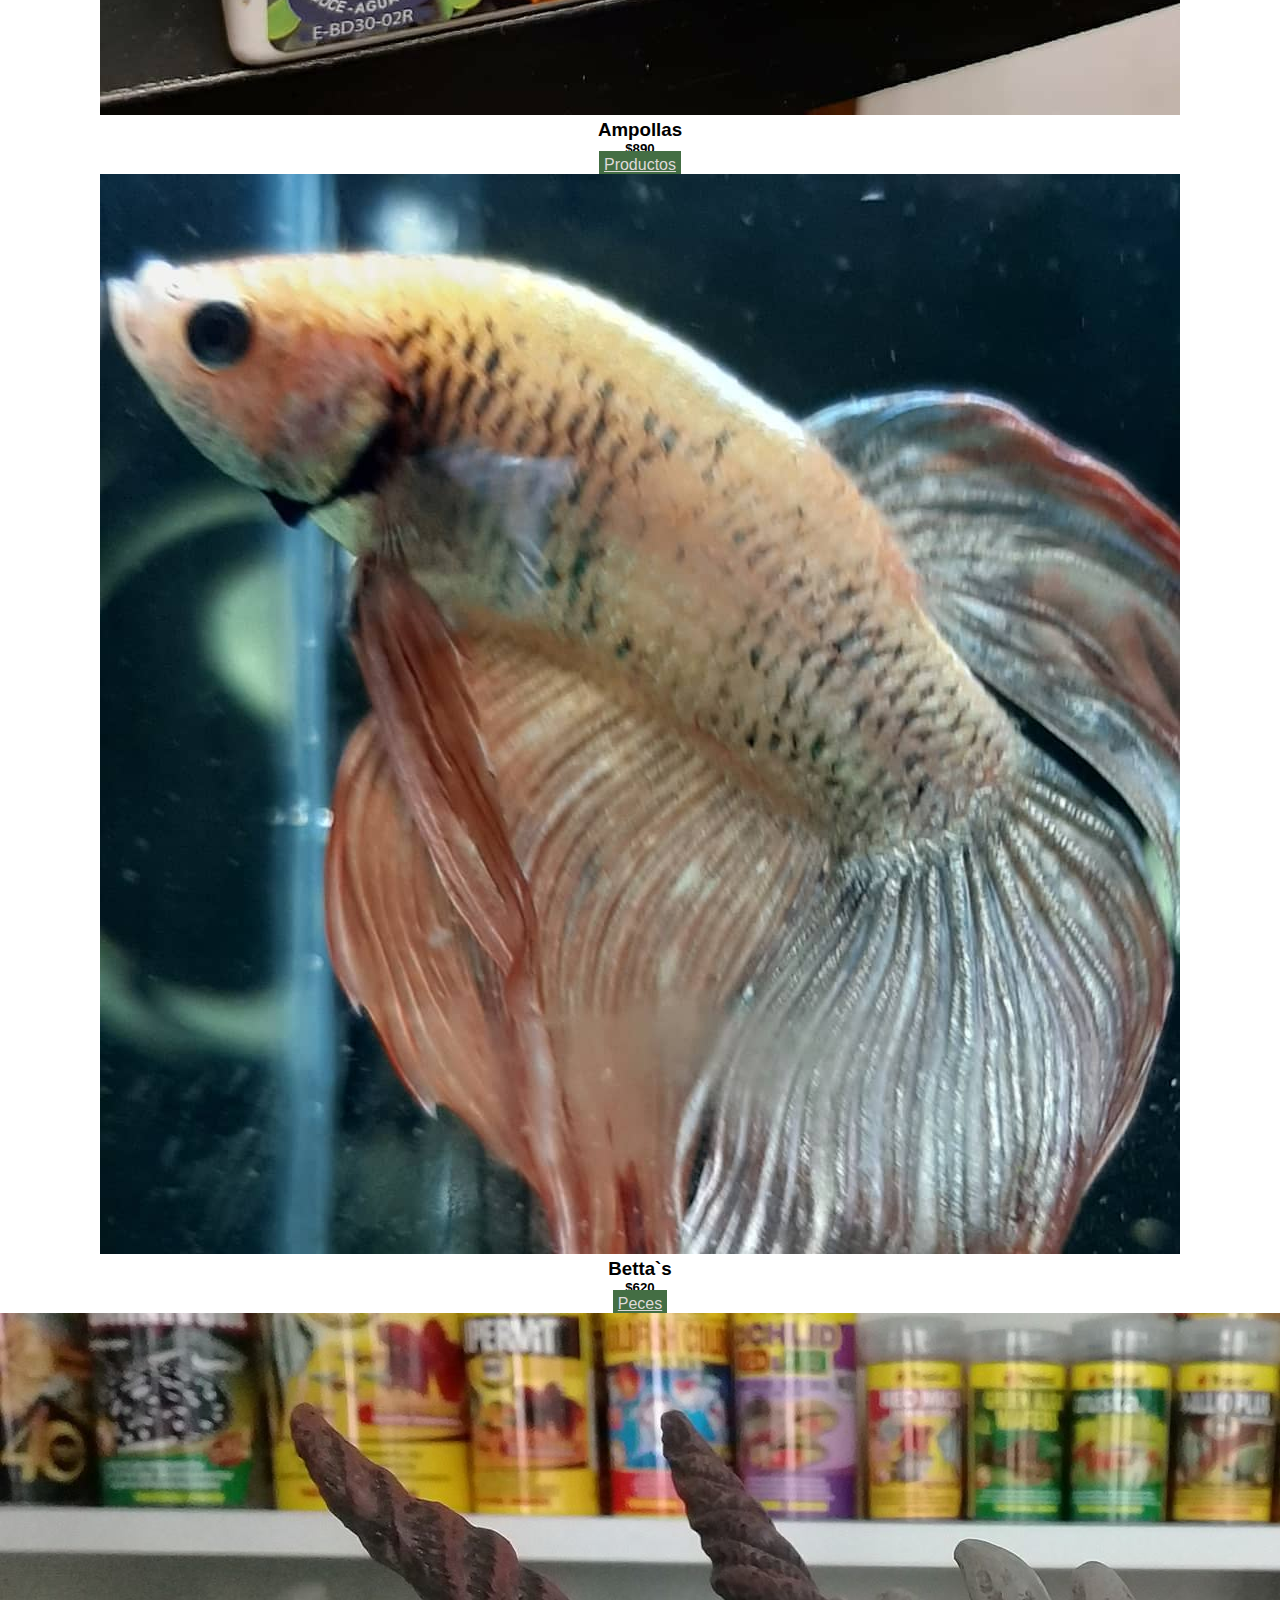
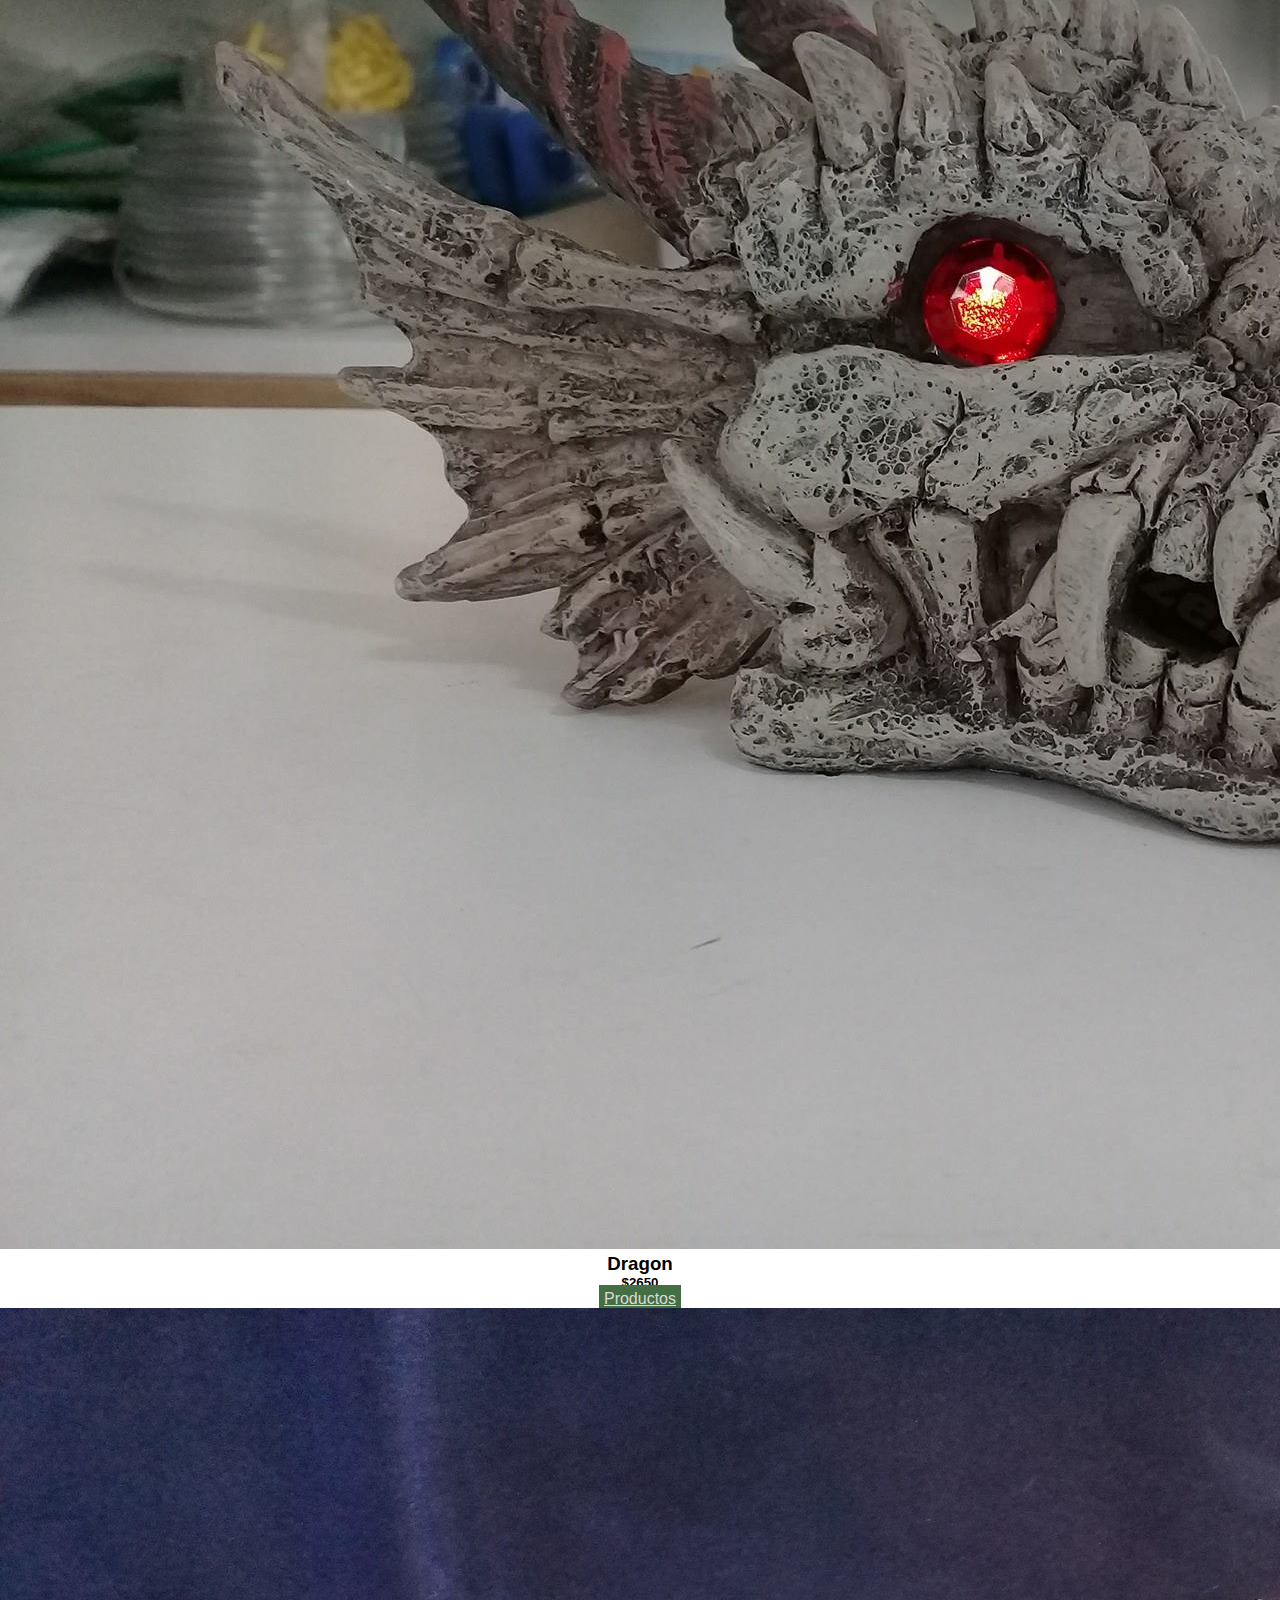
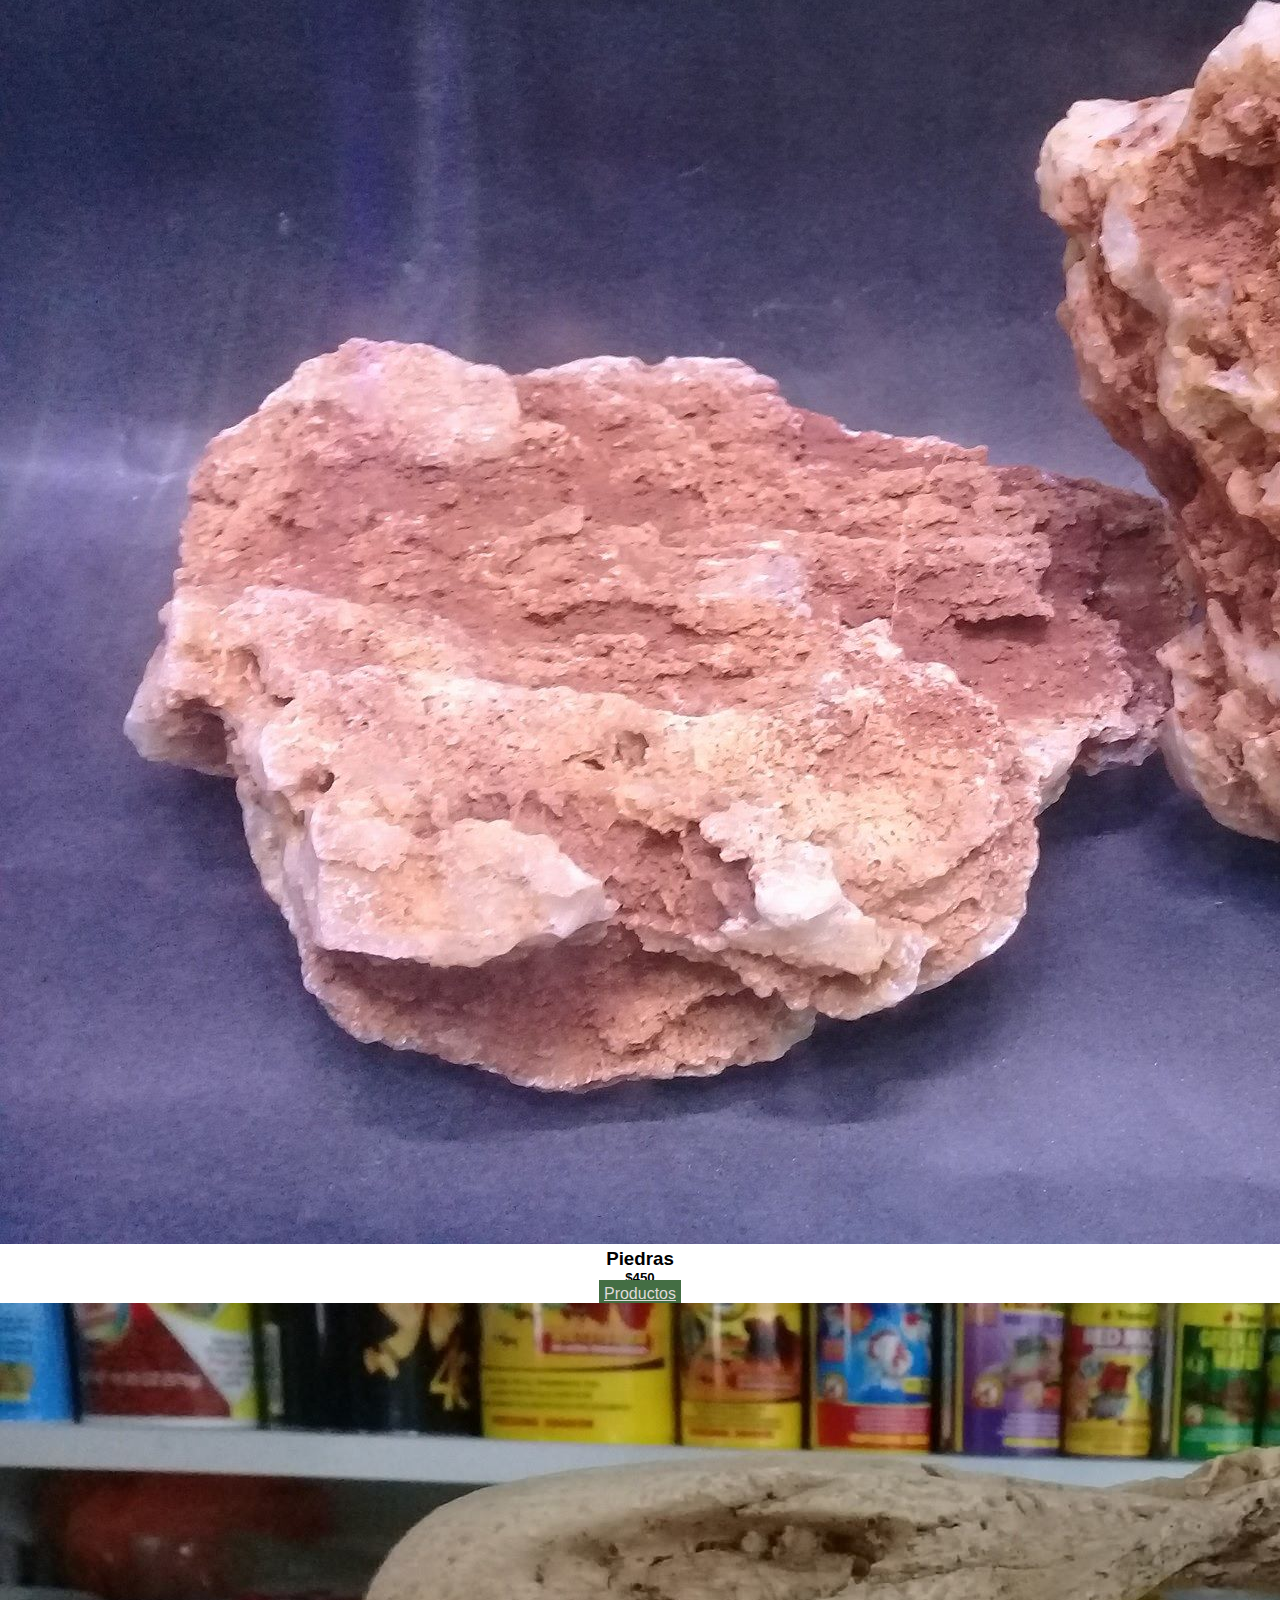
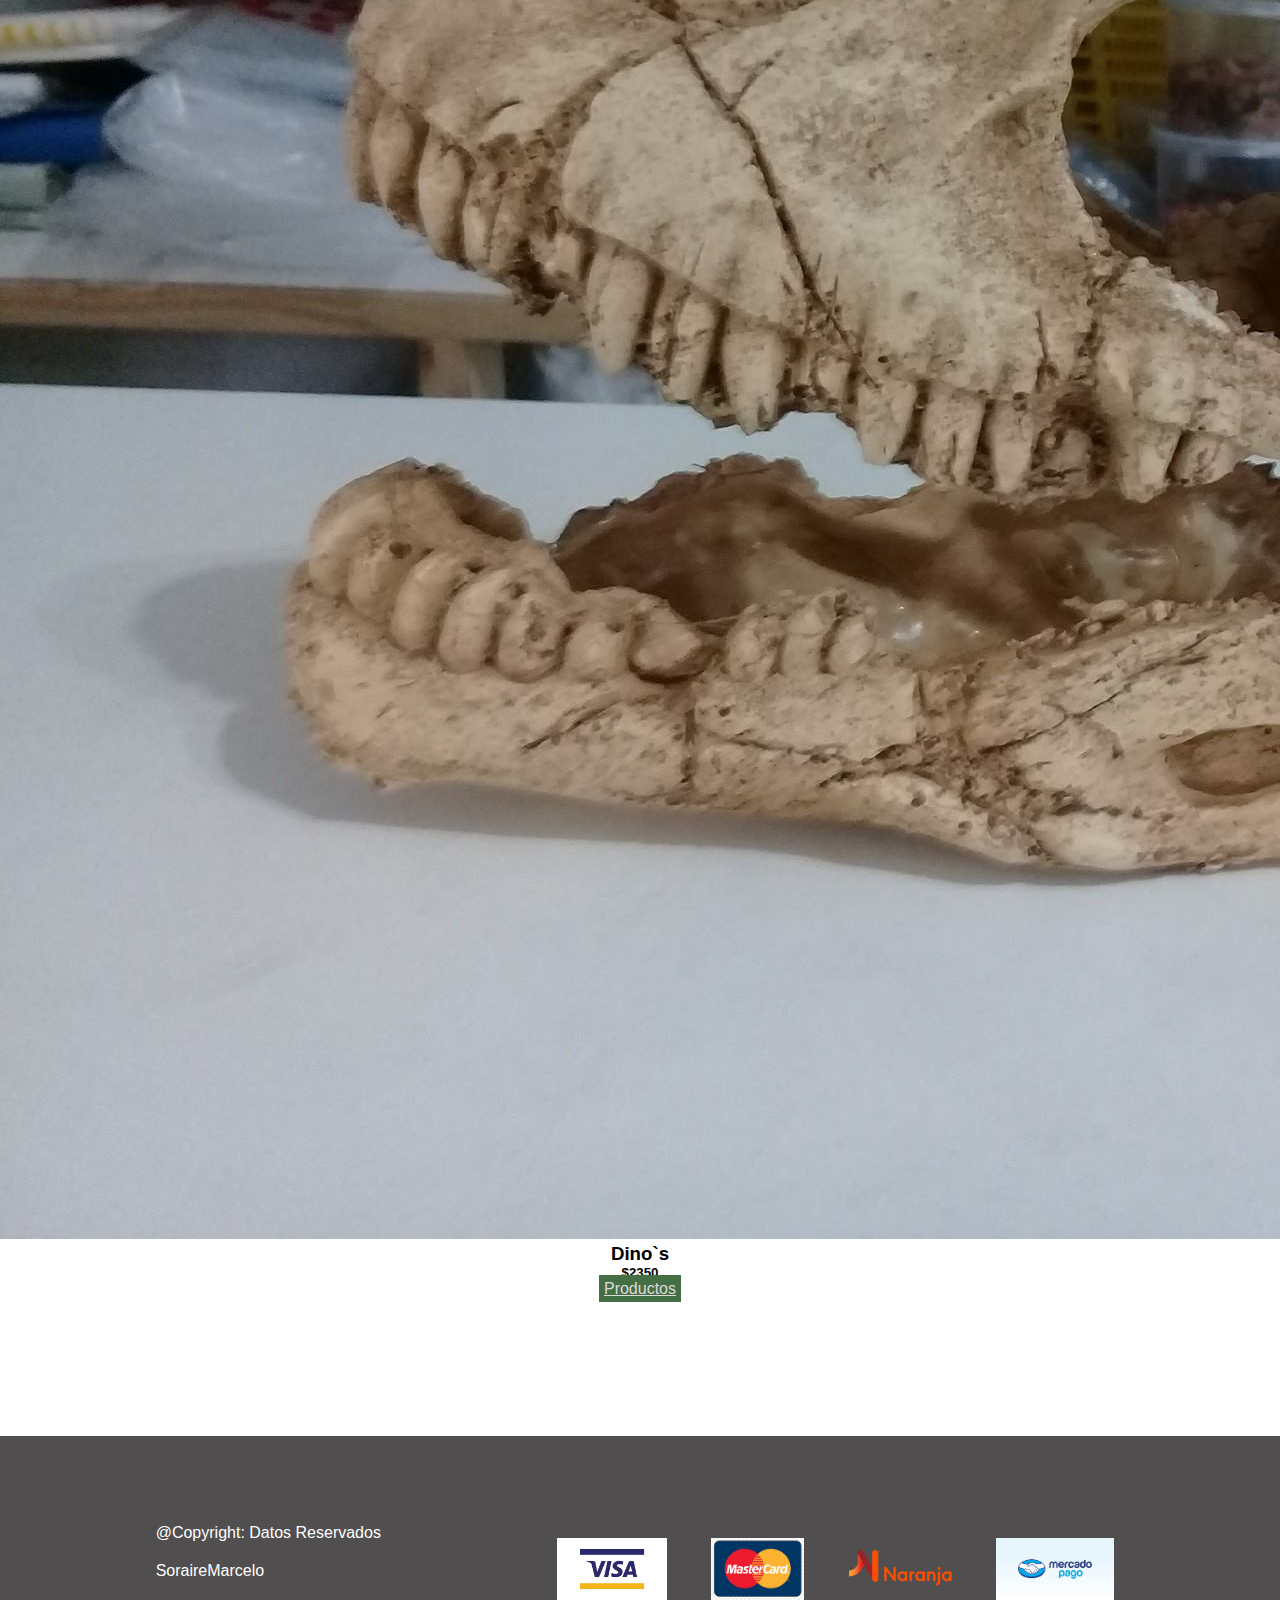
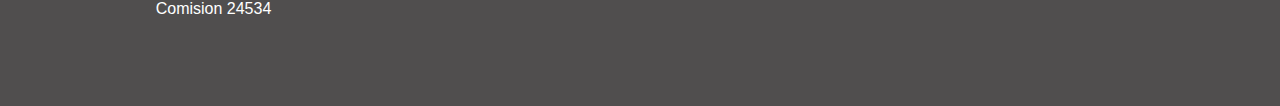
==== commit c316b8db: "aplicando cambios css y json" ====
--- a/index.html
+++ b/index.html
@@ -86,85 +86,84 @@
         </div>
         <div class="text">
             <h1 class="titulo">Nosotros</h1>
-            <p>
-                Acuario Pequeño Ser es un local que se especializa en la venta de la mas alta calidad de peces, asi como tambien en articulos para los mismos, desde peceras, ramas, purificadores y todo lo esencial para brindarle el confort y la garantia de contar con la mayor calidad y confianza.
-                Contando con una trayectoria de 4 años desde la apertura, donde nuestros 
-                comienzos se realizaron en la ciudad de Villa Gobernador Galvez en el año 2016, 
-                donde nos alojamos durante el lapzo de 3 años. Hoy en dia debido al arduo trabajo de su fondudaro <span class="resaltador">Ruiz Diaz Jonatan</span>, quien tambien se encuentra a 
-                cargo de la atencion del mismo.
-            </p>
-            <p>
-                Citados en la cuidad de Rosario en <span class="resaltador">Arijon 257</span> ,
-                nos encontramos en una etapa de pleno crecimiento incorporando al mismo la venta de aliminetos para perros, gatos y accesorios para los mismos.
-                Nuestra mision es transformarnos en el acuerio numero uno de la ciudad y para eso nuestro trabajo no solo se basa en la venta, 
-                como objetivo principal lo que buscamos es brindarle al cliente la mayor calidez y confianza, para lograr esto grantizamos a nuestros clientes la mas alta calidad a a hora de elegir nuestros productos, sino que tambien somos profecionales en la salud de los peces y nos mantenemos a la vanguardia sobre todas las especies para lograr satisfacer las necesidades de nuesros clientes.
-            </p>
+            <div class="text-img">
+                <img src="./img/primo.jpg" alt="Fundador" class="imgPortada">
+                <p> Acuario Pequeño Ser es un local que se especializa en la venta de la mas alta calidad de peces, asi como tambien en articulos para los mismos, desde peceras, ramas, purificadores y todo lo esencial para brindarle el confort y la garantia de contar con la mayor calidad y confianza.
+                    Contando con una trayectoria de 4 años desde la apertura, donde nuestros 
+                    comienzos se realizaron en la ciudad de Villa Gobernador Galvez en el año 2016, 
+                    donde nos alojamos durante el lapzo de 3 años. Hoy en dia debido al arduo trabajo de su fondudaro <span class="resaltador">Ruiz Diaz Jonatan</span>, quien tambien se encuentra a 
+                    cargo de la atencion del mismo.
+                </p>
+                <p>
+                    Citados en la cuidad de Rosario en <span class="resaltador">Arijon 257</span> ,
+                    nos encontramos en una etapa de pleno crecimiento incorporando al mismo la venta de aliminetos para perros, gatos y accesorios para los mismos.
+                    Nuestra mision es transformarnos en el acuerio numero uno de la ciudad y para eso nuestro trabajo no solo se basa en la venta, 
+                    como objetivo principal lo que buscamos es brindarle al cliente la mayor calidez y confianza, para lograr esto grantizamos a nuestros clientes la mas alta calidad a a hora de elegir nuestros productos, sino que tambien somos profecionales en la salud de los peces y nos mantenemos a la vanguardia sobre todas las especies para lograr satisfacer las necesidades de nuesros clientes.
+                </p>
+            </div>
         </div>
-
-
         <div class="row row-cols-1 row-cols-md-3 g-4 container-fluid">
             <div class="col">
-                <div class="card">
+                <div class="card centrado">
                     <img src="./img/peces/A01.jpg" class="card-img-top" alt="...">
                     <div class="card-body">
-                        <h5 class="card-title">Oxelote</h5>
-                        <p>$700</p>
-                        <a href="./pages/prueba.html" class="btn btn-secondary">Go somewhere</a>
+                        <h3 class="card-title">Oxelote</h3>
+                        <h5>$700</h5>
+                        <a href="./pages/prueba.html" class="btn btnColor">Peces</a>
                     </div>
                 </div>
             </div>
             <div class="col">
-                <div class="card">
+                <div class="card centrado">
                     <img src="./img/productos/B09.jpg" class="card-img-top" alt="...">
                     <div class="card-body">
-                        <h5 class="card-title">Card title</h5>
-                        <p>$890</p>
-                        <a href="./pages/productos.html" class="btn btn-secondary">Go somewhere</a>
+                        <h3 class="card-title">Ampollas</h3>
+                        <h5>$890</h5>
+                        <a href="./pages/productos.html" class="btn btnColor">Productos</a>
                     </div>
                 </div>
             </div>
             <div class="col">
-                <div class="card">
+                <div class="card centrado">
                     <img src="./img/peces/A18.jpg" class="card-img-top" alt="...">
                     <div class="card-body">
-                        <h5 class="card-title">Card title</h5>
-                        <p>$620</p>
-                        <a href="./pages/prueba.html" class="btn btn-secondary">Go somewhere</a>
+                        <h3 class="card-title">Betta`s</h3>
+                        <h5>$620</h5>
+                        <a href="./pages/prueba.html" class="btn btnColor">Peces</a>
                     </div>
                 </div>
             </div>
             <div class="col">
-                <div class="card">
-                <img src="./img/productos/Z05.jpg" class="card-img-top" alt="...">
+                <div class="card centrado">
+                    <img src="./img/productos/A05.jpg" class="card-img-top" alt="...">
                     <div class="card-body">
-                        <h5 class="card-title">Peceras</h5>
-                        <p>$2650</p>
-                        <a href="./pages/productos.html" class="btn btn-secondary">Go somewhere</a>
+                        <h3 class="card-title">Dragon</h3>
+                        <h5>$2650</h5>
+                        <a href="./pages/productos.html" class="btn btnColor">Productos</a>
                     </div>
-              </div>
+                </div>
             </div>
             <div class="col">
-                <div class="card">
-                <img src="./img/peces/A68.jpg" class="card-img-top" alt="...">
+                <div class="card centrado">
+                    <img src="./img/productos/A08.jpg" class="card-img-top" alt="...">
                     <div class="card-body">
-                        <h5 class="card-title">BetaBlue</h5>
-                        <p>$750</p>
-                        <a href="./pages/prueba.html" class="btn btn-secondary">Go somewhere</a>
+                        <h3 class="card-title">Piedras</h3>
+                        <h5>$450</h5>
+                        <a href="./pages/prueba.html" class="btn btnColor">Productos</a>
                     </div>
-              </div>
+                </div>
             </div>
             <div class="col">
-                <div class="card">
-                <img src="./img/productos/B10.jpg" class="card-img-top" alt="...">
+                <div class="card centrado">
+                    <img src="./img/productos/A01.jpg" class="card-img-top" alt="...">
                     <div class="card-body">
-                        <h5 class="card-title">weekend</h5>
-                        <p>$650</p>
-                        <a href="./pages/productos.html" class="btn btn-secondary">Go somewhere</a>
+                        <h3 class="card-title">Dino`s</h3>
+                        <h5>$2350</h5>
+                        <a href="./pages/productos.html" class="btn btnColor">Productos</a>
                     </div>
-              </div>
+                </div>
             </div>
         </div>
-
         <nav class="navbar sticky-top wsp">
             <div class="container-fluid justify-content-end">
                 <a href="+54 9 3415 86-3009"><i class="fab fa-whatsapp wsp"></i></a>
--- a/css/final.css
+++ b/css/final.css
@@ -60,6 +60,7 @@
     padding: 25px;
     margin: 2rem 10rem;
     border-radius: 1%;
+    background: rgb(224, 222, 222);
     border: 1px solid #999; 
 }
 .titulo {
@@ -71,8 +72,18 @@
     padding: 0px;
     color: #18202d; 
 }
+.imgPortada {
+    height: 70vh;
+    border-radius: 3%;
+    border: 2px solid #333;
+}
+.text-img {
+    display: flex;
+}
 p {
-    font-size: 18px;
+    text-align: start;
+    padding: 10px;
+    font-size: 16px;
     font-family: Arial, Helvetica, sans-serif;
 }
 .resaltador {
@@ -88,6 +99,15 @@
     align-items: center;
     justify-content: space-between;
     margin: 3rem 9rem; 
+}
+.centrado {
+    display: block;
+    text-align: center;
+}
+.btnColor {
+    color: #dfdada;
+    padding: 5px;
+    background: rgb(68, 110, 68);
 }
 .colors {
     padding: 1px;
--- a/css/final.css
+++ b/css/final.css
@@ -60,6 +60,7 @@
     padding: 25px;
     margin: 2rem 10rem;
     border-radius: 1%;
+    background: rgb(224, 222, 222);
     border: 1px solid #999; 
 }
 .titulo {
@@ -71,8 +72,18 @@
     padding: 0px;
     color: #18202d; 
 }
+.imgPortada {
+    height: 70vh;
+    border-radius: 3%;
+    border: 2px solid #333;
+}
+.text-img {
+    display: flex;
+}
 p {
-    font-size: 18px;
+    text-align: start;
+    padding: 10px;
+    font-size: 16px;
     font-family: Arial, Helvetica, sans-serif;
 }
 .resaltador {
@@ -88,6 +99,15 @@
     align-items: center;
     justify-content: space-between;
     margin: 3rem 9rem; 
+}
+.centrado {
+    display: block;
+    text-align: center;
+}
+.btnColor {
+    color: #dfdada;
+    padding: 5px;
+    background: rgb(68, 110, 68);
 }
 .colors {
     padding: 1px;
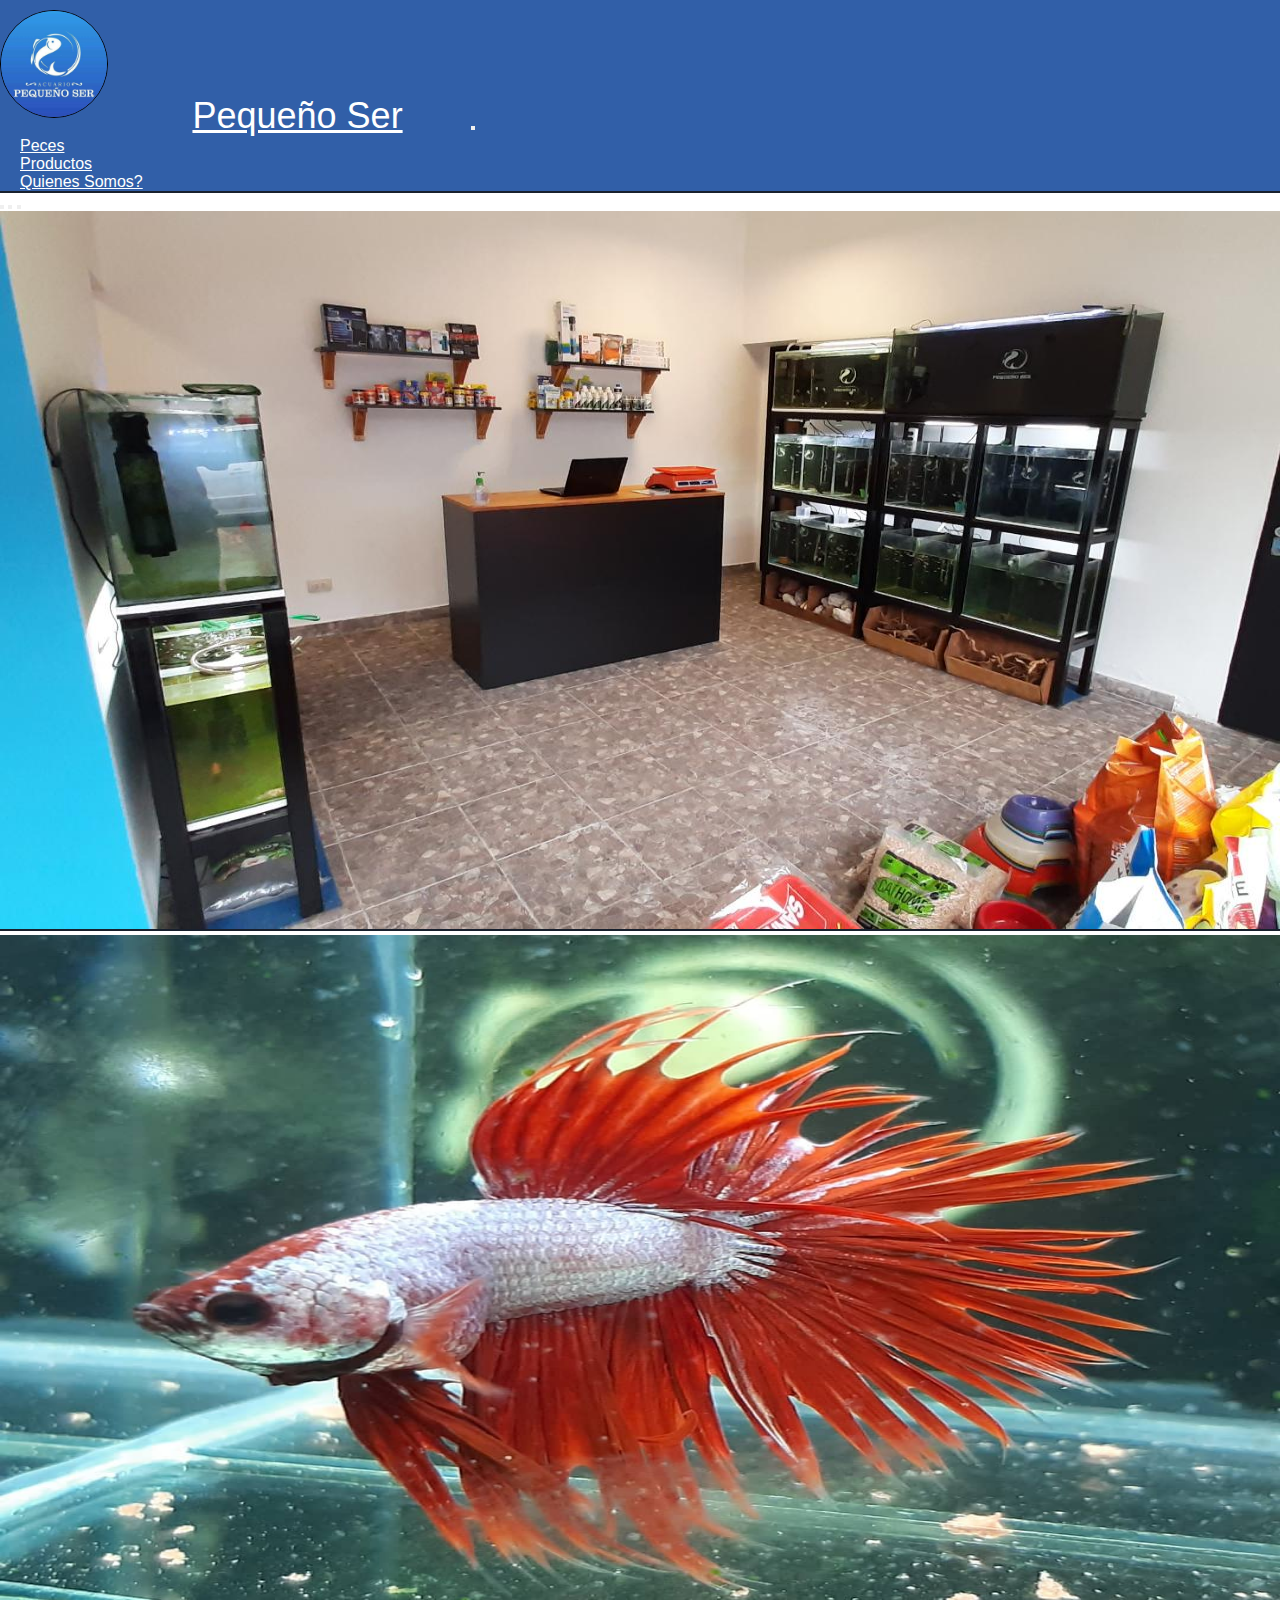
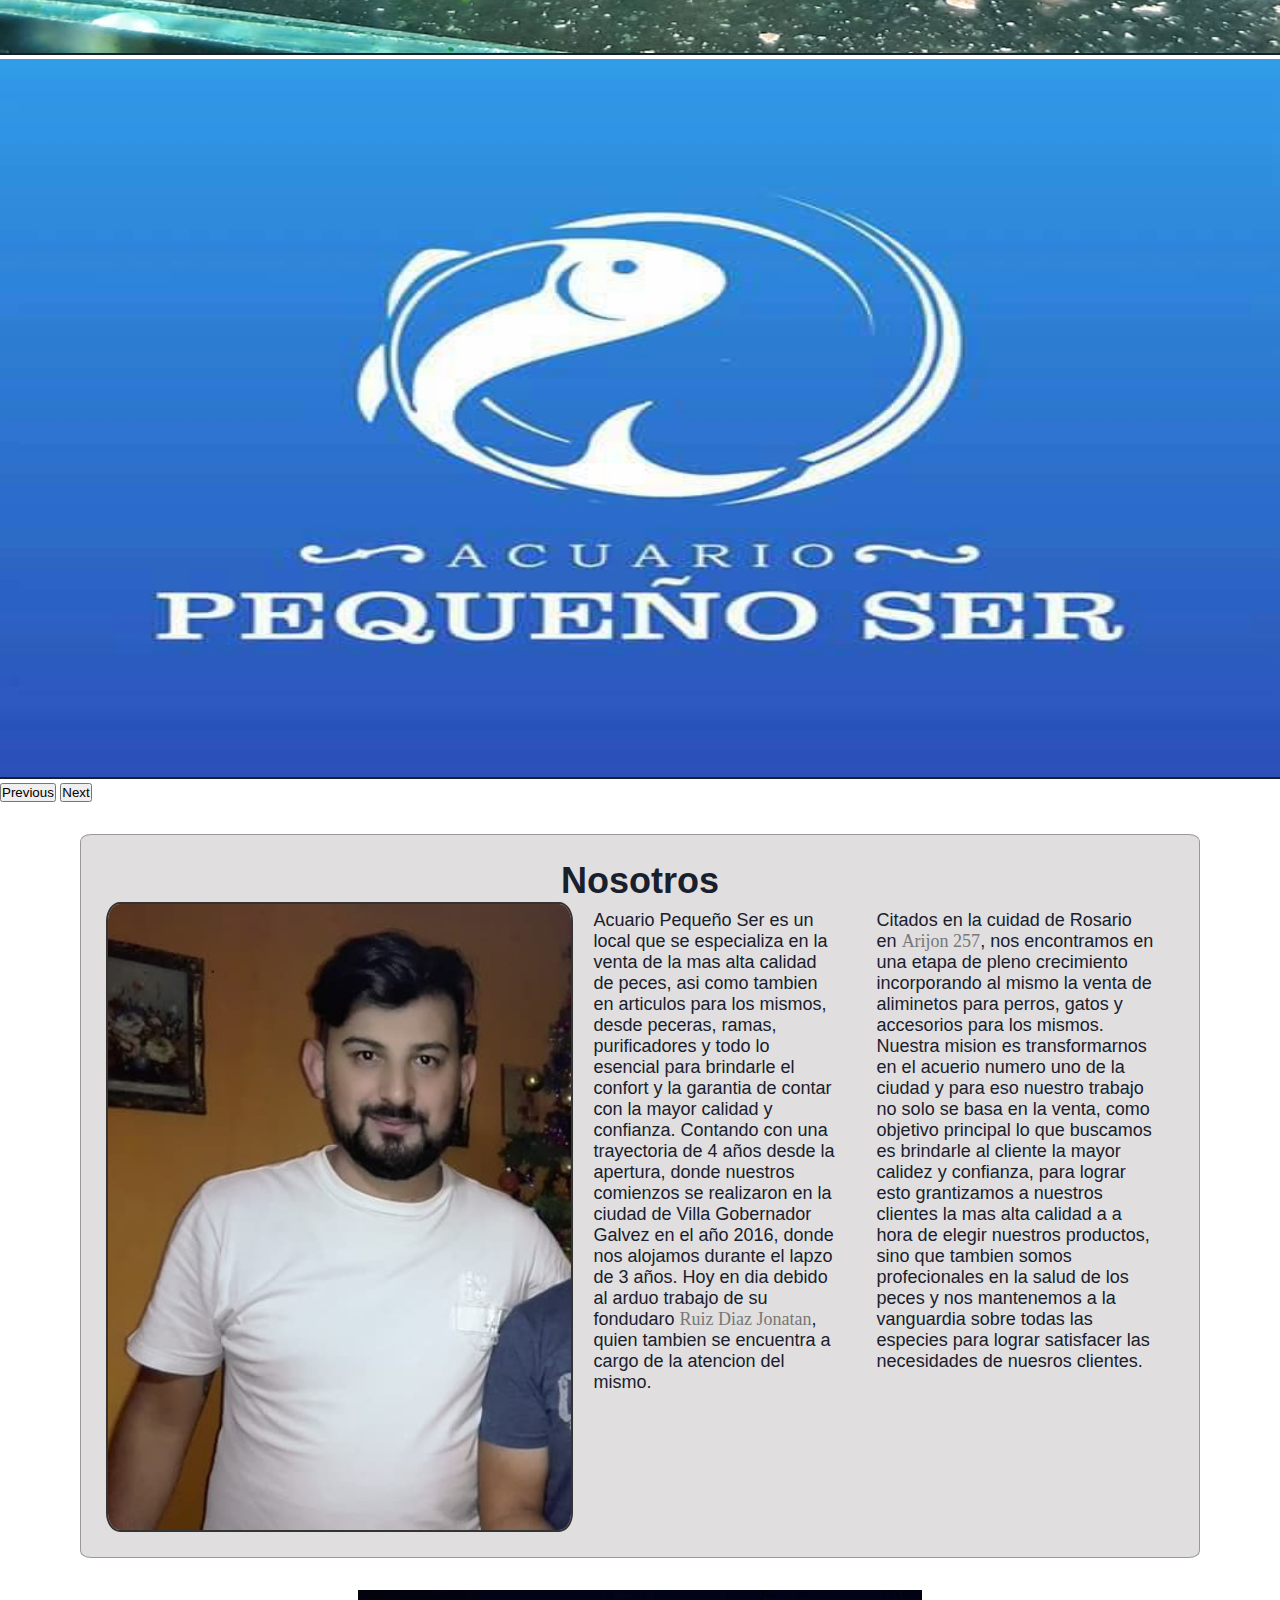
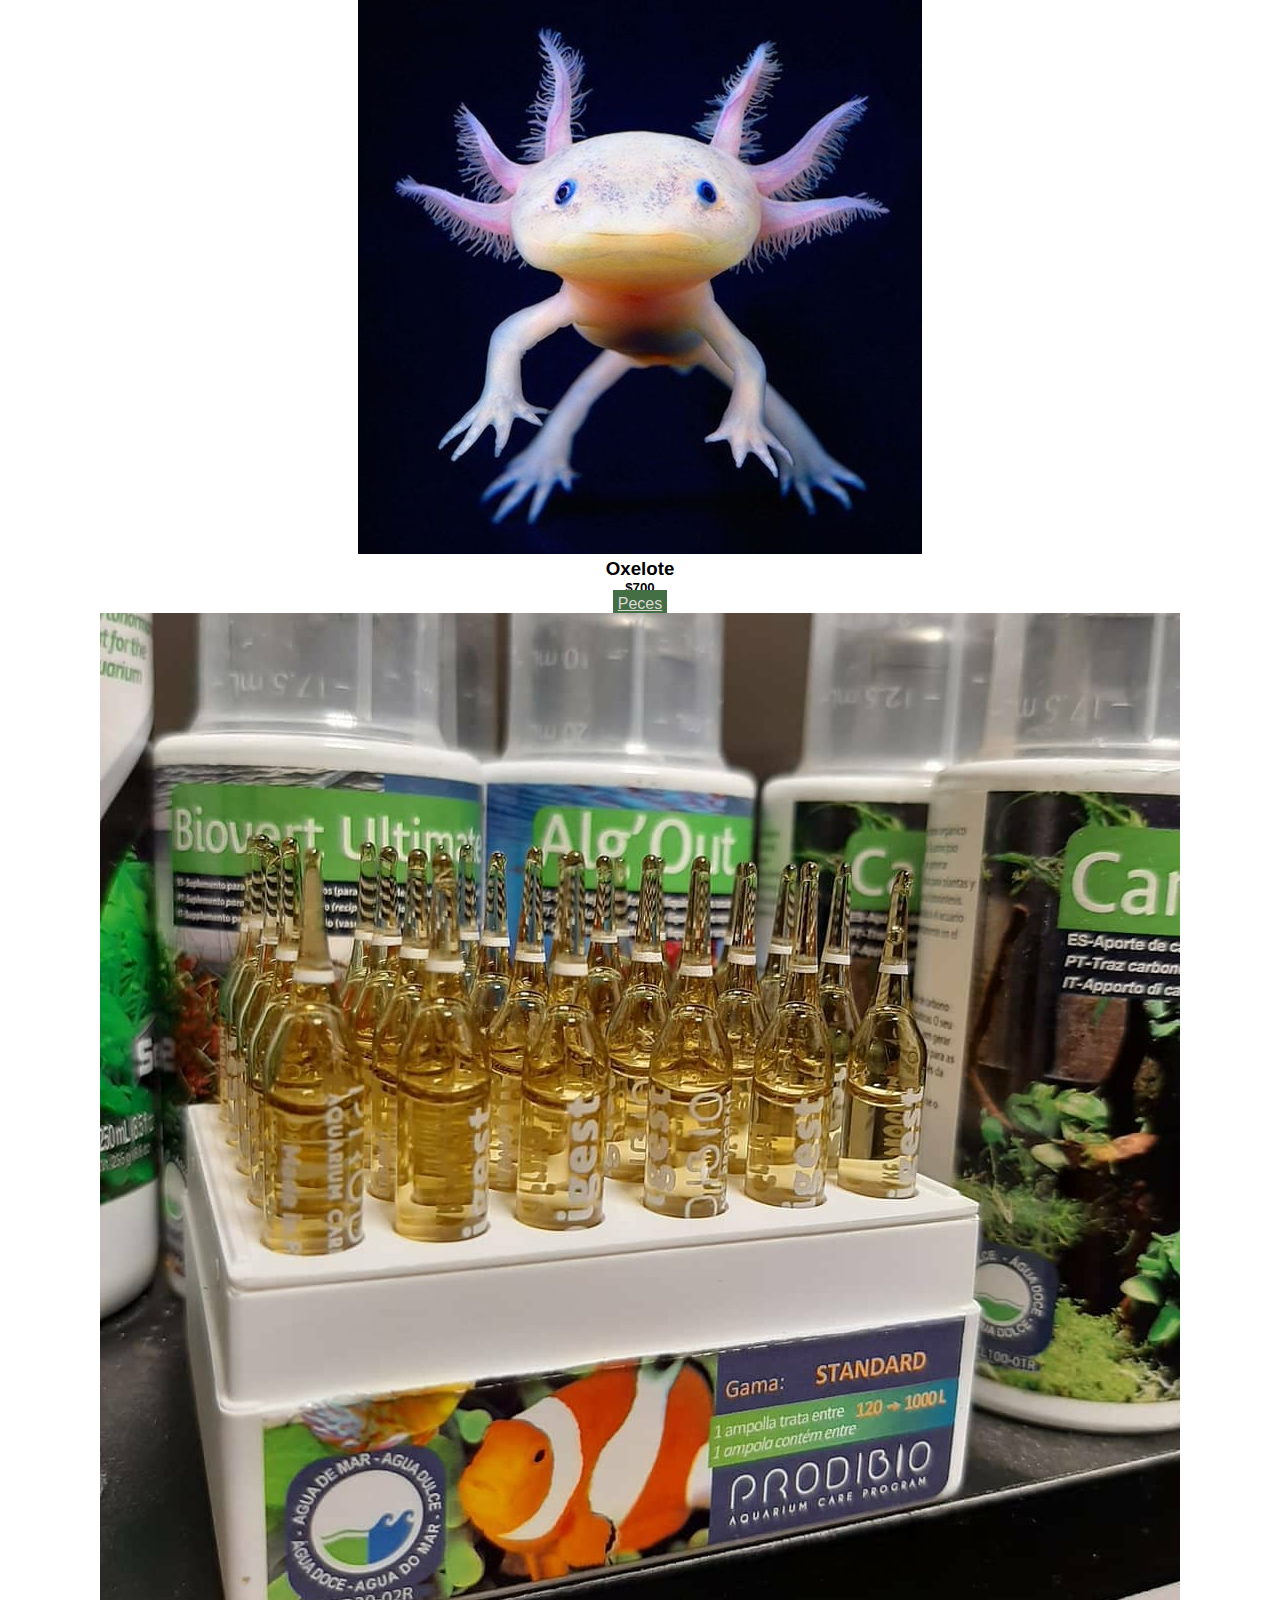
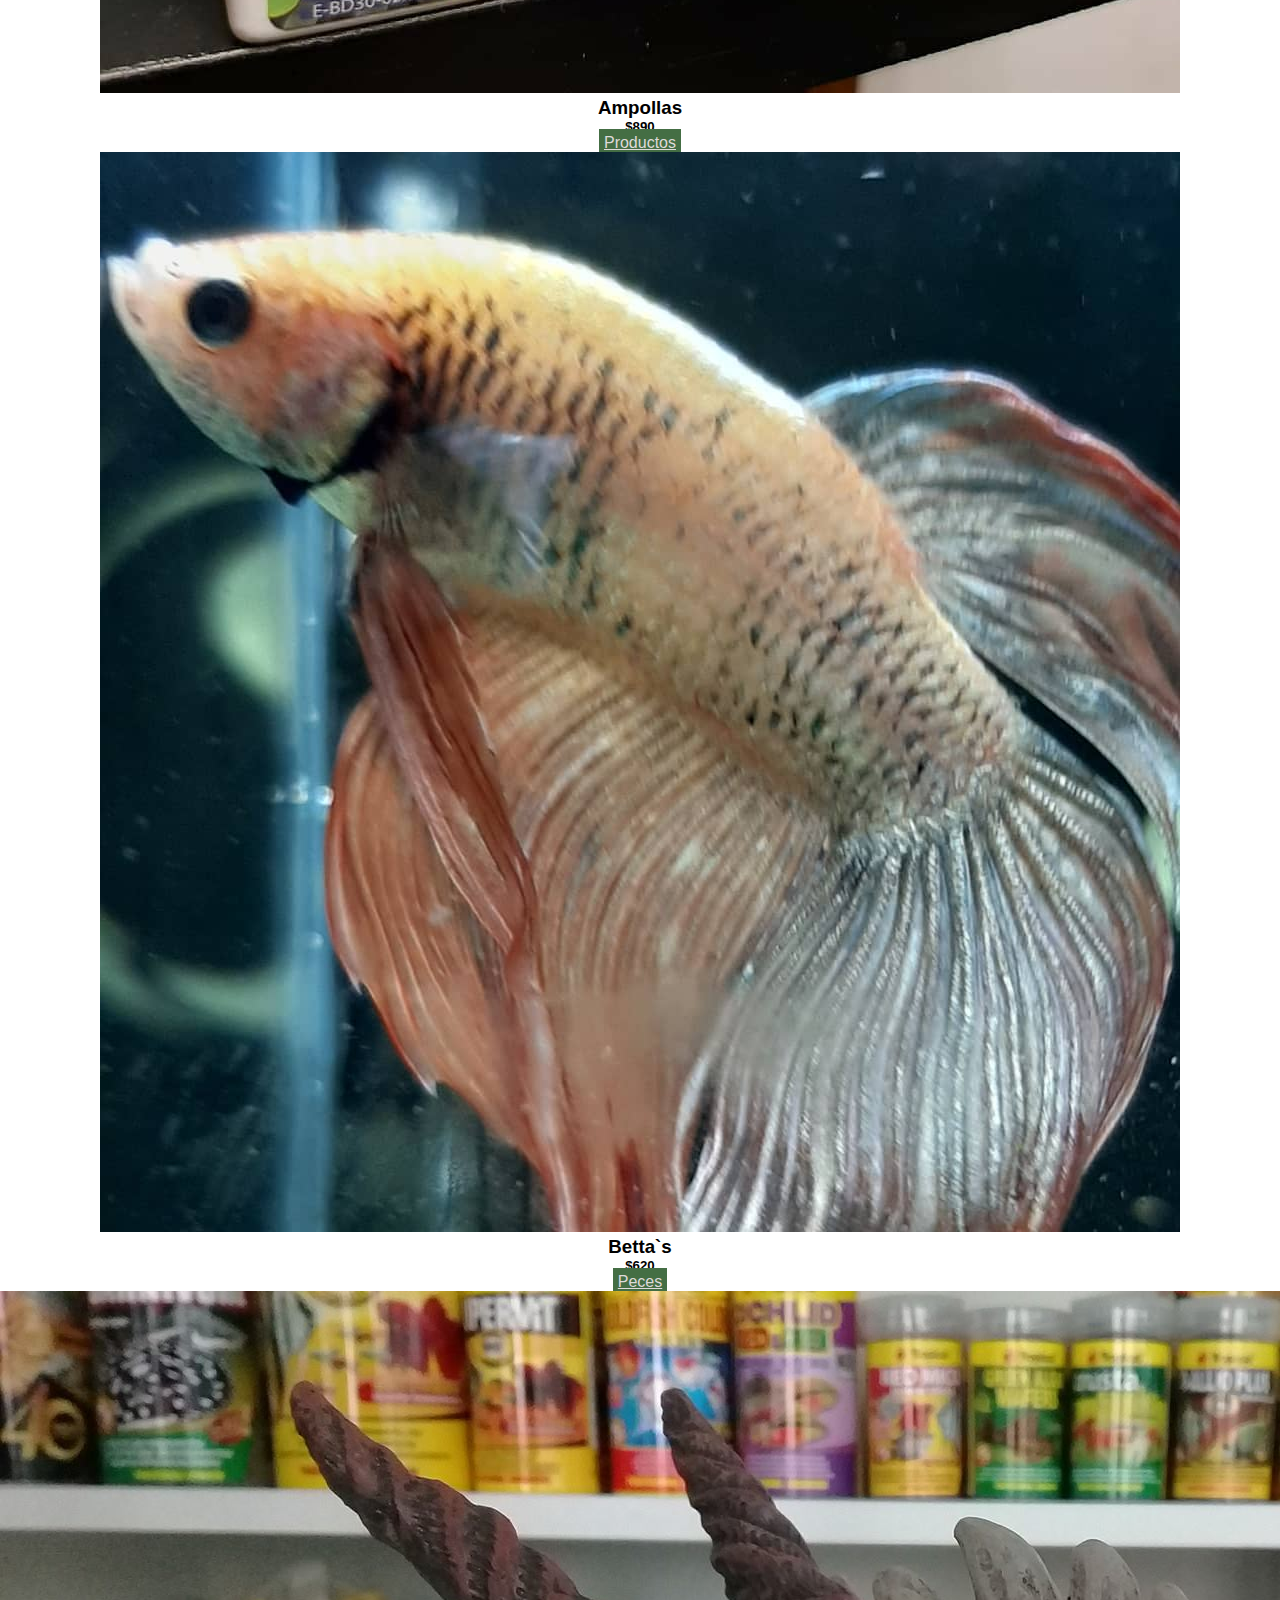
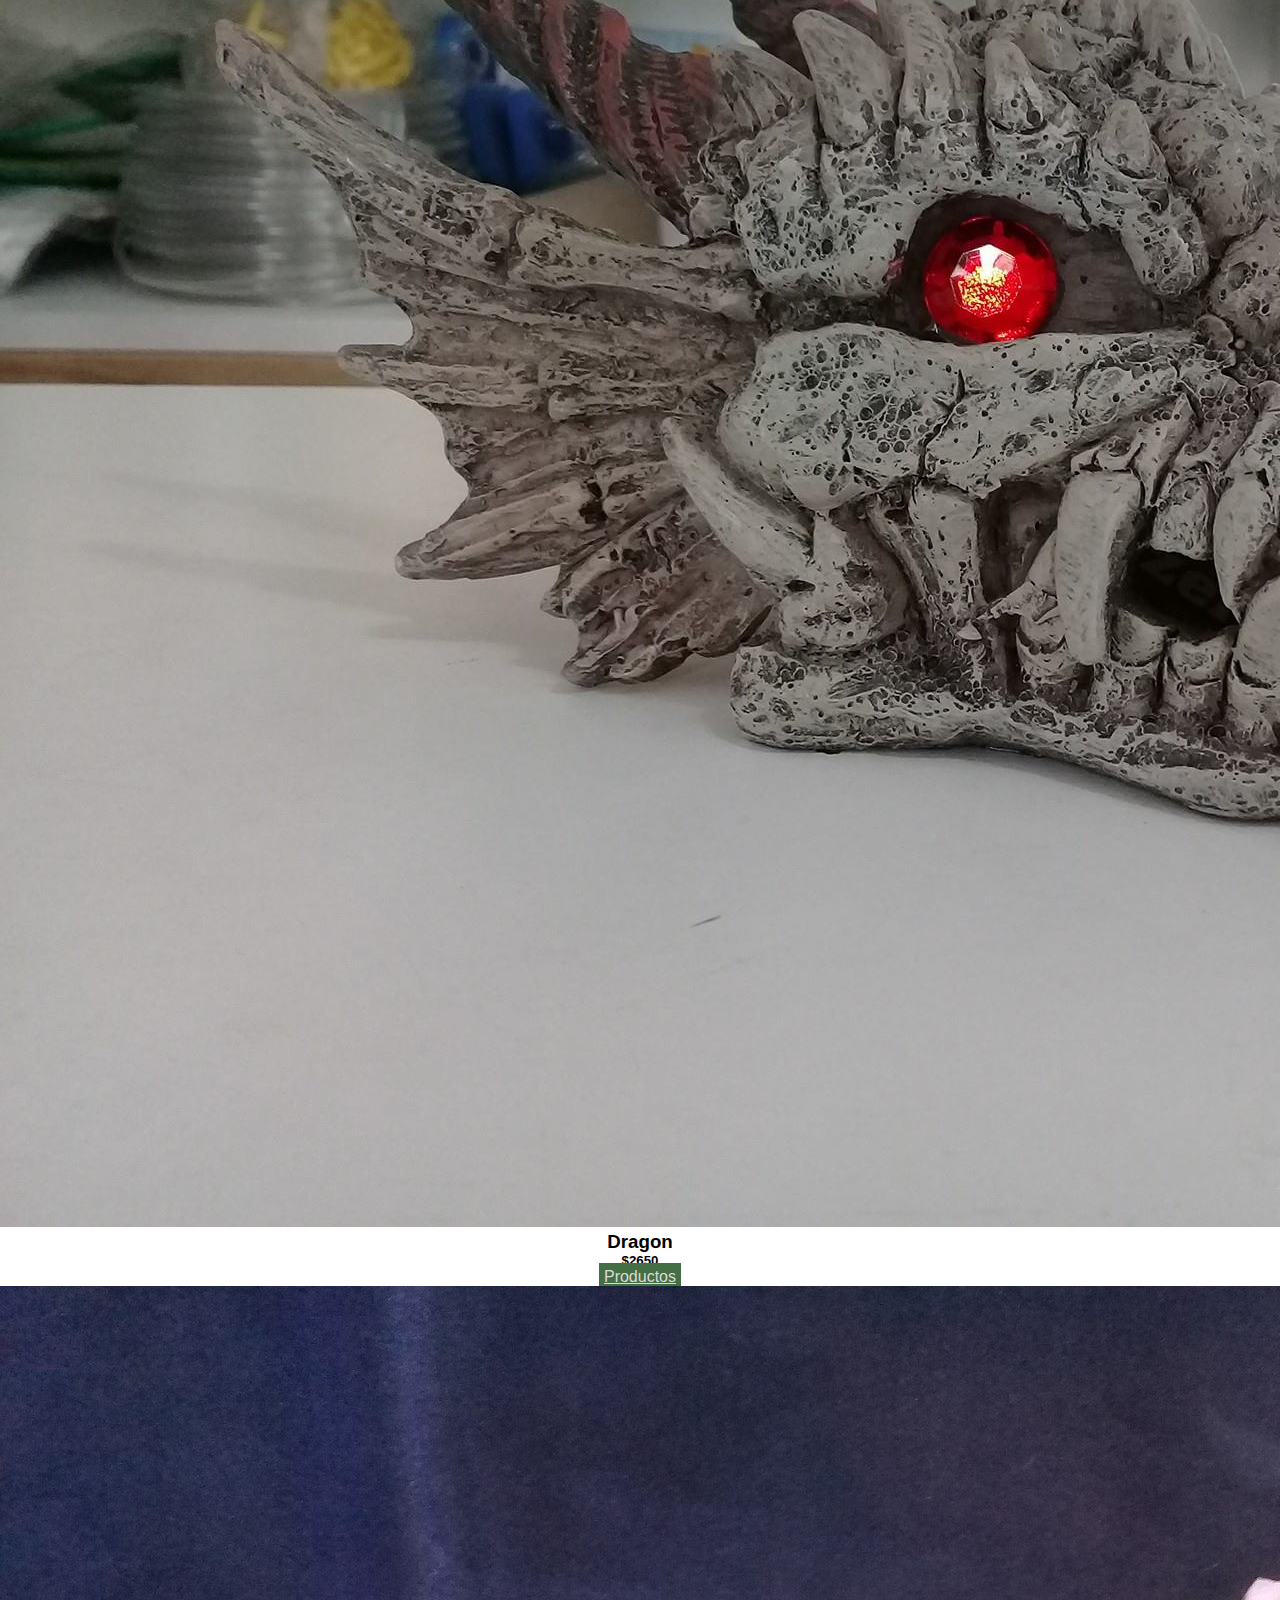
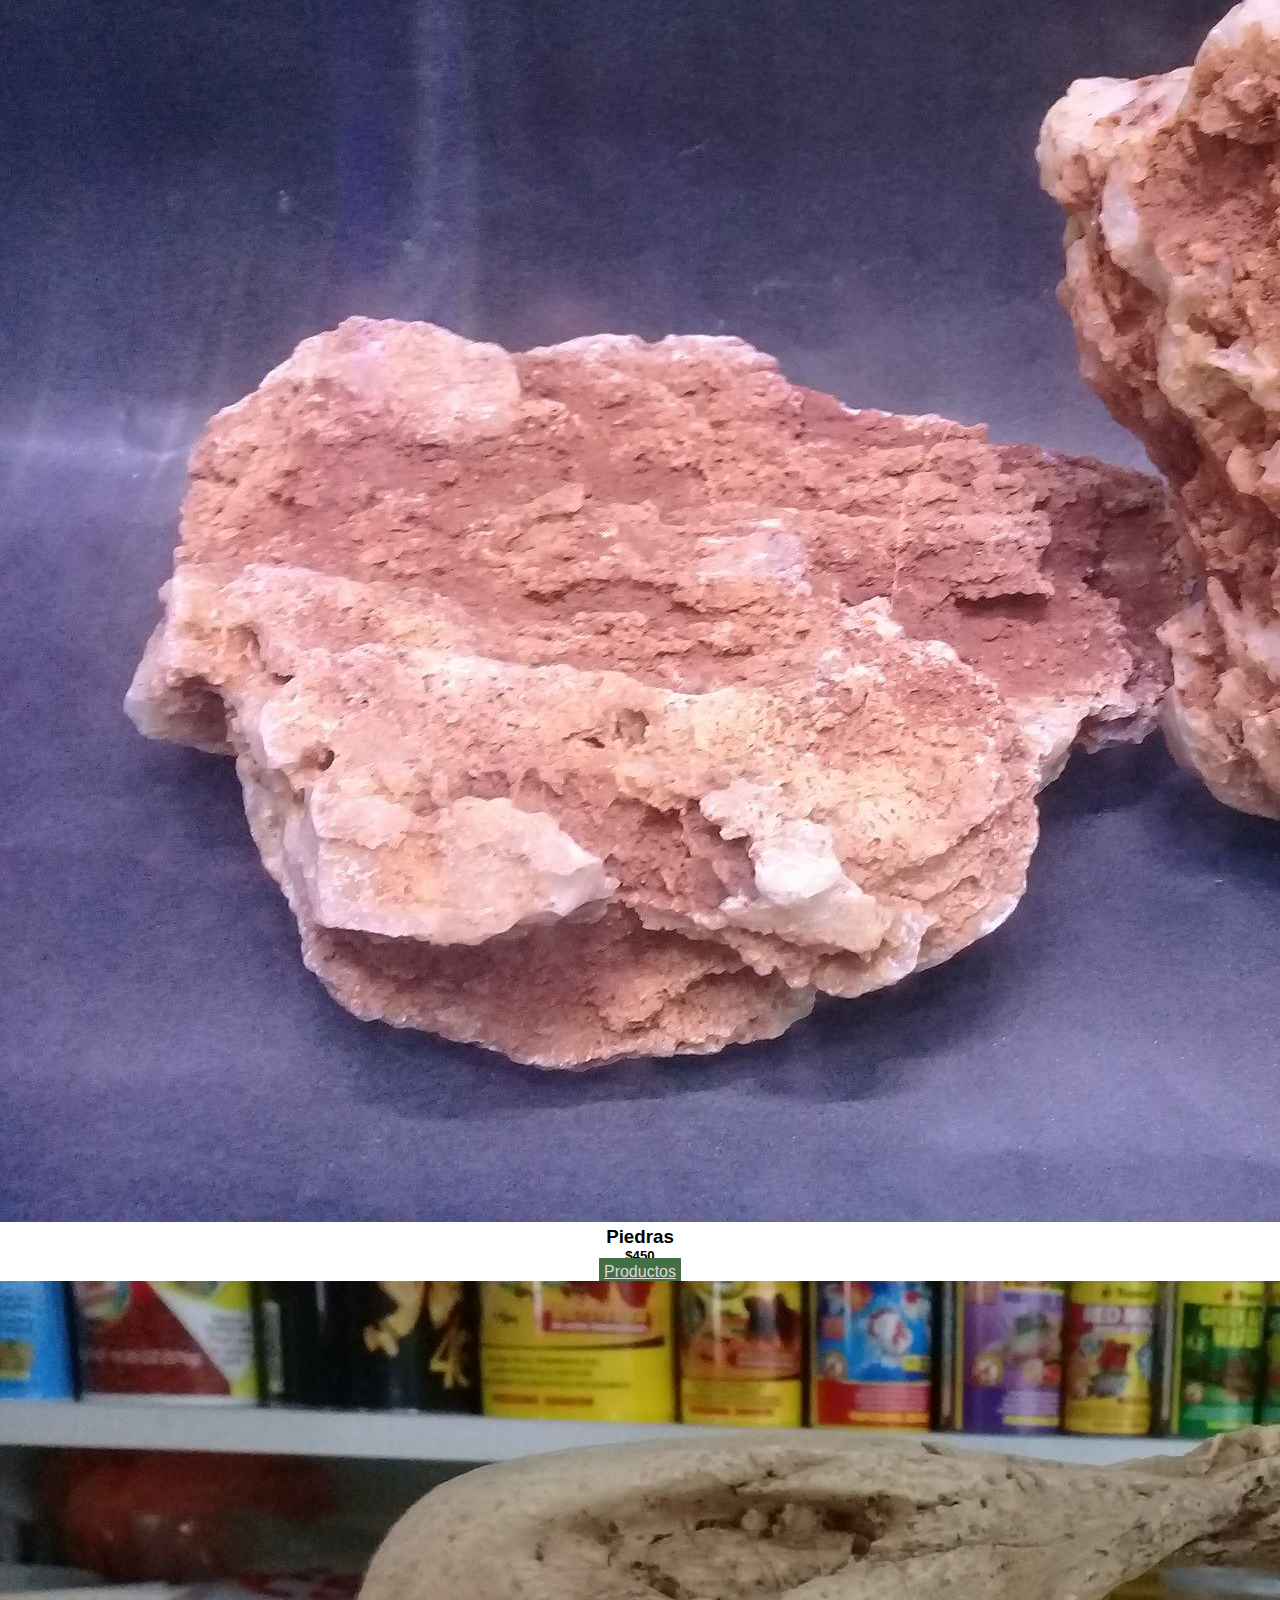
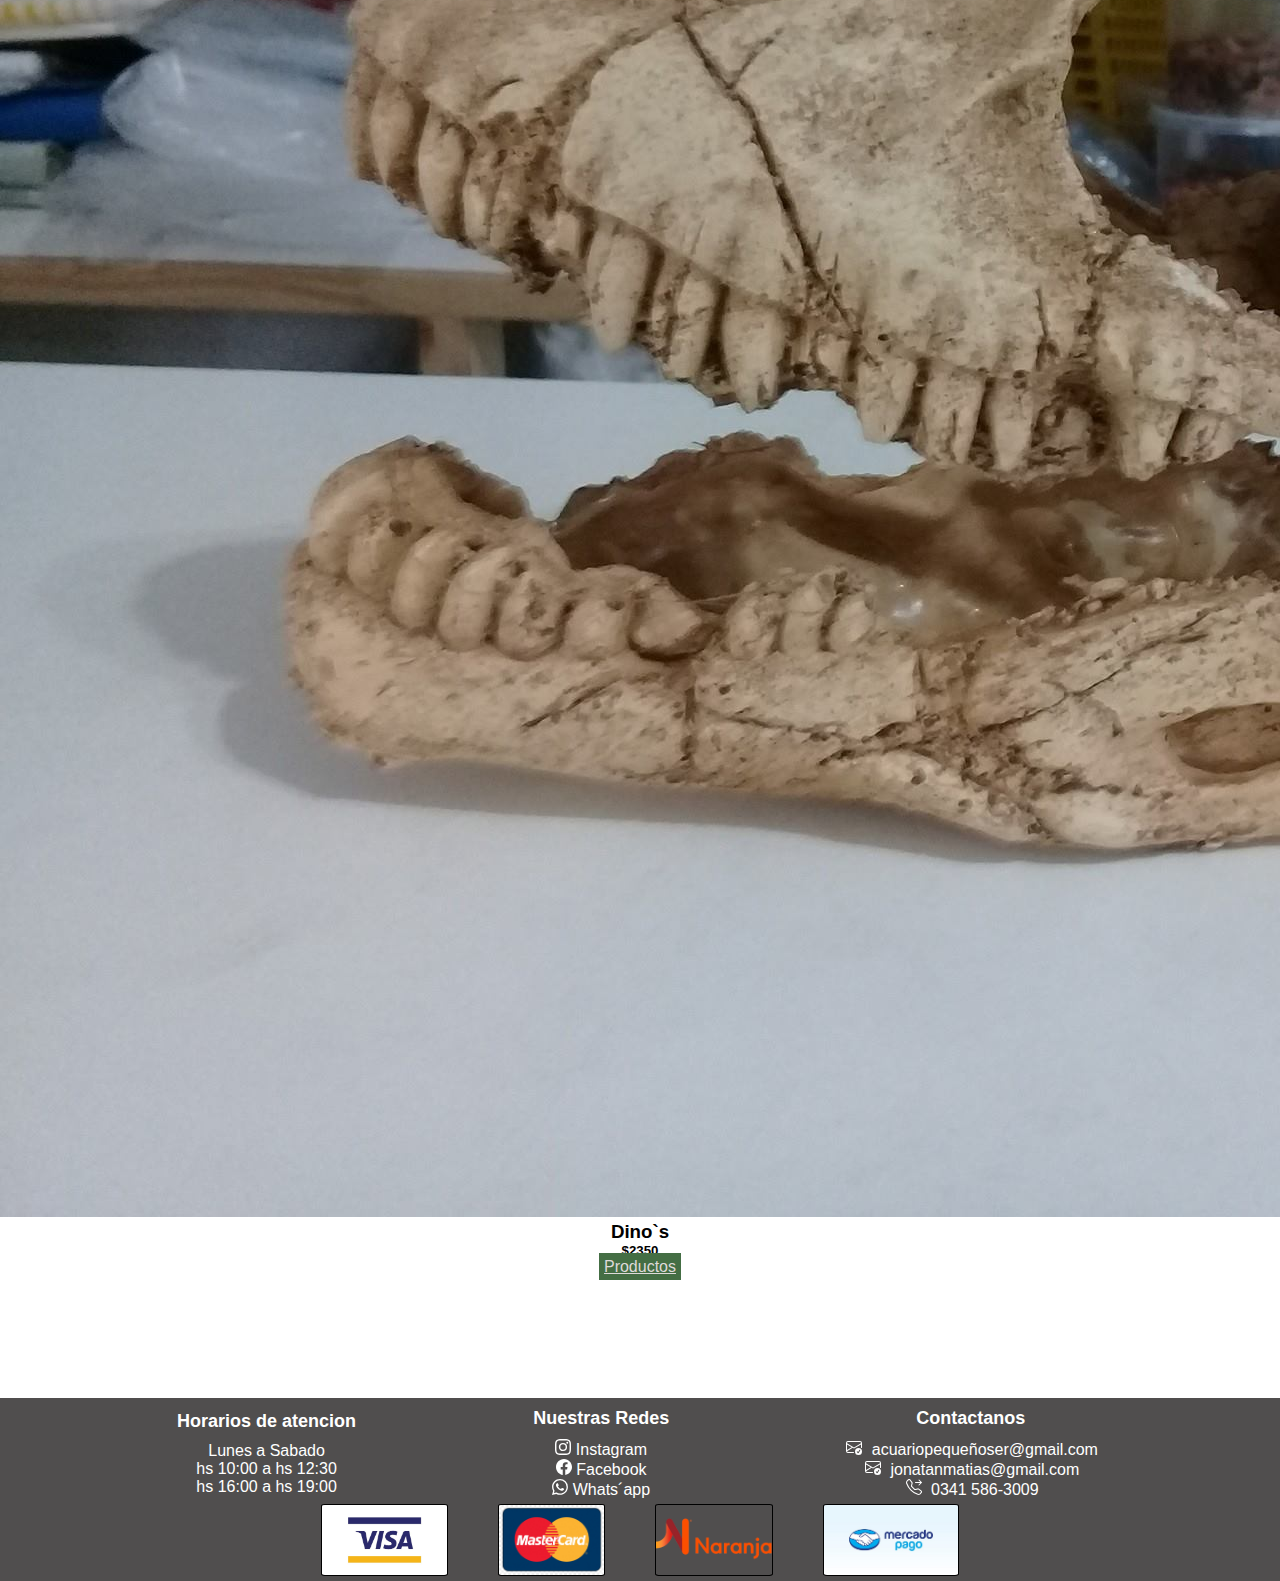
==== commit d297f355: "entrega" ====
--- a/index.html
+++ b/index.html
@@ -37,20 +37,7 @@
                             <a class="nav-link nav-div" aria-current="page" href="./pages/productos.html">Productos</a>
                         </li>
                         <li class="nav-item">
-                            <a a class="nav-link nav-div" aria-current="page" href="https://www.instagram.com/acuario.pequeno.ser/">
-                                <svg xmlns="http://www.w3.org/2000/svg" width="16" height="16" fill="currentColor" class="bi bi-instagram" viewBox="0 0 16 16">
-                                    <path d="M8 0C5.829 0 5.556.01 4.703.048 3.85.088 3.269.222 2.76.42a3.917 3.917 0 0 0-1.417.923A3.927 3.927 0 0 0 .42 2.76C.222 3.268.087 3.85.048 4.7.01 5.555 0 5.827 0 8.001c0 2.172.01 2.444.048 3.297.04.852.174 1.433.372 1.942.205.526.478.972.923 1.417.444.445.89.719 1.416.923.51.198 1.09.333 1.942.372C5.555 15.99 5.827 16 8 16s2.444-.01 3.298-.048c.851-.04 1.434-.174 1.943-.372a3.916 3.916 0 0 0 1.416-.923c.445-.445.718-.891.923-1.417.197-.509.332-1.09.372-1.942C15.99 10.445 16 10.173 16 8s-.01-2.445-.048-3.299c-.04-.851-.175-1.433-.372-1.941a3.926 3.926 0 0 0-.923-1.417A3.911 3.911 0 0 0 13.24.42c-.51-.198-1.092-.333-1.943-.372C10.443.01 10.172 0 7.998 0h.003zm-.717 1.442h.718c2.136 0 2.389.007 3.232.046.78.035 1.204.166 1.486.275.373.145.64.319.92.599.28.28.453.546.598.92.11.281.24.705.275 1.485.039.843.047 1.096.047 3.231s-.008 2.389-.047 3.232c-.035.78-.166 1.203-.275 1.485a2.47 2.47 0 0 1-.599.919c-.28.28-.546.453-.92.598-.28.11-.704.24-1.485.276-.843.038-1.096.047-3.232.047s-2.39-.009-3.233-.047c-.78-.036-1.203-.166-1.485-.276a2.478 2.478 0 0 1-.92-.598 2.48 2.48 0 0 1-.6-.92c-.109-.281-.24-.705-.275-1.485-.038-.843-.046-1.096-.046-3.233 0-2.136.008-2.388.046-3.231.036-.78.166-1.204.276-1.486.145-.373.319-.64.599-.92.28-.28.546-.453.92-.598.282-.11.705-.24 1.485-.276.738-.034 1.024-.044 2.515-.045v.002zm4.988 1.328a.96.96 0 1 0 0 1.92.96.96 0 0 0 0-1.92zm-4.27 1.122a4.109 4.109 0 1 0 0 8.217 4.109 4.109 0 0 0 0-8.217zm0 1.441a2.667 2.667 0 1 1 0 5.334 2.667 2.667 0 0 1 0-5.334z"/>
-                                  </svg>                                
-                                Instagram
-                            </a>
-                        </li>
-                        <li class="nav-item">
-                            <a class="nav-link nav-div" aria-current="page" href="https://www.facebook.com/acuario.ser">
-                                <svg xmlns="http://www.w3.org/2000/svg" width="16" height="16" fill="currentColor" class="bi bi-facebook" viewBox="0 0 16 16">
-                                    <path d="M16 8.049c0-4.446-3.582-8.05-8-8.05C3.58 0-.002 3.603-.002 8.05c0 4.017 2.926 7.347 6.75 7.951v-5.625h-2.03V8.05H6.75V6.275c0-2.017 1.195-3.131 3.022-3.131.876 0 1.791.157 1.791.157v1.98h-1.009c-.993 0-1.303.621-1.303 1.258v1.51h2.218l-.354 2.326H9.25V16c3.824-.604 6.75-3.934 6.75-7.951z"/>
-                                </svg>                               
-                                Facebook
-                            </a>
+                            <a class="nav-link nav-div" aria-current="page" href="#nosotros">Quienes Somos?</a>
                         </li>
                     </ul>
                 </div>
@@ -84,25 +71,26 @@
               <span class="visually-hidden">Next</span>
             </button>
         </div>
-        <div class="text">
+        <div class="text" >
             <h1 class="titulo">Nosotros</h1>
             <div class="text-img">
                 <img src="./img/primo.jpg" alt="Fundador" class="imgPortada">
-                <p> Acuario Pequeño Ser es un local que se especializa en la venta de la mas alta calidad de peces, asi como tambien en articulos para los mismos, desde peceras, ramas, purificadores y todo lo esencial para brindarle el confort y la garantia de contar con la mayor calidad y confianza.
+                <p class="text-p"> 
+                    Acuario Pequeño Ser es un local que se especializa en la venta de la mas alta calidad de peces, asi como tambien en articulos para los mismos, desde peceras, ramas, purificadores y todo lo esencial para brindarle el confort y la garantia de contar con la mayor calidad y confianza.
                     Contando con una trayectoria de 4 años desde la apertura, donde nuestros 
                     comienzos se realizaron en la ciudad de Villa Gobernador Galvez en el año 2016, 
                     donde nos alojamos durante el lapzo de 3 años. Hoy en dia debido al arduo trabajo de su fondudaro <span class="resaltador">Ruiz Diaz Jonatan</span>, quien tambien se encuentra a 
                     cargo de la atencion del mismo.
                 </p>
-                <p>
-                    Citados en la cuidad de Rosario en <span class="resaltador">Arijon 257</span> ,
+                <p class="text-p">
+                    Citados en la cuidad de Rosario en <span class="resaltador">Arijon 257</span>,
                     nos encontramos en una etapa de pleno crecimiento incorporando al mismo la venta de aliminetos para perros, gatos y accesorios para los mismos.
                     Nuestra mision es transformarnos en el acuerio numero uno de la ciudad y para eso nuestro trabajo no solo se basa en la venta, 
                     como objetivo principal lo que buscamos es brindarle al cliente la mayor calidez y confianza, para lograr esto grantizamos a nuestros clientes la mas alta calidad a a hora de elegir nuestros productos, sino que tambien somos profecionales en la salud de los peces y nos mantenemos a la vanguardia sobre todas las especies para lograr satisfacer las necesidades de nuesros clientes.
                 </p>
             </div>
         </div>
-        <div class="row row-cols-1 row-cols-md-3 g-4 container-fluid">
+        <div class="row row-cols-1 row-cols-md-3 g-4 container-fluid cont">
             <div class="col">
                 <div class="card centrado">
                     <img src="./img/peces/A01.jpg" class="card-img-top" alt="...">
@@ -171,12 +159,63 @@
         </nav>
     </main>
     <footer>
-        <div class="date">
-            <p class="dato">@Copyright: Datos Reservados</p>
-            <p class="dato">SoraireMarcelo</p>
-            <p class="dato">Comision  24534</p>
-        </div>
-        <div class="pagos">
+        <div class="div-footer">
+            <div class="date">
+                <h6 class="title-footer">Horarios de atencion</h6>
+                <p class="dato">Lunes a Sabado</p>
+                <p class="dato">hs 10:00 a hs 12:30</p>
+                <p class="dato">hs 16:00 a hs 19:00</p>
+            </div>
+            <div class="date">
+                <h6 class="title-footer">Nuestras Redes</h6>
+                <p class="dato">
+                    <a class="div-red" aria-current="page" href="https://www.instagram.com/acuario.pequeno.ser/">
+                        <svg xmlns="http://www.w3.org/2000/svg" width="16" height="16" fill="currentColor" class="bi bi-instagram" viewBox="0 0 16 16">
+                            <path d="M8 0C5.829 0 5.556.01 4.703.048 3.85.088 3.269.222 2.76.42a3.917 3.917 0 0 0-1.417.923A3.927 3.927 0 0 0 .42 2.76C.222 3.268.087 3.85.048 4.7.01 5.555 0 5.827 0 8.001c0 2.172.01 2.444.048 3.297.04.852.174 1.433.372 1.942.205.526.478.972.923 1.417.444.445.89.719 1.416.923.51.198 1.09.333 1.942.372C5.555 15.99 5.827 16 8 16s2.444-.01 3.298-.048c.851-.04 1.434-.174 1.943-.372a3.916 3.916 0 0 0 1.416-.923c.445-.445.718-.891.923-1.417.197-.509.332-1.09.372-1.942C15.99 10.445 16 10.173 16 8s-.01-2.445-.048-3.299c-.04-.851-.175-1.433-.372-1.941a3.926 3.926 0 0 0-.923-1.417A3.911 3.911 0 0 0 13.24.42c-.51-.198-1.092-.333-1.943-.372C10.443.01 10.172 0 7.998 0h.003zm-.717 1.442h.718c2.136 0 2.389.007 3.232.046.78.035 1.204.166 1.486.275.373.145.64.319.92.599.28.28.453.546.598.92.11.281.24.705.275 1.485.039.843.047 1.096.047 3.231s-.008 2.389-.047 3.232c-.035.78-.166 1.203-.275 1.485a2.47 2.47 0 0 1-.599.919c-.28.28-.546.453-.92.598-.28.11-.704.24-1.485.276-.843.038-1.096.047-3.232.047s-2.39-.009-3.233-.047c-.78-.036-1.203-.166-1.485-.276a2.478 2.478 0 0 1-.92-.598 2.48 2.48 0 0 1-.6-.92c-.109-.281-.24-.705-.275-1.485-.038-.843-.046-1.096-.046-3.233 0-2.136.008-2.388.046-3.231.036-.78.166-1.204.276-1.486.145-.373.319-.64.599-.92.28-.28.546-.453.92-.598.282-.11.705-.24 1.485-.276.738-.034 1.024-.044 2.515-.045v.002zm4.988 1.328a.96.96 0 1 0 0 1.92.96.96 0 0 0 0-1.92zm-4.27 1.122a4.109 4.109 0 1 0 0 8.217 4.109 4.109 0 0 0 0-8.217zm0 1.441a2.667 2.667 0 1 1 0 5.334 2.667 2.667 0 0 1 0-5.334z"/>
+                        </svg>                                
+                        Instagram
+                    </a>
+                </p>
+                <p class="dato">
+                    <a class="div-red" aria-current="page" href="https://www.facebook.com/acuario.ser">
+                        <svg xmlns="http://www.w3.org/2000/svg" width="16" height="16" fill="currentColor" class="bi bi-facebook" viewBox="0 0 16 16">
+                            <path d="M16 8.049c0-4.446-3.582-8.05-8-8.05C3.58 0-.002 3.603-.002 8.05c0 4.017 2.926 7.347 6.75 7.951v-5.625h-2.03V8.05H6.75V6.275c0-2.017 1.195-3.131 3.022-3.131.876 0 1.791.157 1.791.157v1.98h-1.009c-.993 0-1.303.621-1.303 1.258v1.51h2.218l-.354 2.326H9.25V16c3.824-.604 6.75-3.934 6.75-7.951z"/>
+                        </svg>
+                        Facebook
+                    </a>
+                </p >
+                <p class="dato">
+                    <a class="div-red" aria-current="page" href="+54 9 3415 86-3009">
+                        <svg xmlns="http://www.w3.org/2000/svg" width="16" height="16" fill="currentColor" class="bi bi-whatsapp" viewBox="0 0 16 16">
+                        <path d="M13.601 2.326A7.854 7.854 0 0 0 7.994 0C3.627 0 .068 3.558.064 7.926c0 1.399.366 2.76 1.057 3.965L0 16l4.204-1.102a7.933 7.933 0 0 0 3.79.965h.004c4.368 0 7.926-3.558 7.93-7.93A7.898 7.898 0 0 0 13.6 2.326zM7.994 14.521a6.573 6.573 0 0 1-3.356-.92l-.24-.144-2.494.654.666-2.433-.156-.251a6.56 6.56 0 0 1-1.007-3.505c0-3.626 2.957-6.584 6.591-6.584a6.56 6.56 0 0 1 4.66 1.931 6.557 6.557 0 0 1 1.928 4.66c-.004 3.639-2.961 6.592-6.592 6.592zm3.615-4.934c-.197-.099-1.17-.578-1.353-.646-.182-.065-.315-.099-.445.099-.133.197-.513.646-.627.775-.114.133-.232.148-.43.05-.197-.1-.836-.308-1.592-.985-.59-.525-.985-1.175-1.103-1.372-.114-.198-.011-.304.088-.403.087-.088.197-.232.296-.346.1-.114.133-.198.198-.33.065-.134.034-.248-.015-.347-.05-.099-.445-1.076-.612-1.47-.16-.389-.323-.335-.445-.34-.114-.007-.247-.007-.38-.007a.729.729 0 0 0-.529.247c-.182.198-.691.677-.691 1.654 0 .977.71 1.916.81 2.049.098.133 1.394 2.132 3.383 2.992.47.205.84.326 1.129.418.475.152.904.129 1.246.08.38-.058 1.171-.48 1.338-.943.164-.464.164-.86.114-.943-.049-.084-.182-.133-.38-.232z"/>
+                        </svg>
+                        Whats´app
+                    </a>
+                </p>
+            </div>
+            <div class="date">
+                <h6 class="title-footer add">Contactanos</h6>
+                <p class="dato">
+                    <svg xmlns="http://www.w3.org/2000/svg" width="16" height="16" fill="currentColor" class="bi    bi-envelope-check" viewBox="0 0 16 16">
+                    <path d="M2 2a2 2 0 0 0-2 2v8.01A2 2 0 0 0 2 14h5.5a.5.5 0 0 0 0-1H2a1 1 0 0 1-.966-.741l5.64-3.471L8 9.583l7-4.2V8.5a.5.5 0 0 0 1 0V4a2 2 0 0 0-2-2H2Zm3.708 6.208L1 11.105V5.383l4.708 2.825ZM1 4.217V4a1 1 0 0 1 1-1h12a1 1 0 0 1 1 1v.217l-7 4.2-7-4.2Z"/>
+                    <path d="M16 12.5a3.5 3.5 0 1 1-7 0 3.5 3.5 0 0 1 7 0Zm-1.993-1.679a.5.5 0 0 0-.686.172l-1.17 1.95-.547-.547a.5.5 0 0 0-.708.708l.774.773a.75.75 0 0 0 1.174-.144l1.335-2.226a.5.5 0 0 0-.172-.686Z"/>
+                   </svg>
+                   <a href="#" class="div-red">acuariopequeñoser@gmail.com</a></p>
+                <p class="dato">
+                    <svg xmlns="http://www.w3.org/2000/svg" width="16" height="16" fill="currentColor" class="bi bi-envelope-check" viewBox="0 0 16 16">
+                    <path d="M2 2a2 2 0 0 0-2 2v8.01A2 2 0 0 0 2 14h5.5a.5.5 0 0 0 0-1H2a1 1 0 0 1-.966-.741l5.64-3.471L8 9.583l7-4.2V8.5a.5.5 0 0 0 1 0V4a2 2 0 0 0-2-2H2Zm3.708 6.208L1 11.105V5.383l4.708 2.825ZM1 4.217V4a1 1 0 0 1 1-1h12a1 1 0 0 1 1 1v.217l-7 4.2-7-4.2Z"/>
+                    <path d="M16 12.5a3.5 3.5 0 1 1-7 0 3.5 3.5 0 0 1 7 0Zm-1.993-1.679a.5.5 0 0 0-.686.172l-1.17 1.95-.547-.547a.5.5 0 0 0-.708.708l.774.773a.75.75 0 0 0 1.174-.144l1.335-2.226a.5.5 0 0 0-.172-.686Z"/>
+                    </svg>
+                    <a href="#" class="div-red">jonatanmatias@gmail.com</a></p>
+                <p class="dato">
+                    <svg xmlns="http://www.w3.org/2000/svg" width="16" height="16" fill="currentColor" class="bi bi-telephone-forward" viewBox="0 0 16 16">
+                    <path d="M3.654 1.328a.678.678 0 0 0-1.015-.063L1.605 2.3c-.483.484-.661 1.169-.45 1.77a17.568 17.568 0 0 0 4.168 6.608 17.569 17.569 0 0 0 6.608 4.168c.601.211 1.286.033 1.77-.45l1.034-1.034a.678.678 0 0 0-.063-1.015l-2.307-1.794a.678.678 0 0 0-.58-.122l-2.19.547a1.745 1.745 0 0 1-1.657-.459L5.482 8.062a1.745 1.745 0 0 1-.46-1.657l.548-2.19a.678.678 0 0 0-.122-.58L3.654 1.328zM1.884.511a1.745 1.745 0 0 1 2.612.163L6.29 2.98c.329.423.445.974.315 1.494l-.547 2.19a.678.678 0 0 0 .178.643l2.457 2.457a.678.678 0 0 0 .644.178l2.189-.547a1.745 1.745 0 0 1 1.494.315l2.306 1.794c.829.645.905 1.87.163 2.611l-1.034 1.034c-.74.74-1.846 1.065-2.877.702a18.634 18.634 0 0 1-7.01-4.42 18.634 18.634 0 0 1-4.42-7.009c-.362-1.03-.037-2.137.703-2.877L1.885.511zm10.762.135a.5.5 0 0 1 .708 0l2.5 2.5a.5.5 0 0 1 0 .708l-2.5 2.5a.5.5 0 0 1-.708-.708L14.293 4H9.5a.5.5 0 0 1 0-1h4.793l-1.647-1.646a.5.5 0 0 1 0-.708z"/>
+                    </svg>
+                    <a href="#" class="div-red">0341 586-3009</a>
+                </p>
+            </div>
+        </div>
+        <div class="credito-footer">
            <img src="./img/Visa.jpg" alt="visa" class="creditos">
            <img src="./img/MasterdCard.jpg" alt="MasterdCard" class="creditos">
            <img src="./img/Logo_Naranja.png" alt="naranja" class="creditos">
--- a/css/final.css
+++ b/css/final.css
@@ -58,7 +58,7 @@
 .text {
     color: #18202d;
     padding: 25px;
-    margin: 2rem 10rem;
+    margin: 2rem 5rem;
     border-radius: 1%;
     background: rgb(224, 222, 222);
     border: 1px solid #999; 
@@ -80,10 +80,10 @@
 .text-img {
     display: flex;
 }
-p {
+.text-p {
     text-align: start;
-    padding: 10px;
-    font-size: 16px;
+    padding: 8px 20px;
+    font-size: 18px;
     font-family: Arial, Helvetica, sans-serif;
 }
 .resaltador {
@@ -195,25 +195,49 @@
     
 }
 footer {
+    background: #504e4e; 
+}
+.div-footer {
     display: flex;
     align-items: center;
     justify-content: space-evenly;
-    margin-top: 1rem;
-    height: 30vh;
-    background: #504e4e; 
+}
+.div-red {
+    color: white;
+    text-decoration: none;
+    padding: 0px 5px;
 }
 .dato {
+    text-align: center;
     color: white; 
 }
-.dato:hover {
+.div-red:hover{
     color: #dfdada; 
+}
+.title-footer {
+    margin: 10px 0px;
+    color: white;
+    font-size: 18px;
+    text-align: justify;
+
+}
+.add {
+    margin-left: 70px;
+}
+.title-footer:hover{
+    color: #dfdada;
+}
+.credito-footer {
+    display: flex;
+    align-items: center;
+    justify-content: center;
 }
 .creditos {
     width: 8wh;
     height: 8vh;
-    margin: 0px 15px;
-    padding: 5px 5px;
+    margin: 5px 25px;
     border-radius: 3%; 
+    border: 1px solid #000;
 }
 .tapar {
     display: none;
--- a/css/final.css
+++ b/css/final.css
@@ -58,7 +58,7 @@
 .text {
     color: #18202d;
     padding: 25px;
-    margin: 2rem 10rem;
+    margin: 2rem 5rem;
     border-radius: 1%;
     background: rgb(224, 222, 222);
     border: 1px solid #999; 
@@ -80,10 +80,10 @@
 .text-img {
     display: flex;
 }
-p {
+.text-p {
     text-align: start;
-    padding: 10px;
-    font-size: 16px;
+    padding: 8px 20px;
+    font-size: 18px;
     font-family: Arial, Helvetica, sans-serif;
 }
 .resaltador {
@@ -195,25 +195,49 @@
     
 }
 footer {
+    background: #504e4e; 
+}
+.div-footer {
     display: flex;
     align-items: center;
     justify-content: space-evenly;
-    margin-top: 1rem;
-    height: 30vh;
-    background: #504e4e; 
+}
+.div-red {
+    color: white;
+    text-decoration: none;
+    padding: 0px 5px;
 }
 .dato {
+    text-align: center;
     color: white; 
 }
-.dato:hover {
+.div-red:hover{
     color: #dfdada; 
+}
+.title-footer {
+    margin: 10px 0px;
+    color: white;
+    font-size: 18px;
+    text-align: justify;
+
+}
+.add {
+    margin-left: 70px;
+}
+.title-footer:hover{
+    color: #dfdada;
+}
+.credito-footer {
+    display: flex;
+    align-items: center;
+    justify-content: center;
 }
 .creditos {
     width: 8wh;
     height: 8vh;
-    margin: 0px 15px;
-    padding: 5px 5px;
+    margin: 5px 25px;
     border-radius: 3%; 
+    border: 1px solid #000;
 }
 .tapar {
     display: none;
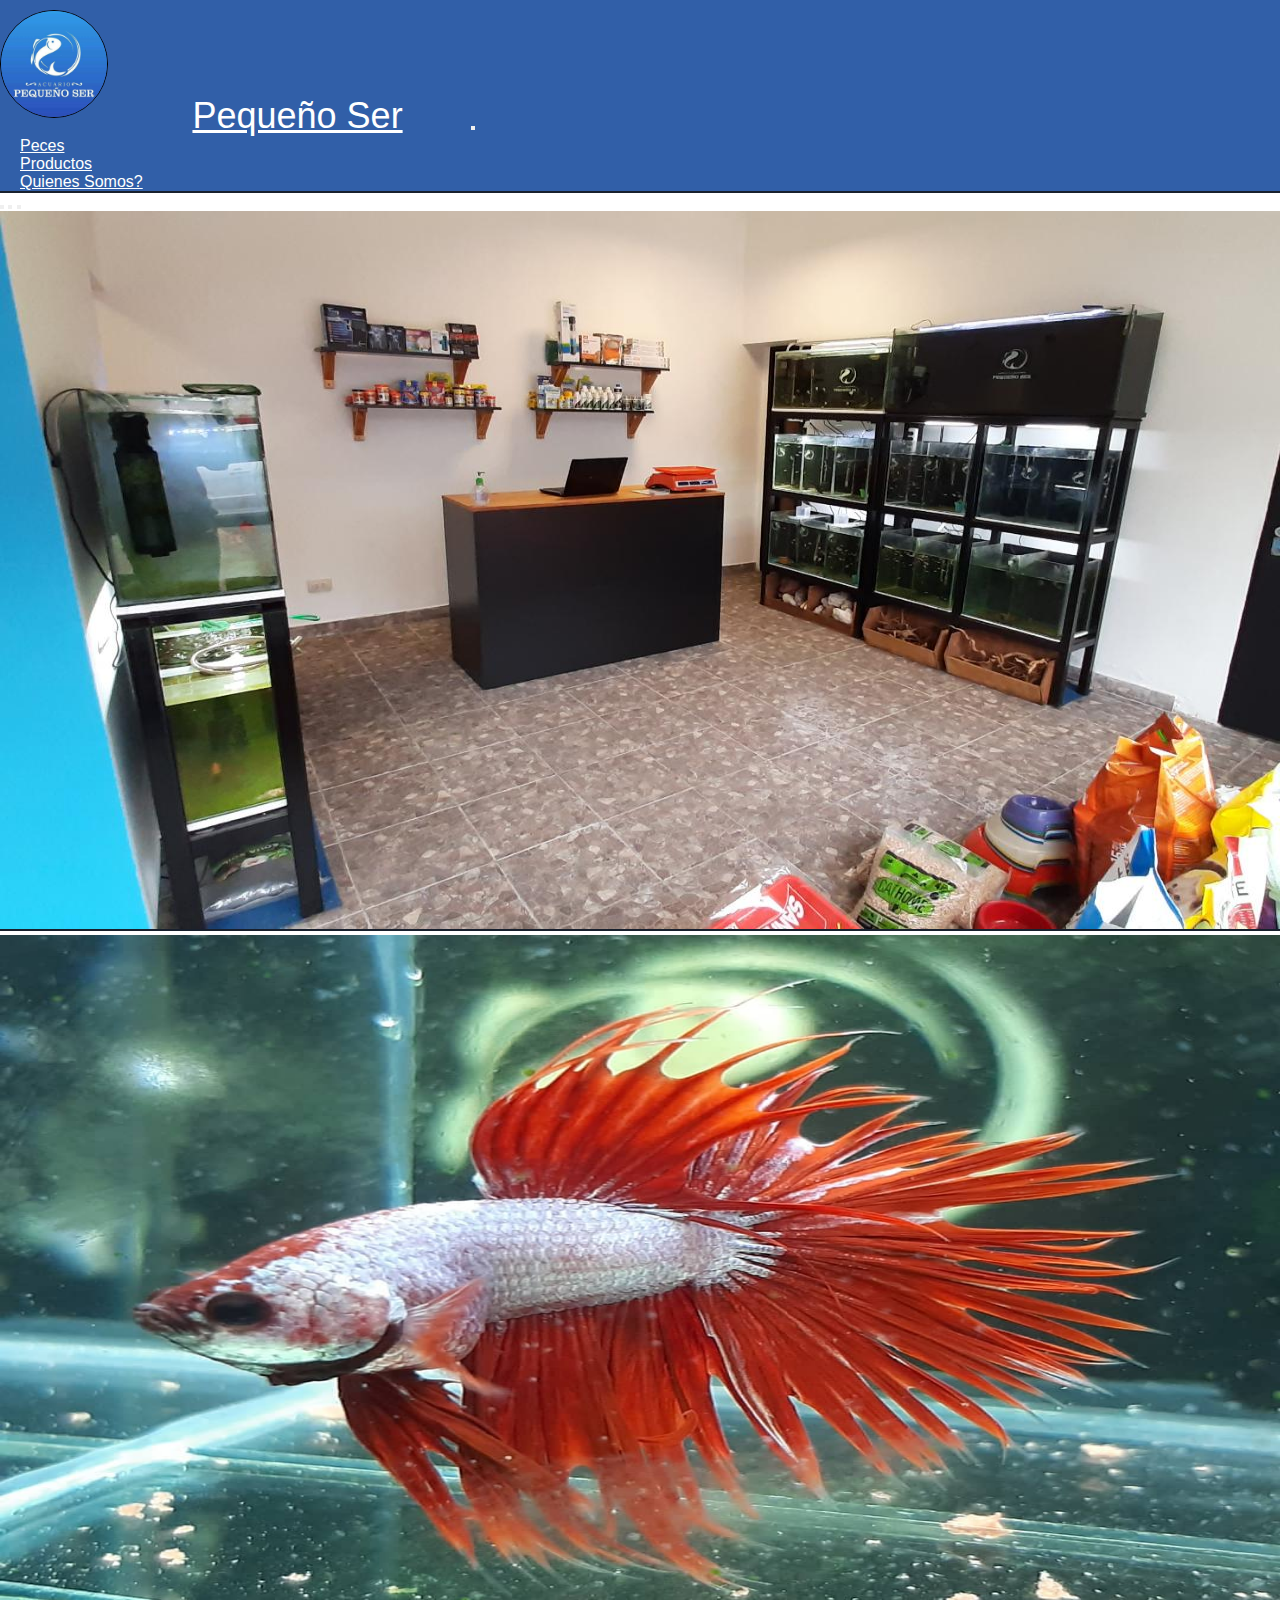
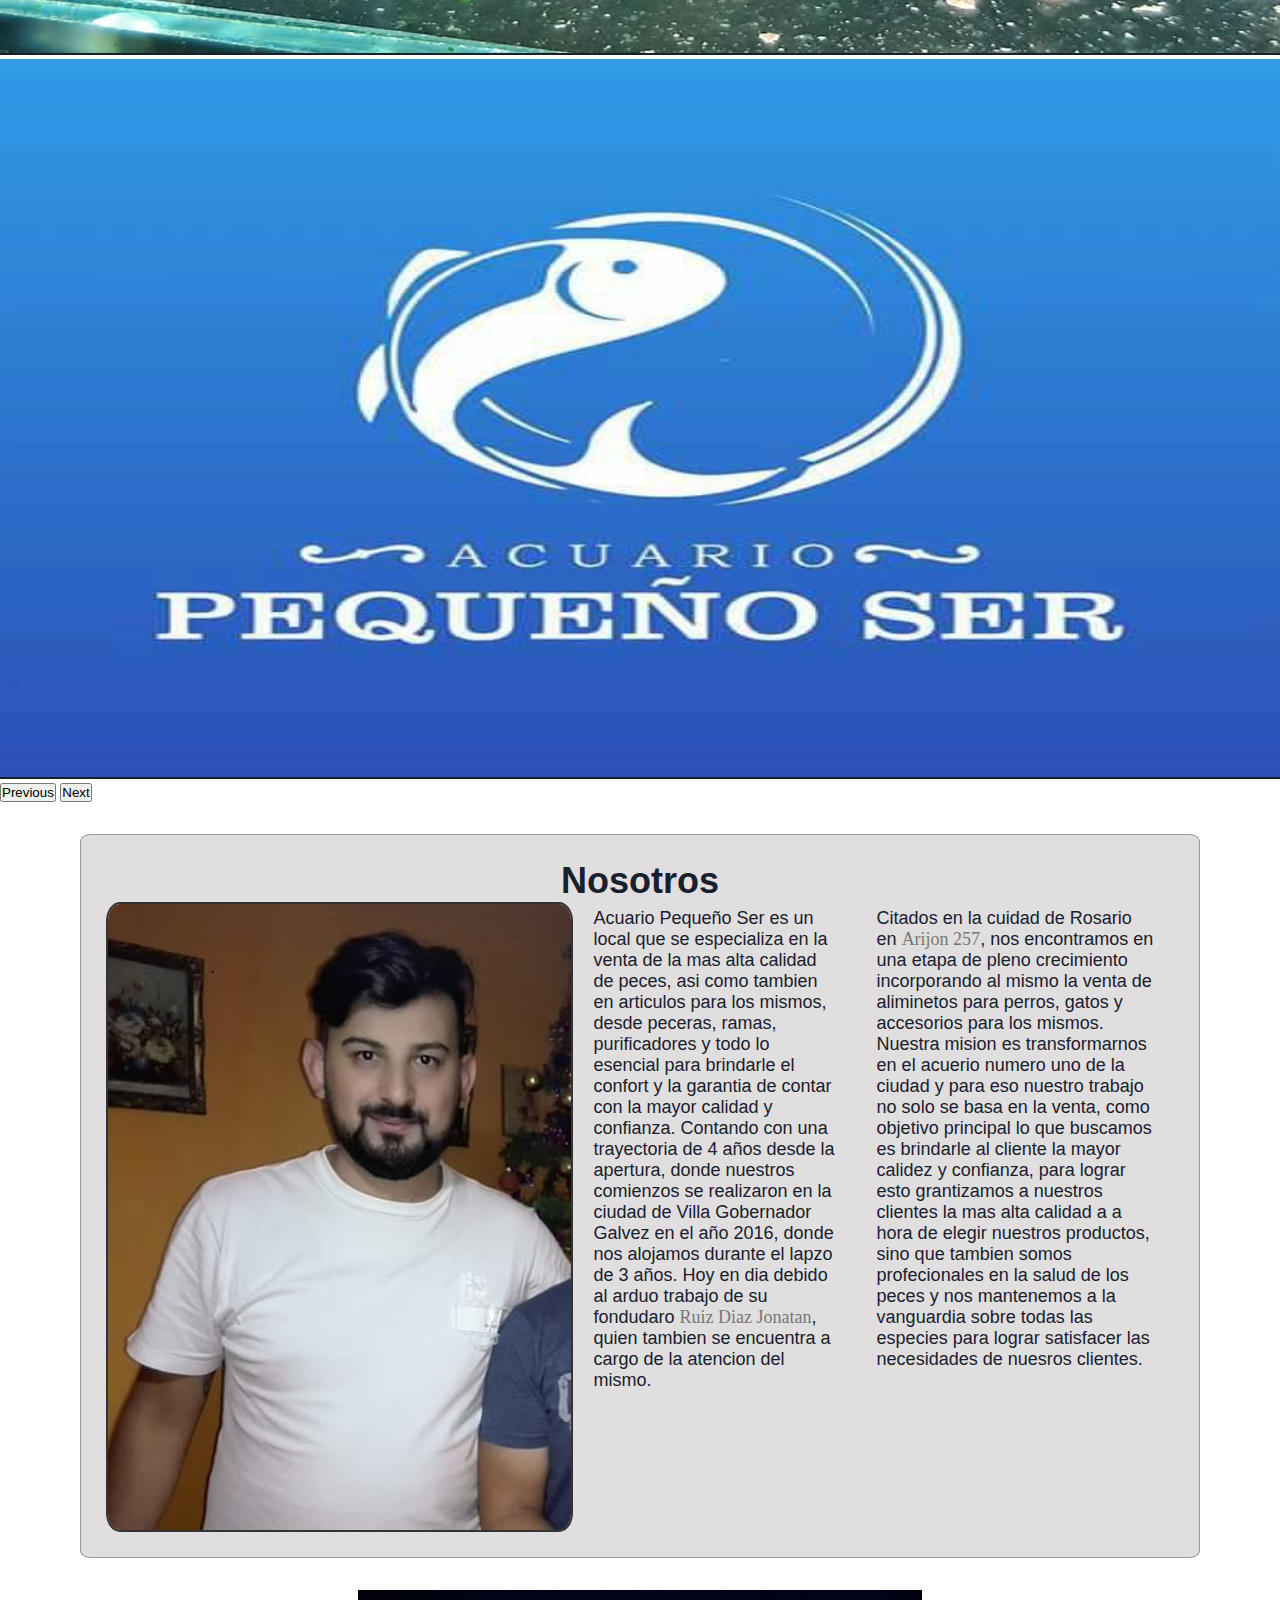
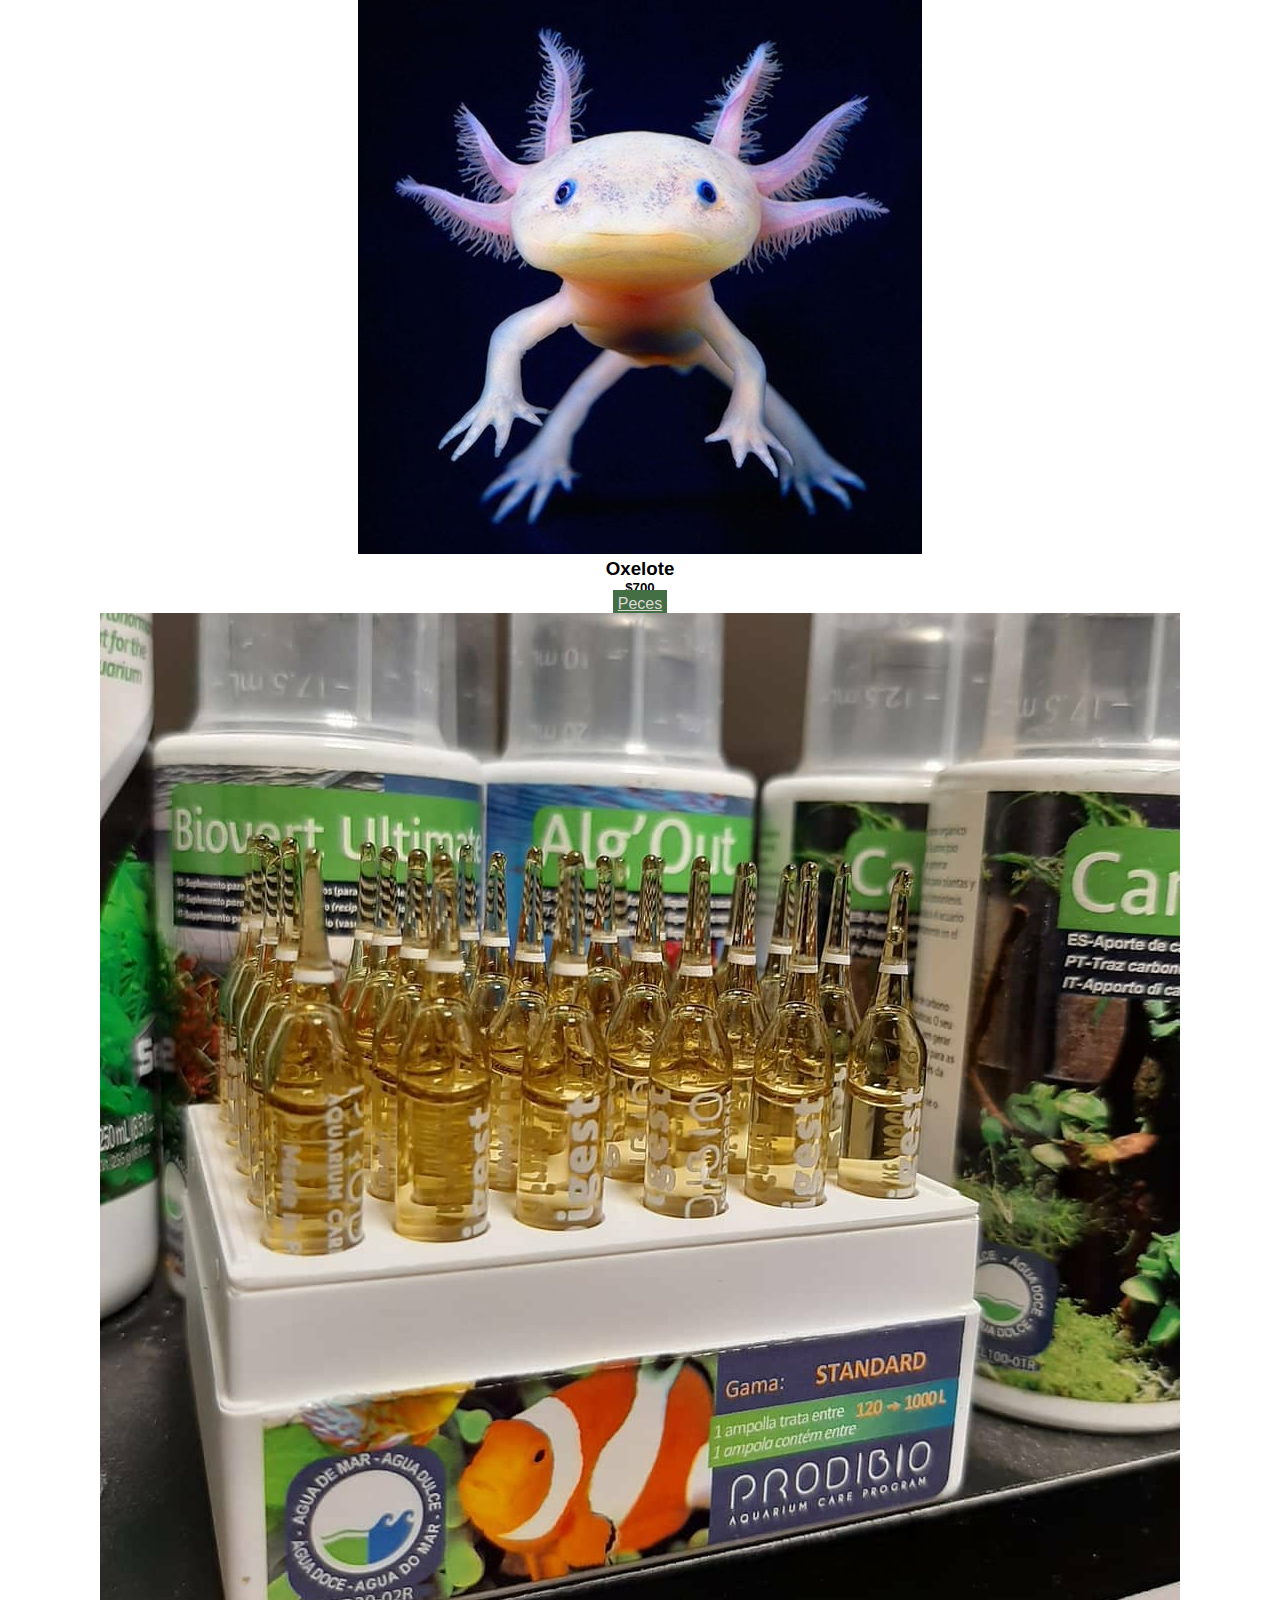
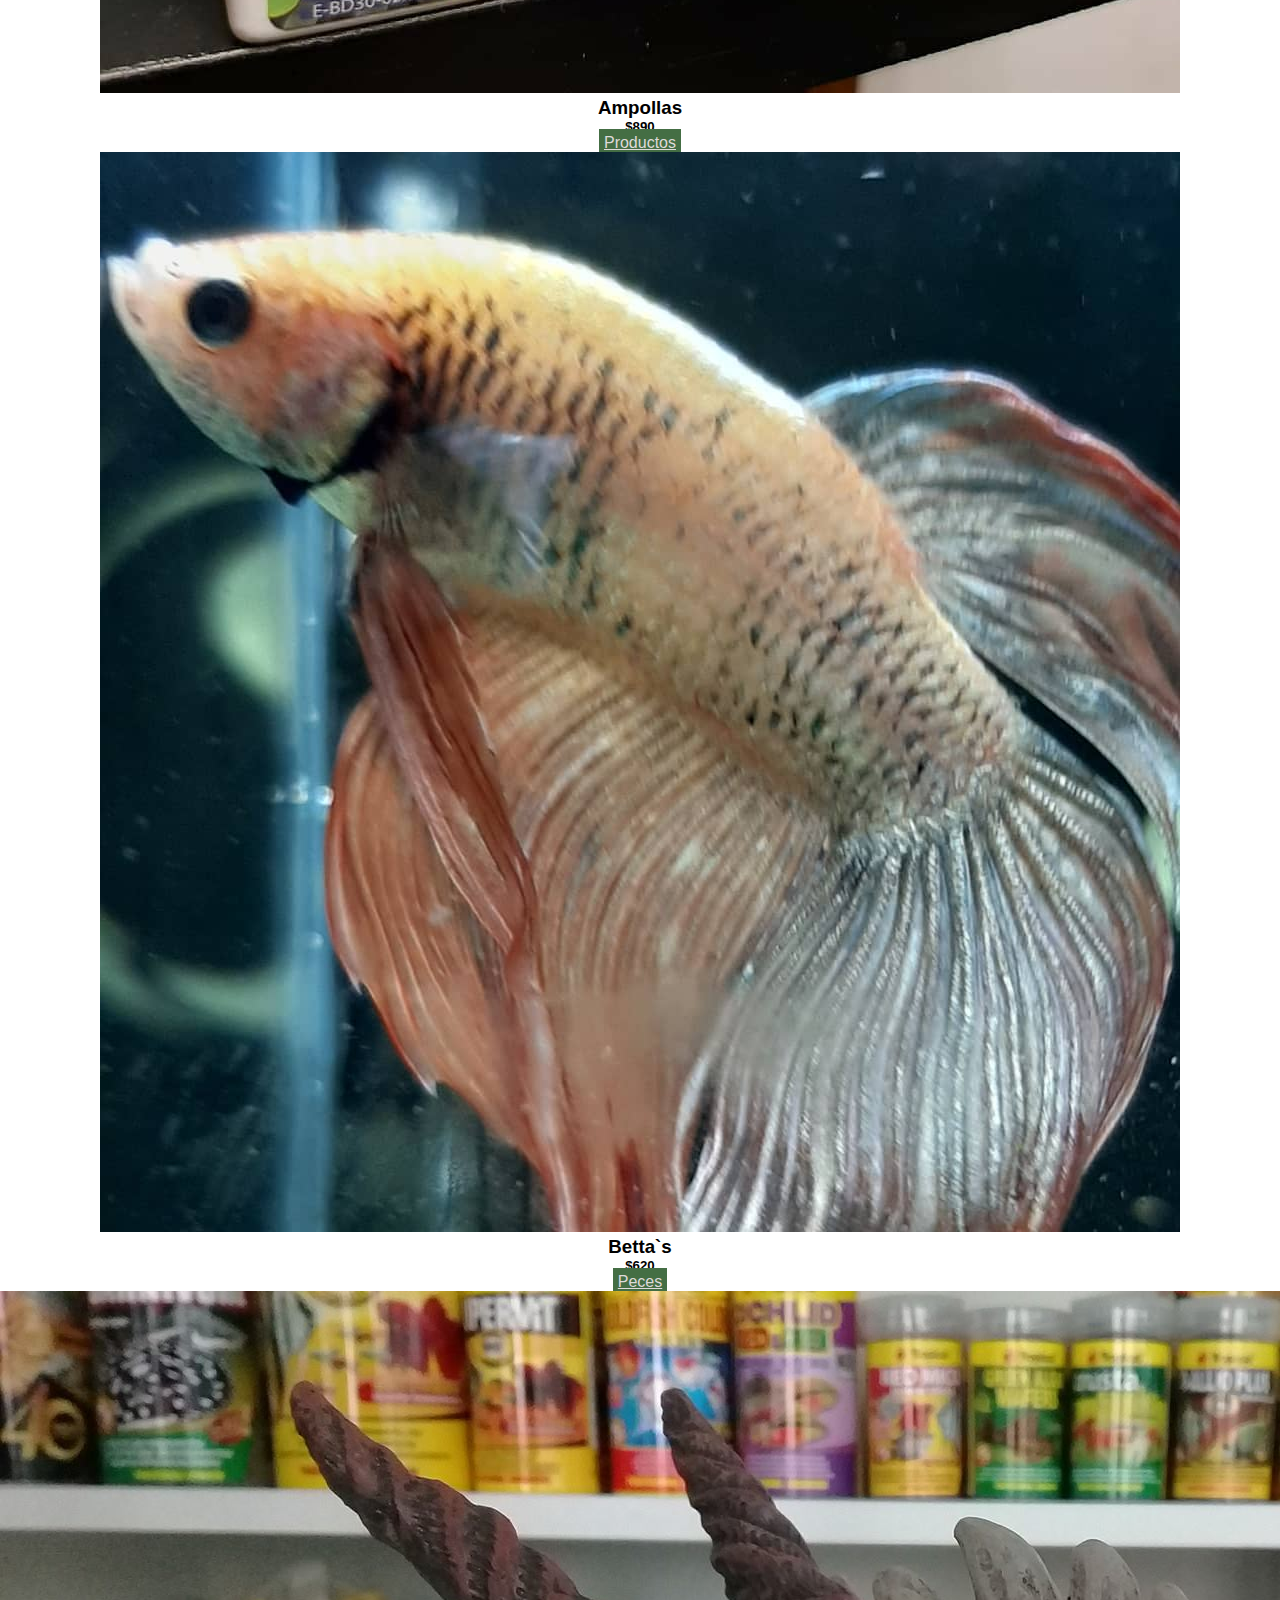
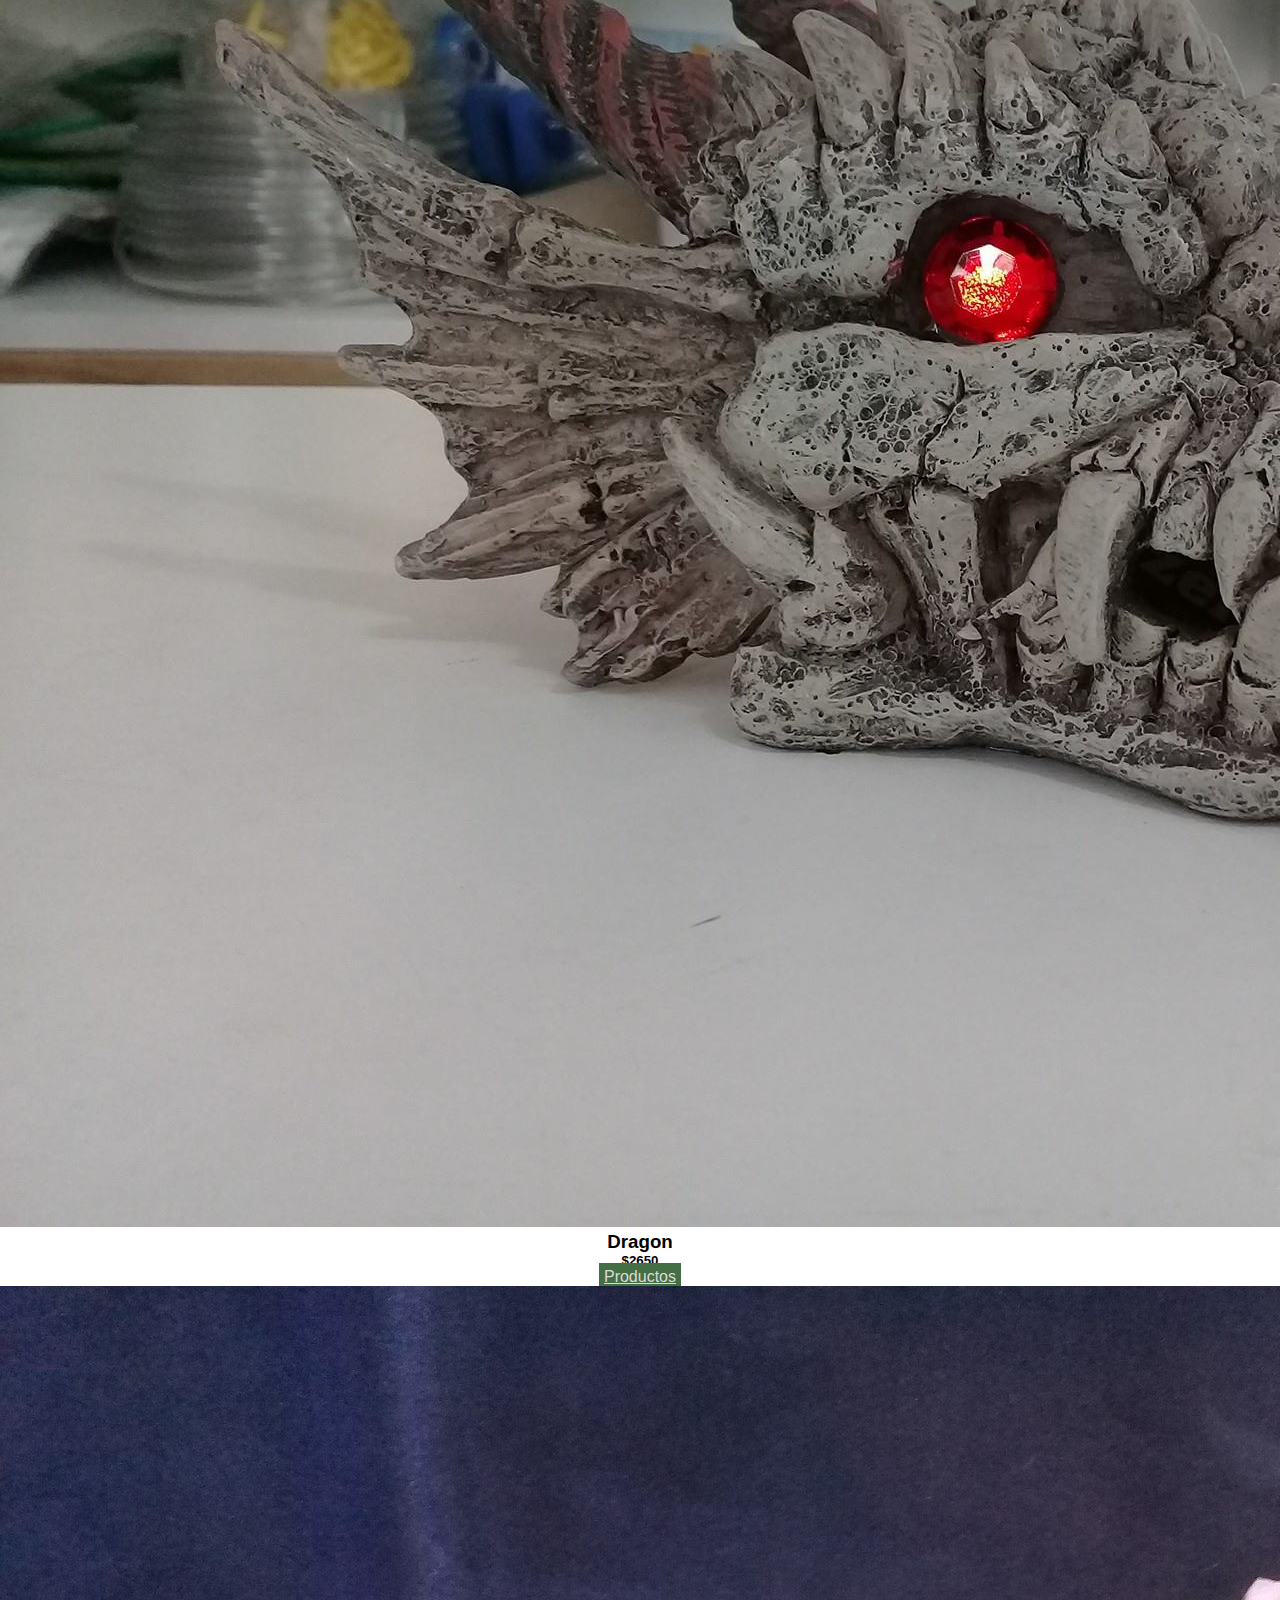
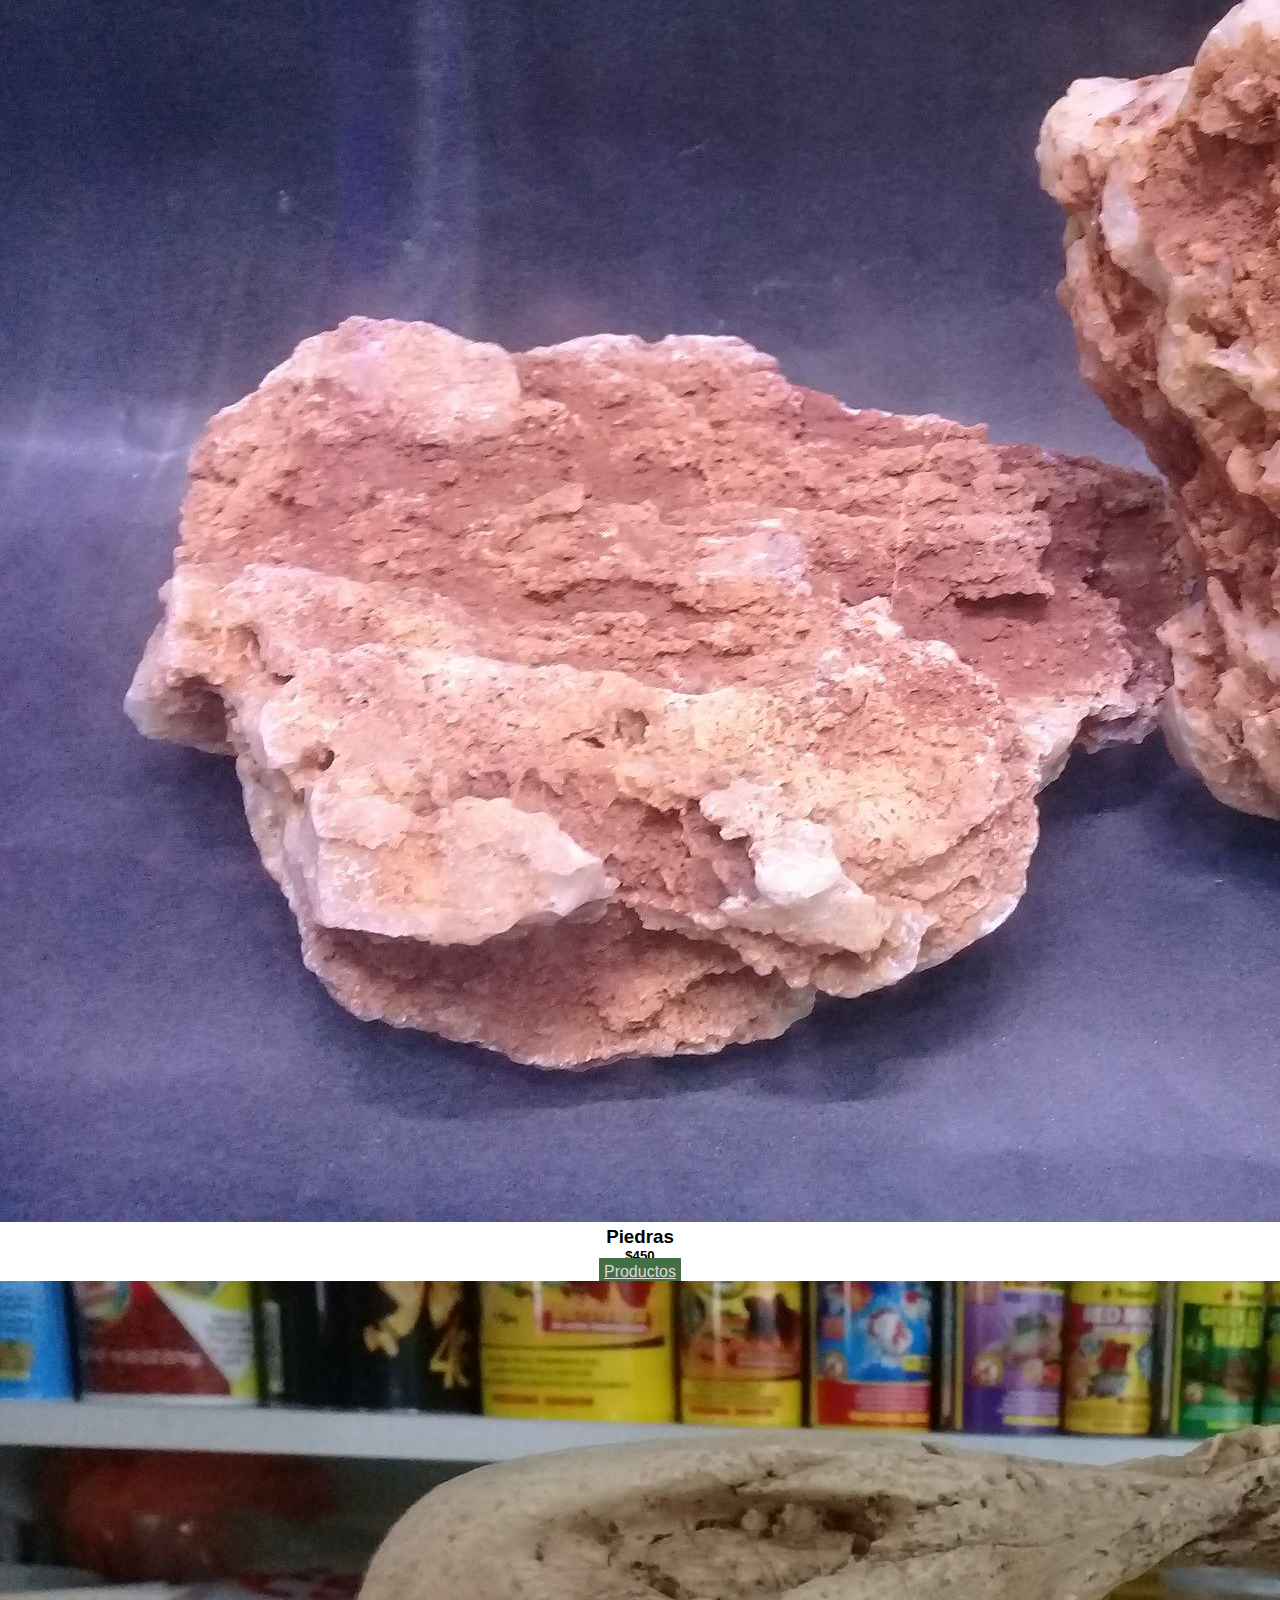
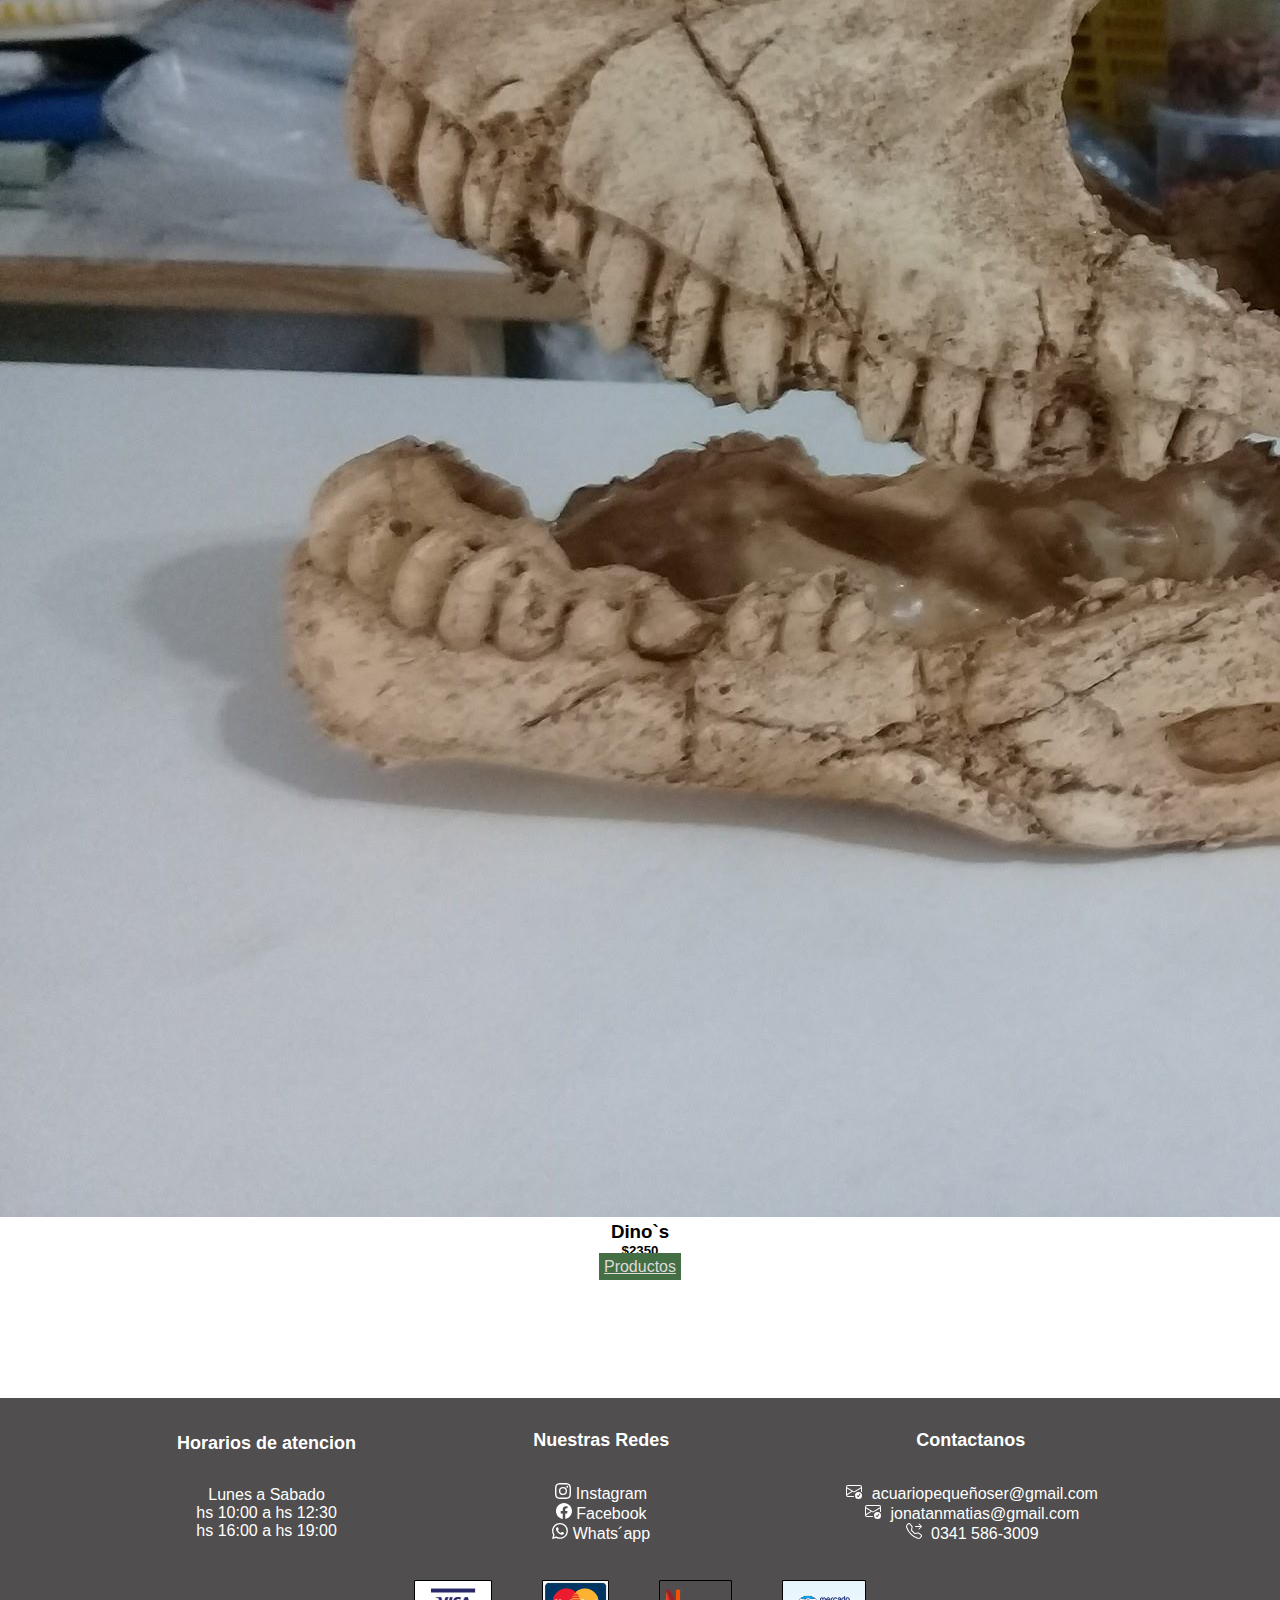
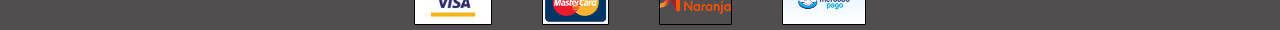
==== commit 499194fb: "filtrado y btncompra" ====
--- a/index.html
+++ b/index.html
@@ -71,7 +71,7 @@
               <span class="visually-hidden">Next</span>
             </button>
         </div>
-        <div class="text" >
+        <div class="text" id="nosotros">
             <h1 class="titulo">Nosotros</h1>
             <div class="text-img">
                 <img src="./img/primo.jpg" alt="Fundador" class="imgPortada">
@@ -222,7 +222,6 @@
            <img src="./img/mercadopago.jpg" alt="mercadopago" class="creditos">
         </div>
     </footer>
-
     <script src="https://cdn.jsdelivr.net/npm/bootstrap@5.1.3/dist/js/bootstrap.bundle.min.js" integrity="sha384-ka7Sk0Gln4gmtz2MlQnikT1wXgYsOg+OMhuP+IlRH9sENBO0LRn5q+8nbTov4+1p" crossorigin="anonymous"></script>
 </body>
 </html>--- a/css/final.css
+++ b/css/final.css
@@ -82,7 +82,7 @@
 }
 .text-p {
     text-align: start;
-    padding: 8px 20px;
+    padding: 6px 20px;
     font-size: 18px;
     font-family: Arial, Helvetica, sans-serif;
 }
@@ -215,7 +215,7 @@
     color: #dfdada; 
 }
 .title-footer {
-    margin: 10px 0px;
+    margin: 2rem 0px;
     color: white;
     font-size: 18px;
     text-align: justify;
@@ -231,10 +231,11 @@
     display: flex;
     align-items: center;
     justify-content: center;
+    margin-top: 2rem;
 }
 .creditos {
-    width: 8wh;
-    height: 8vh;
+    width: 5wh;
+    height: 5vh;
     margin: 5px 25px;
     border-radius: 3%; 
     border: 1px solid #000;
--- a/css/final.css
+++ b/css/final.css
@@ -82,7 +82,7 @@
 }
 .text-p {
     text-align: start;
-    padding: 8px 20px;
+    padding: 6px 20px;
     font-size: 18px;
     font-family: Arial, Helvetica, sans-serif;
 }
@@ -215,7 +215,7 @@
     color: #dfdada; 
 }
 .title-footer {
-    margin: 10px 0px;
+    margin: 2rem 0px;
     color: white;
     font-size: 18px;
     text-align: justify;
@@ -231,10 +231,11 @@
     display: flex;
     align-items: center;
     justify-content: center;
+    margin-top: 2rem;
 }
 .creditos {
-    width: 8wh;
-    height: 8vh;
+    width: 5wh;
+    height: 5vh;
     margin: 5px 25px;
     border-radius: 3%; 
     border: 1px solid #000;
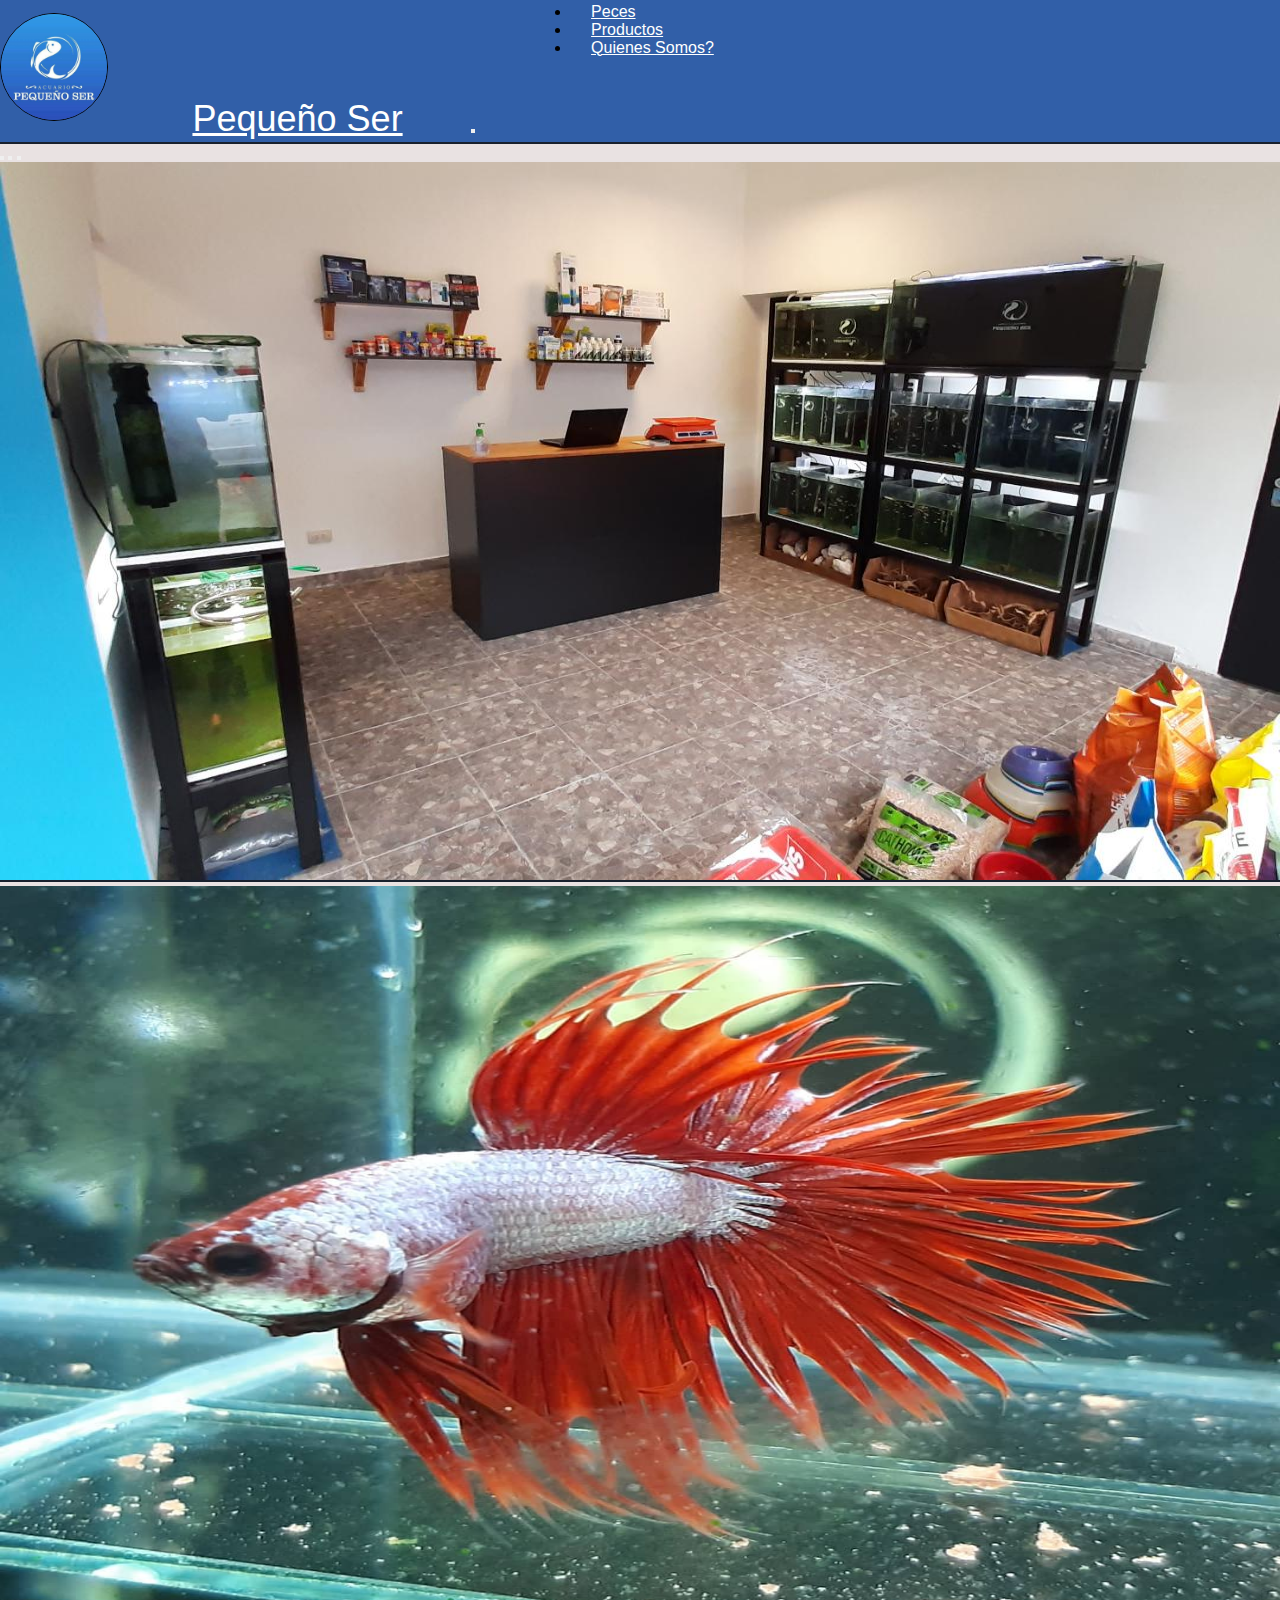
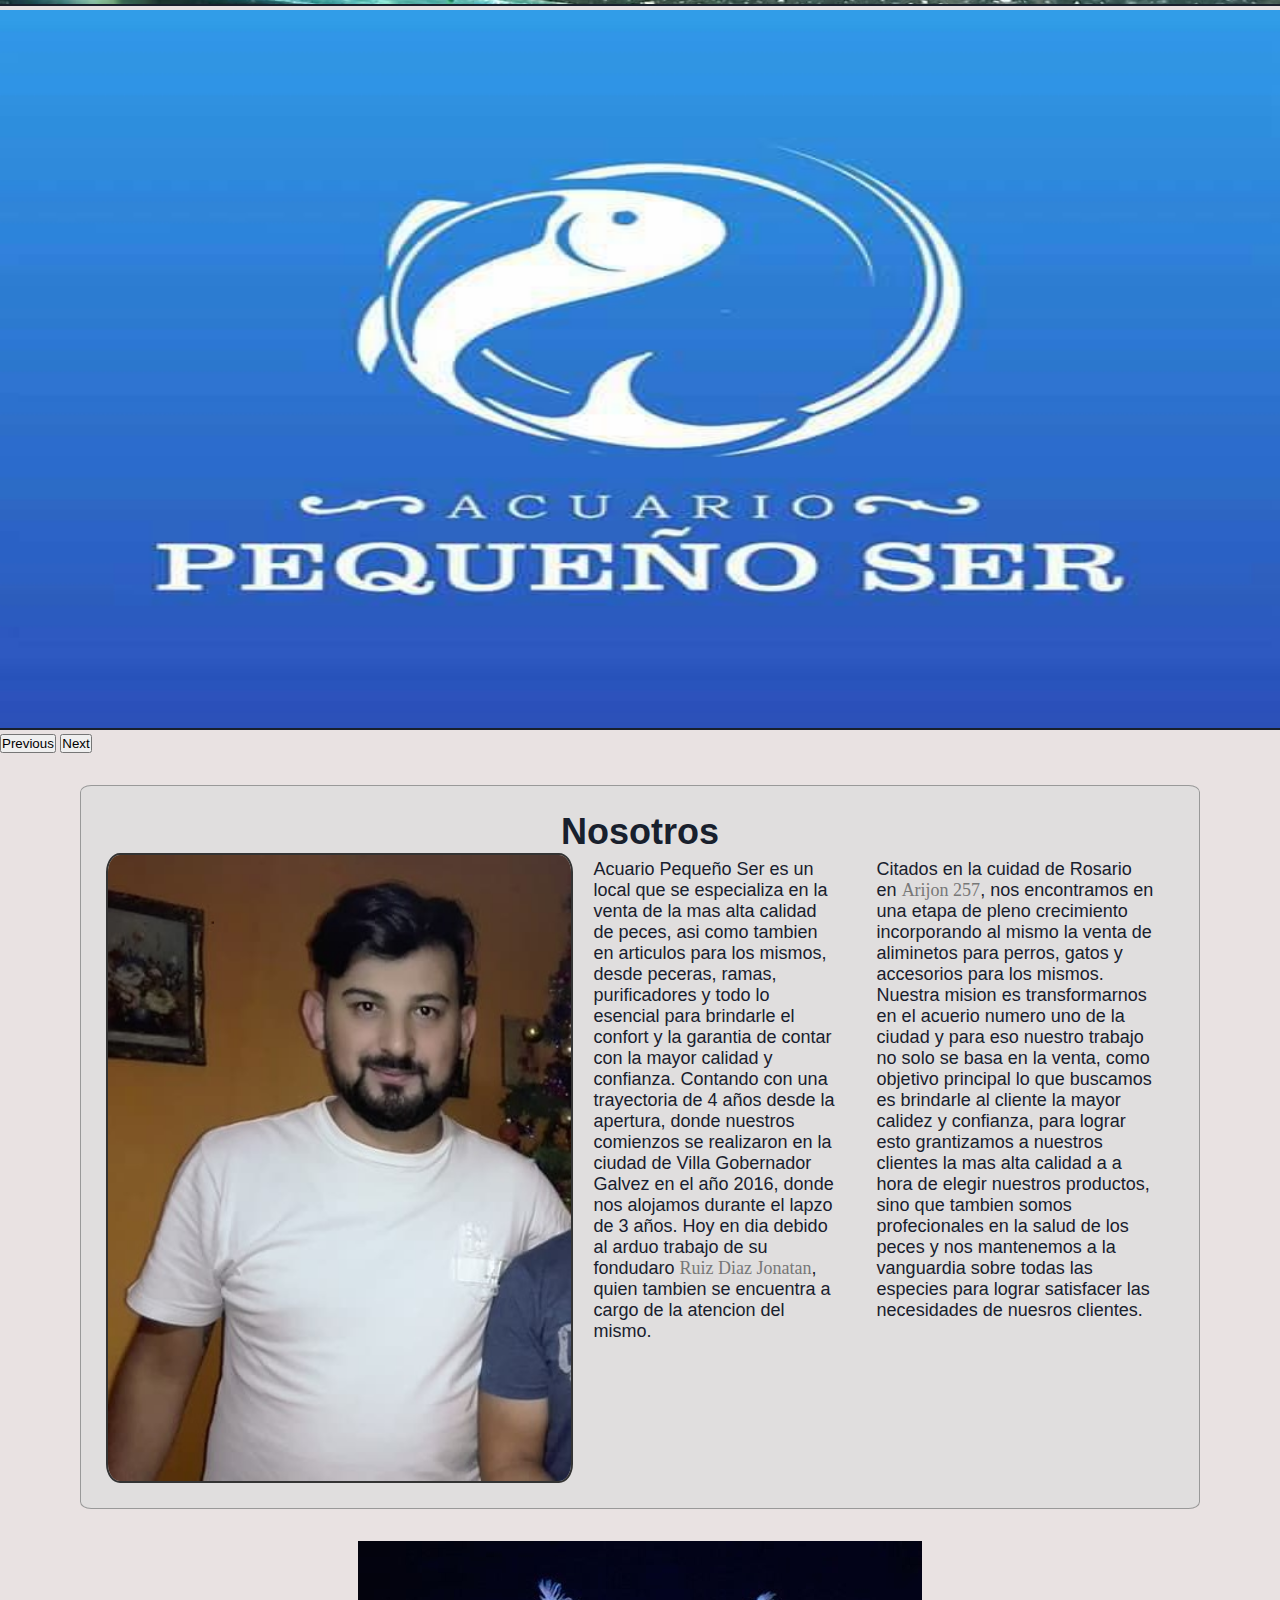
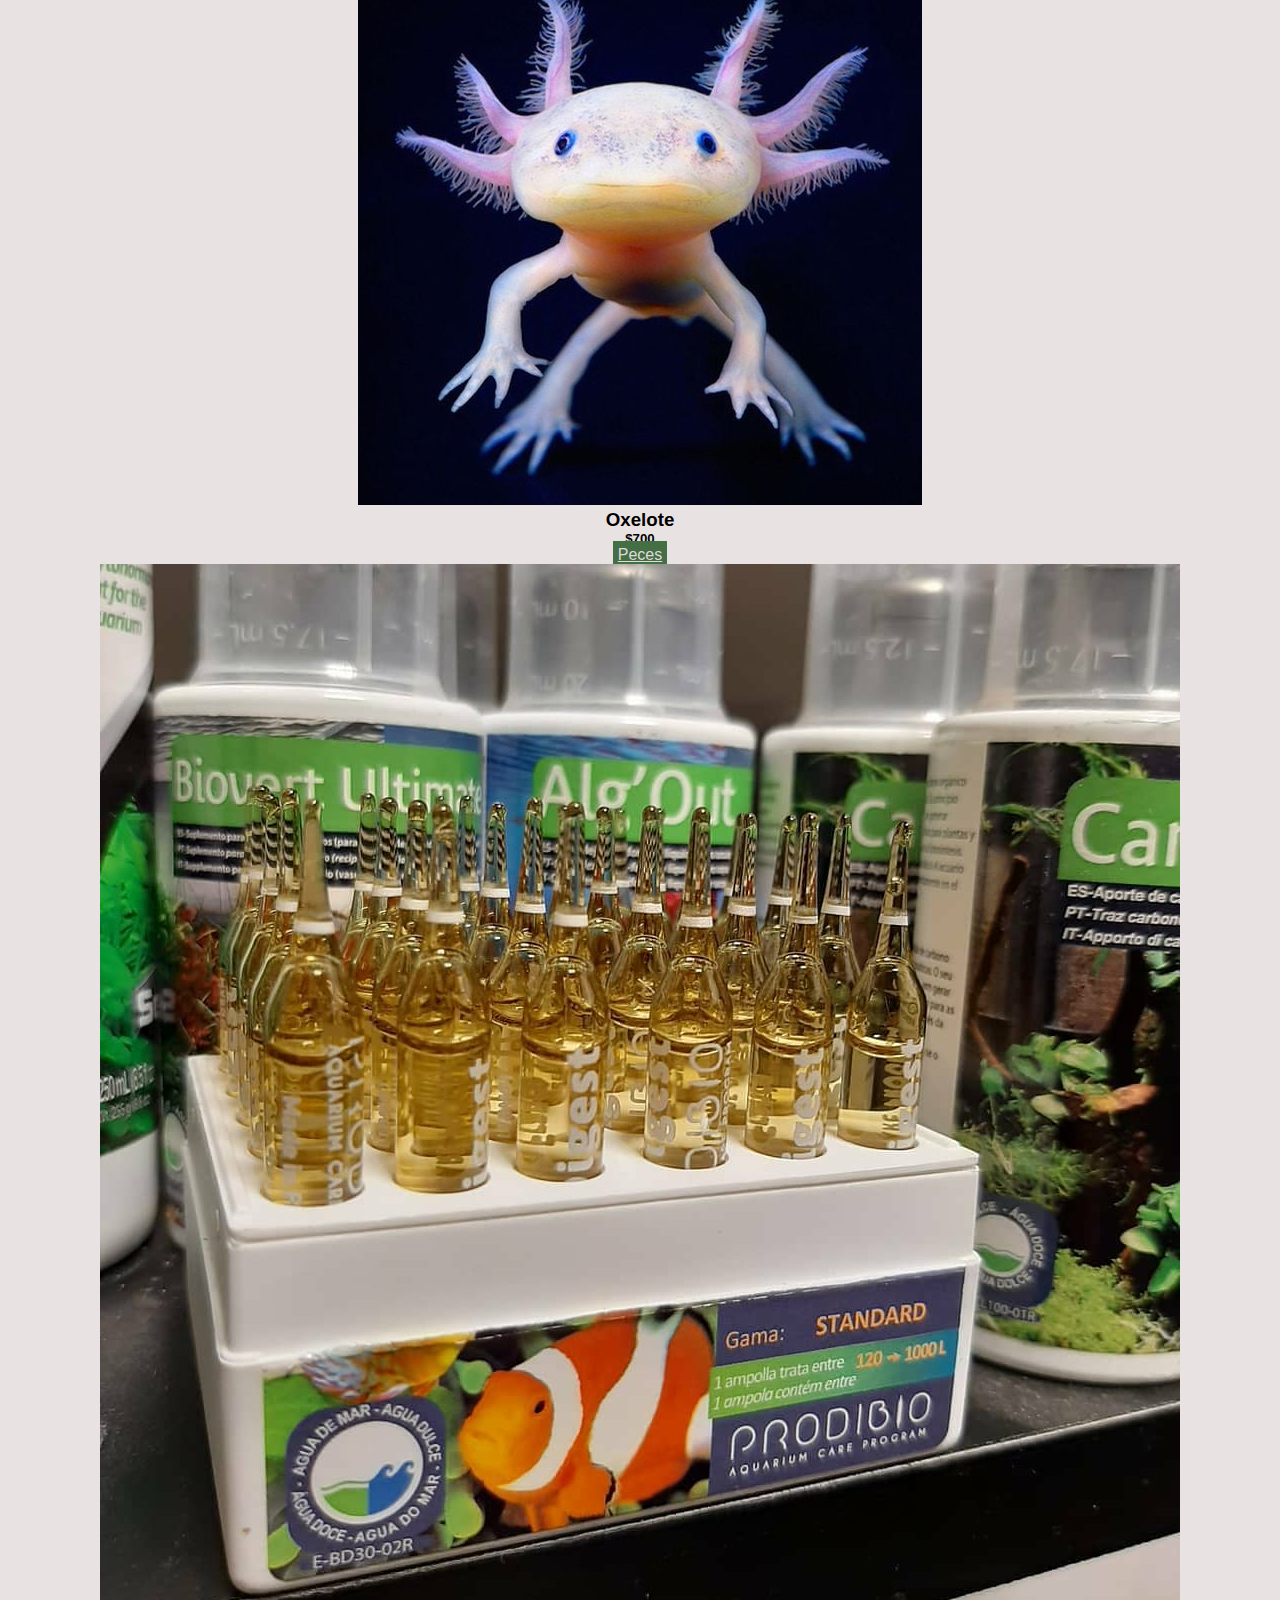
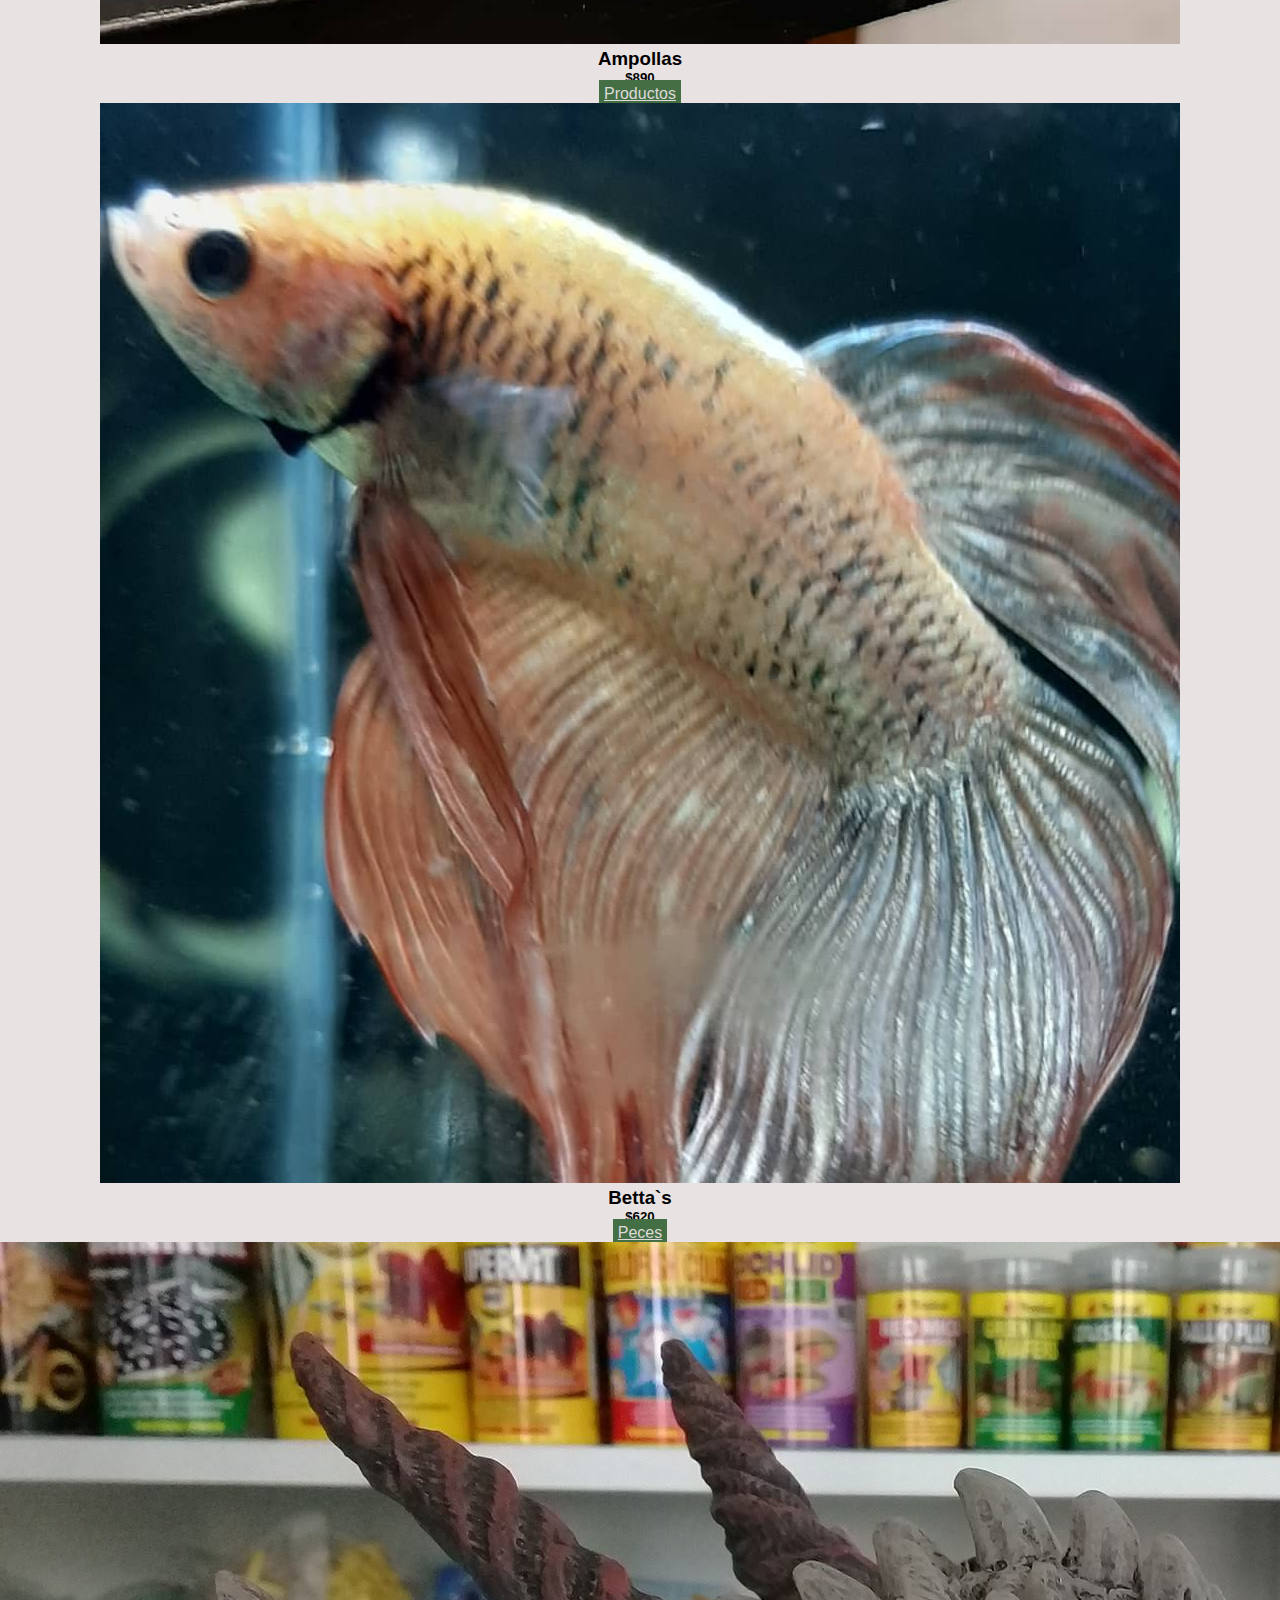
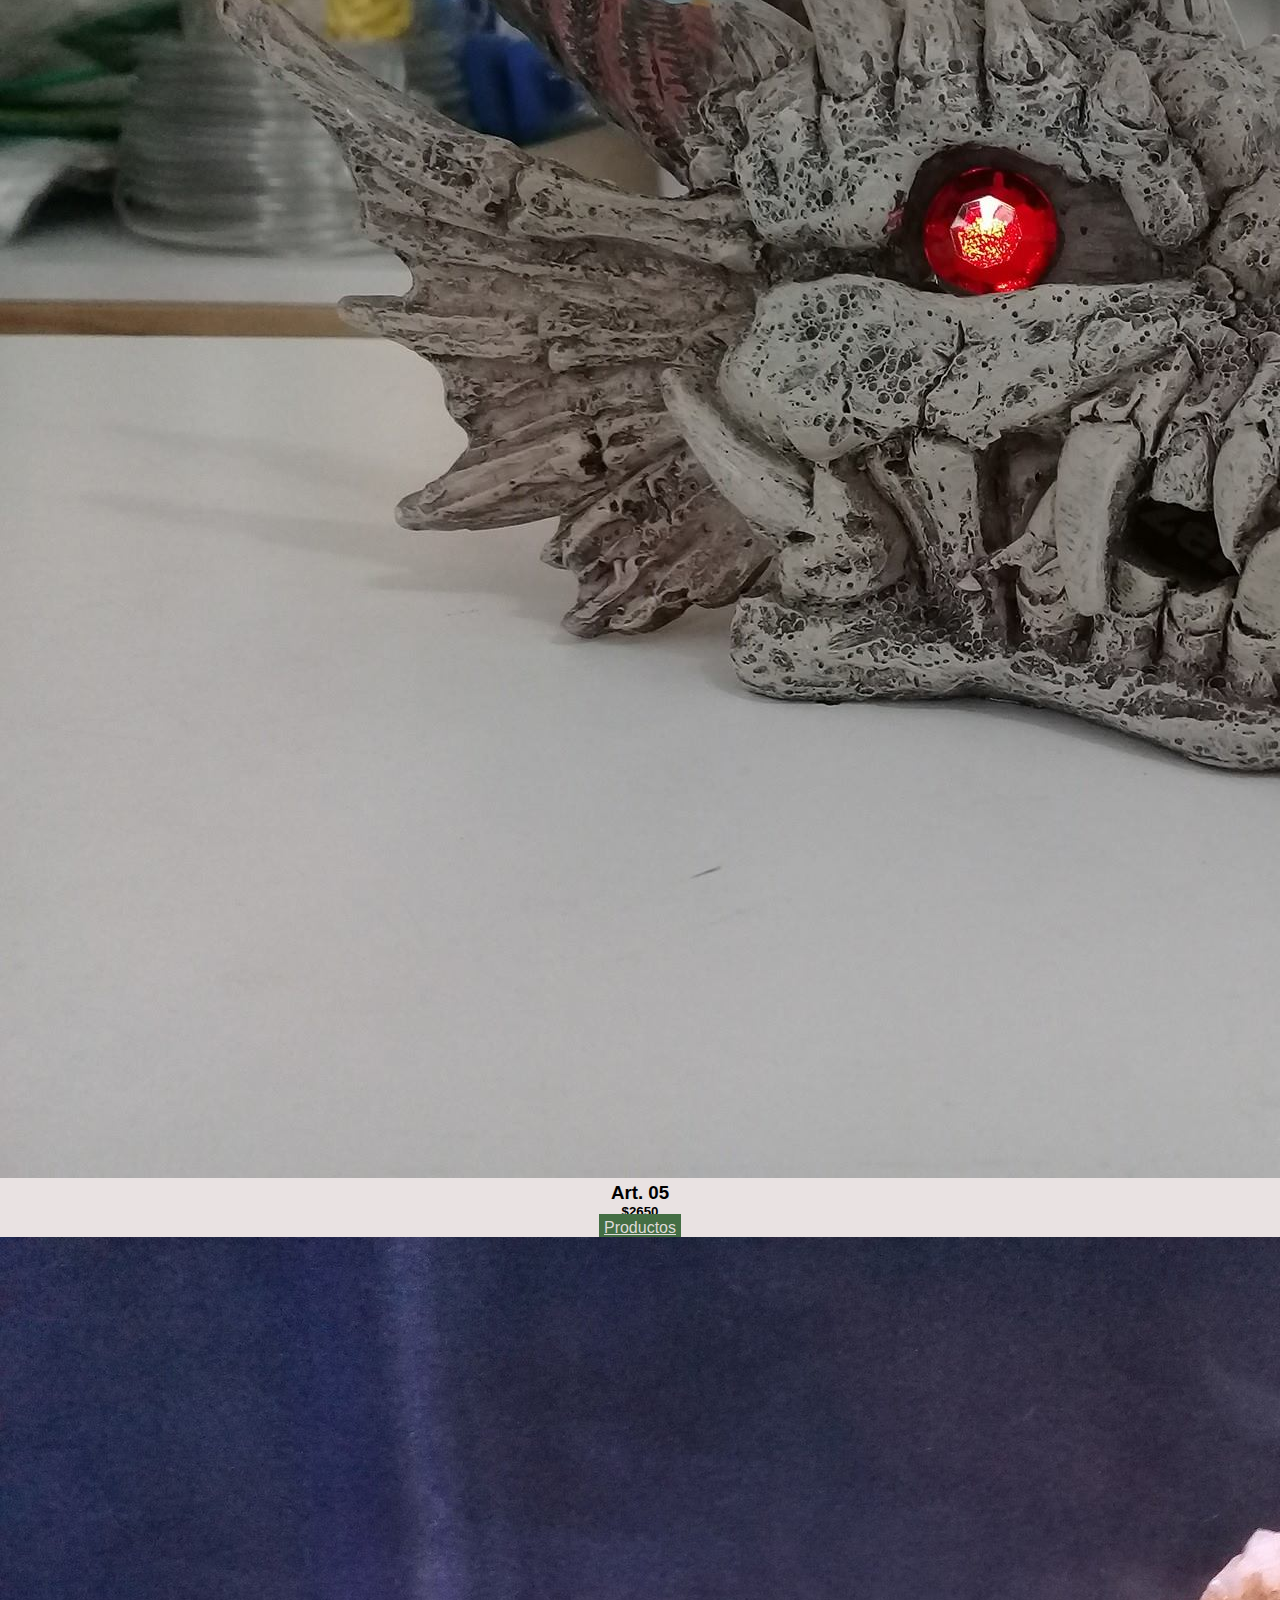
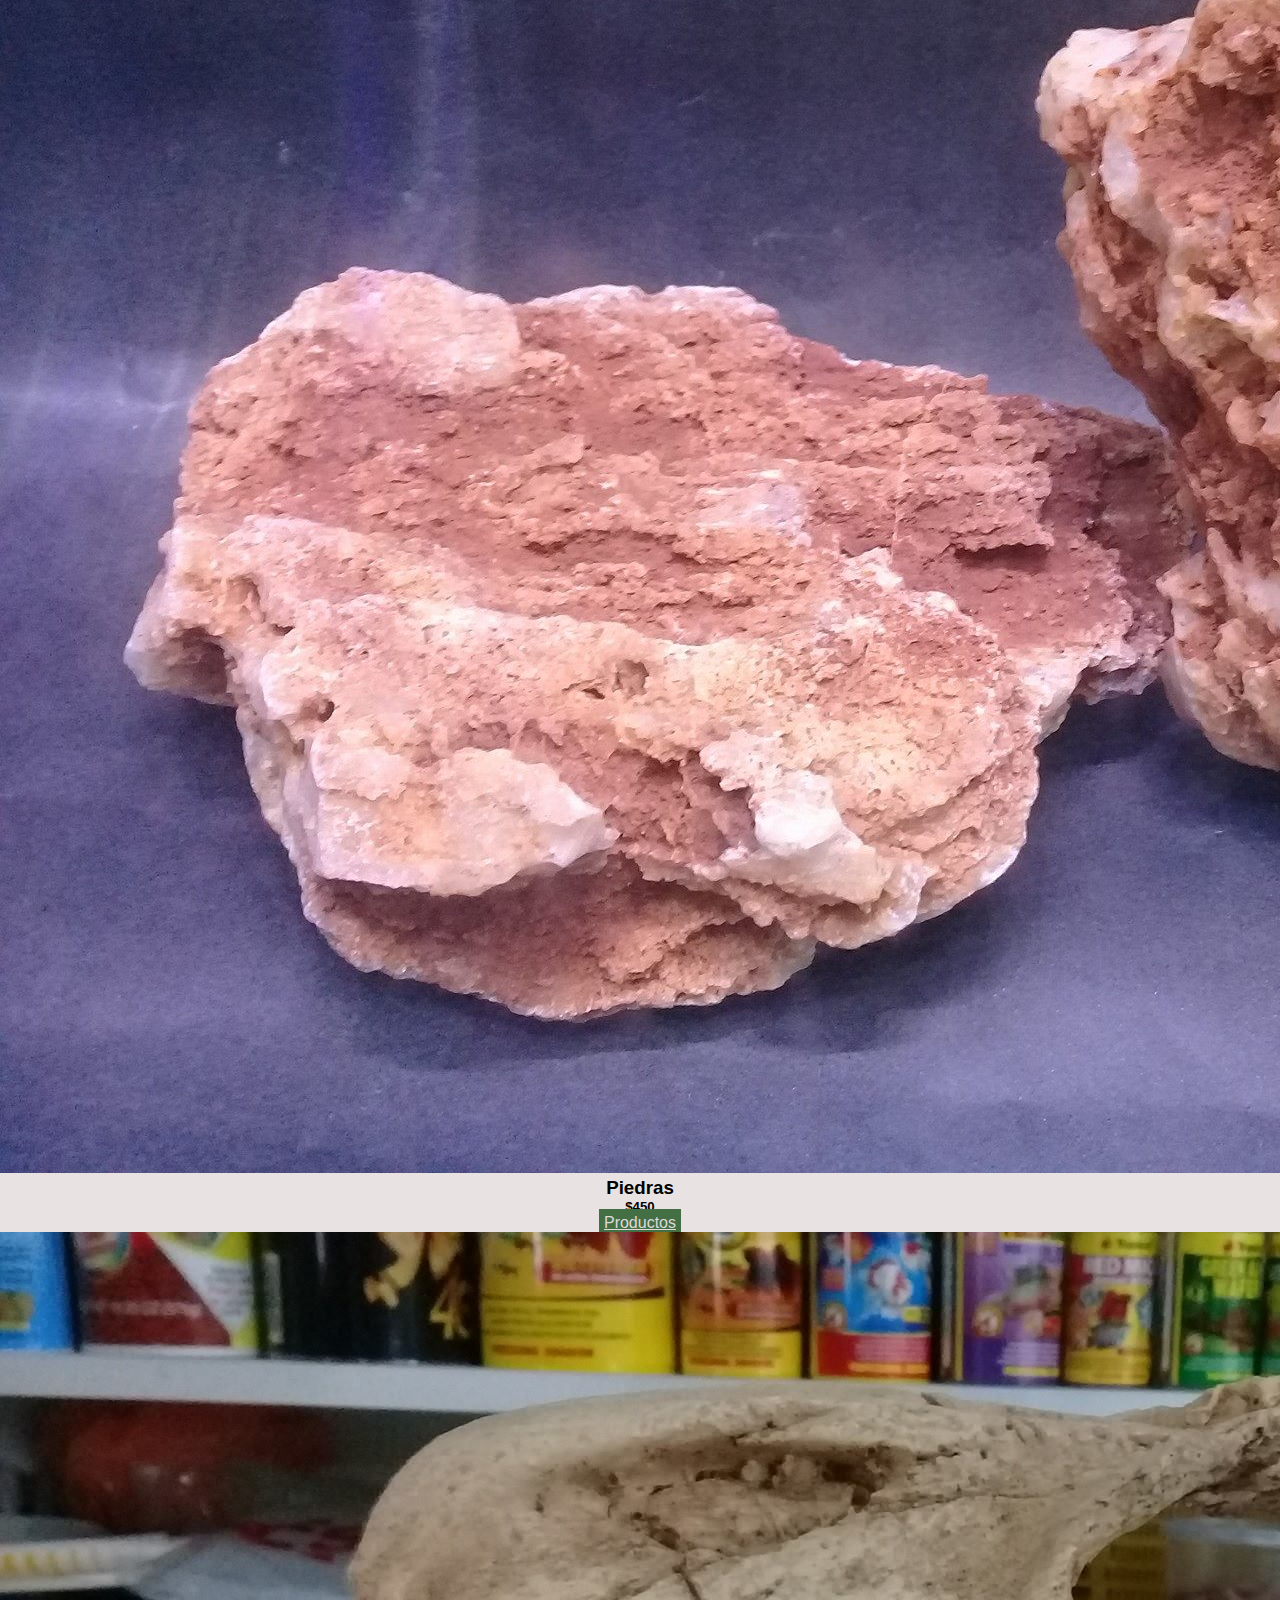
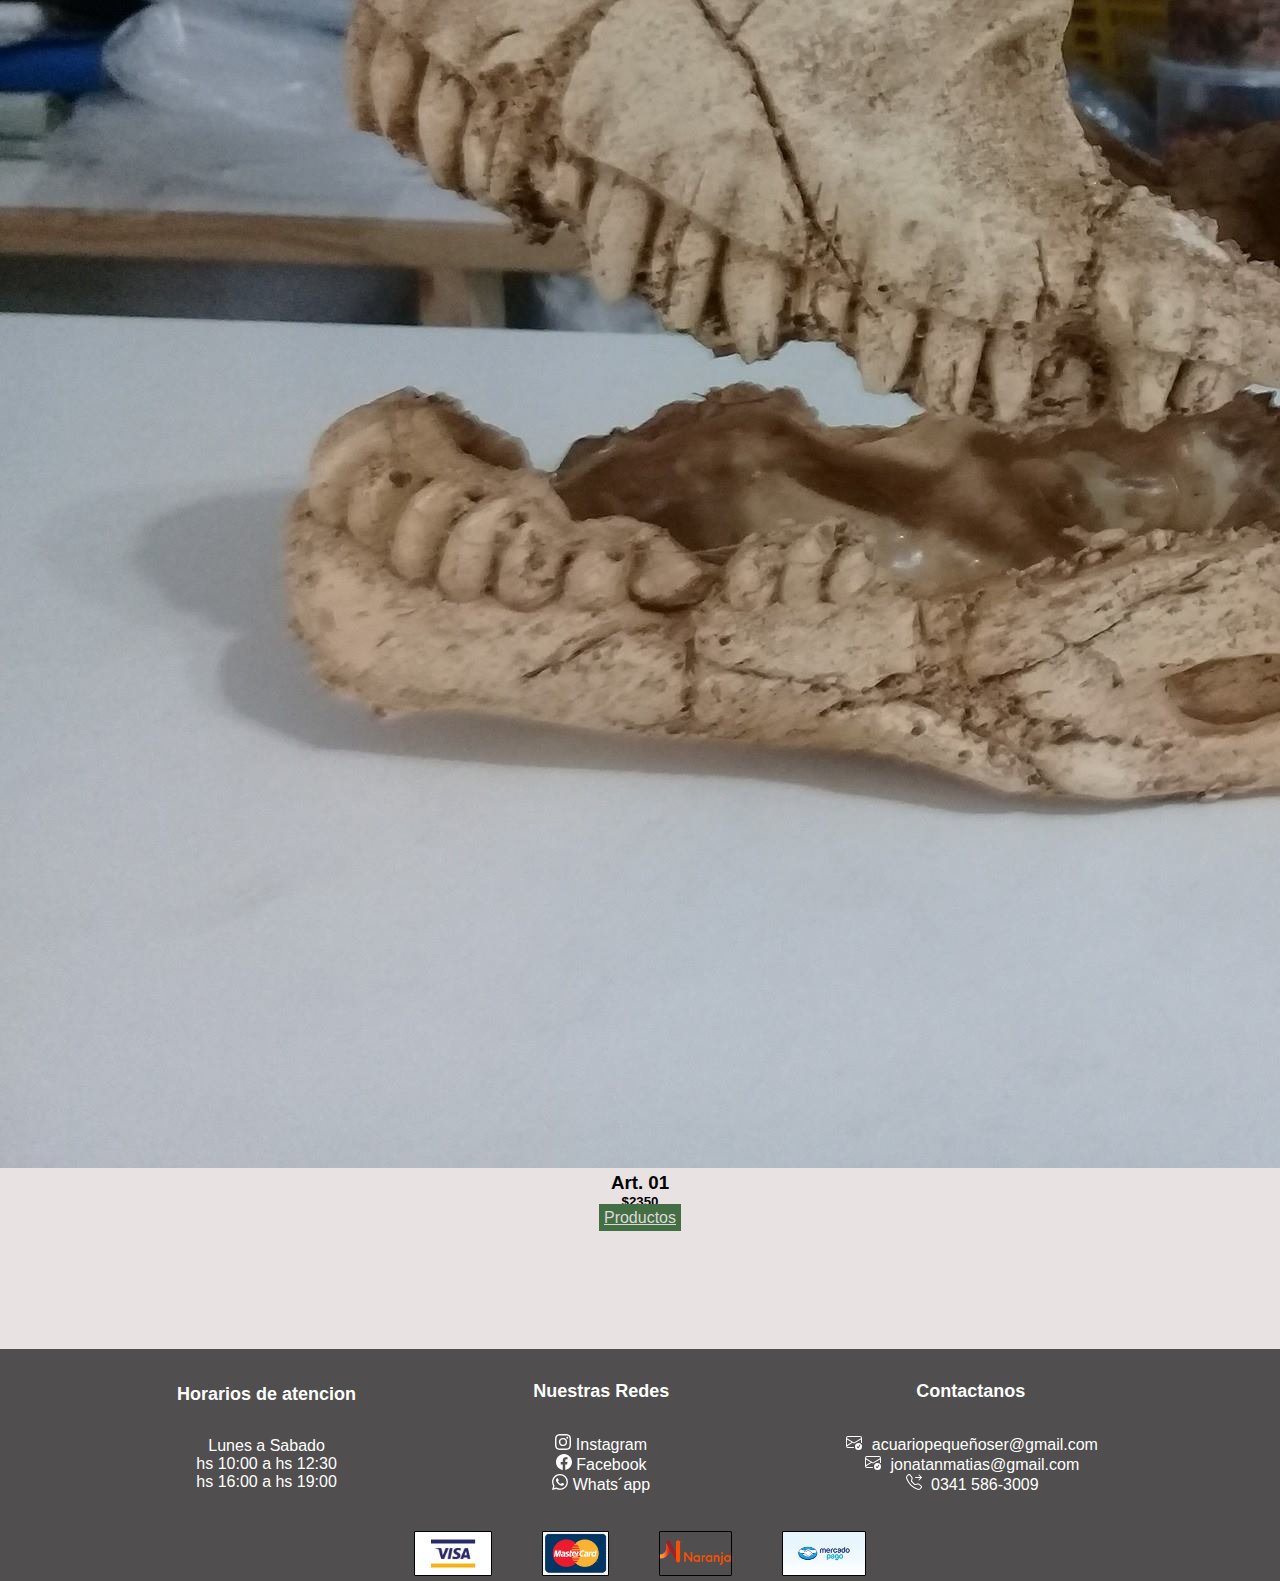
==== commit 46b5879a: "entrega final" ====
--- a/index.html
+++ b/index.html
@@ -10,7 +10,6 @@
     <link href="https://cdn.jsdelivr.net/npm/bootstrap@5.1.3/dist/css/bootstrap.min.css" rel="stylesheet" integrity="sha384-1BmE4kWBq78iYhFldvKuhfTAU6auU8tT94WrHftjDbrCEXSU1oBoqyl2QvZ6jIW3" crossorigin="anonymous">
     <!-- Local -->
     <link rel="stylesheet" href="./css/final.css">
-    <!-- <link rel="stylesheet" href="./css/final.css"> -->
     <link rel="stylesheet" href="https://use.fontawesome.com/releases/v5.15.4/css/all.css"
     integrity="sha384-DyZ88mC6Up2uqS4h/KRgHuoeGwBcD4Ng9SiP4dIRy0EXTlnuz47vAwmeGwVChigm" crossorigin="anonymous">
     <link rel="shortcut icon" href="./img/img02.jpg" type="image/x-icon">
@@ -28,7 +27,7 @@
                 <button class="navbar-toggler" type="button" data-bs-toggle="collapse" data-bs-target="#navbarSupportedContent" aria-controls="navbarSupportedContent" aria-expanded="false" aria-label="Toggle navigation">
                     <span class="navbar-toggler-icon"></span>
                 </button>
-                <div class="collpase navbar-collapse" id="navbarSupportedContent">
+                <div class="collpase navbar-collapse header-text" id="navbarSupportedContent">
                     <ul class="navbar-nav me-auto mb-2 mb-lg-0">
                         <li class="nav-item">
                             <a class="nav-link nav-div" aria-current="page" href="./pages/prueba.html">Peces</a>
@@ -125,7 +124,7 @@
                 <div class="card centrado">
                     <img src="./img/productos/A05.jpg" class="card-img-top" alt="...">
                     <div class="card-body">
-                        <h3 class="card-title">Dragon</h3>
+                        <h3 class="card-title">Art. 05</h3>
                         <h5>$2650</h5>
                         <a href="./pages/productos.html" class="btn btnColor">Productos</a>
                     </div>
@@ -145,7 +144,7 @@
                 <div class="card centrado">
                     <img src="./img/productos/A01.jpg" class="card-img-top" alt="...">
                     <div class="card-body">
-                        <h3 class="card-title">Dino`s</h3>
+                        <h3 class="card-title">Art. 01</h3>
                         <h5>$2350</h5>
                         <a href="./pages/productos.html" class="btn btnColor">Productos</a>
                     </div>
--- a/css/final.css
+++ b/css/final.css
@@ -4,12 +4,16 @@
     box-sizing: border-box;
     font-family: 'Otomanopee One', sans-serif;
 }
+body {
+    background: rgb(233, 226, 226);
+}
 .header {
     background: #315fa8;
     display: flex;
     align-items: center;
     justify-content: space-between;
     border-bottom: 2px solid #18202d;
+    height: 16vh;
     /* margin-bottom: 1rem;  */
 }
 .logo {
@@ -35,13 +39,9 @@
 .nav-div:hover {
     color: #dfdada !important; 
 }
-.carro {
-    background: none;
-    border: none;
-    color: #18202d;
-    padding: 3px;
-    width: 7wh;
-    height: 7vh; 
+.header-text {
+    margin: 0 6rem;
+    float: right;
 }
 .img-min {
     width: 3wh;
@@ -118,6 +118,12 @@
     margin: auto;
     text-decoration: none;
 }
+.arreglo {
+    margin: 0 1rem;
+    padding: 0px;
+    border-radius: 2%;
+    border: 1px solid #000;
+}
 .wsp {
     padding: 15px;
     color: green;
@@ -128,6 +134,7 @@
 }
 .card-pez {
     height: 25vh;
+    border-bottom: 1px solid #000;
 }
 .container-carrito {
     margin: 2rem auto;
